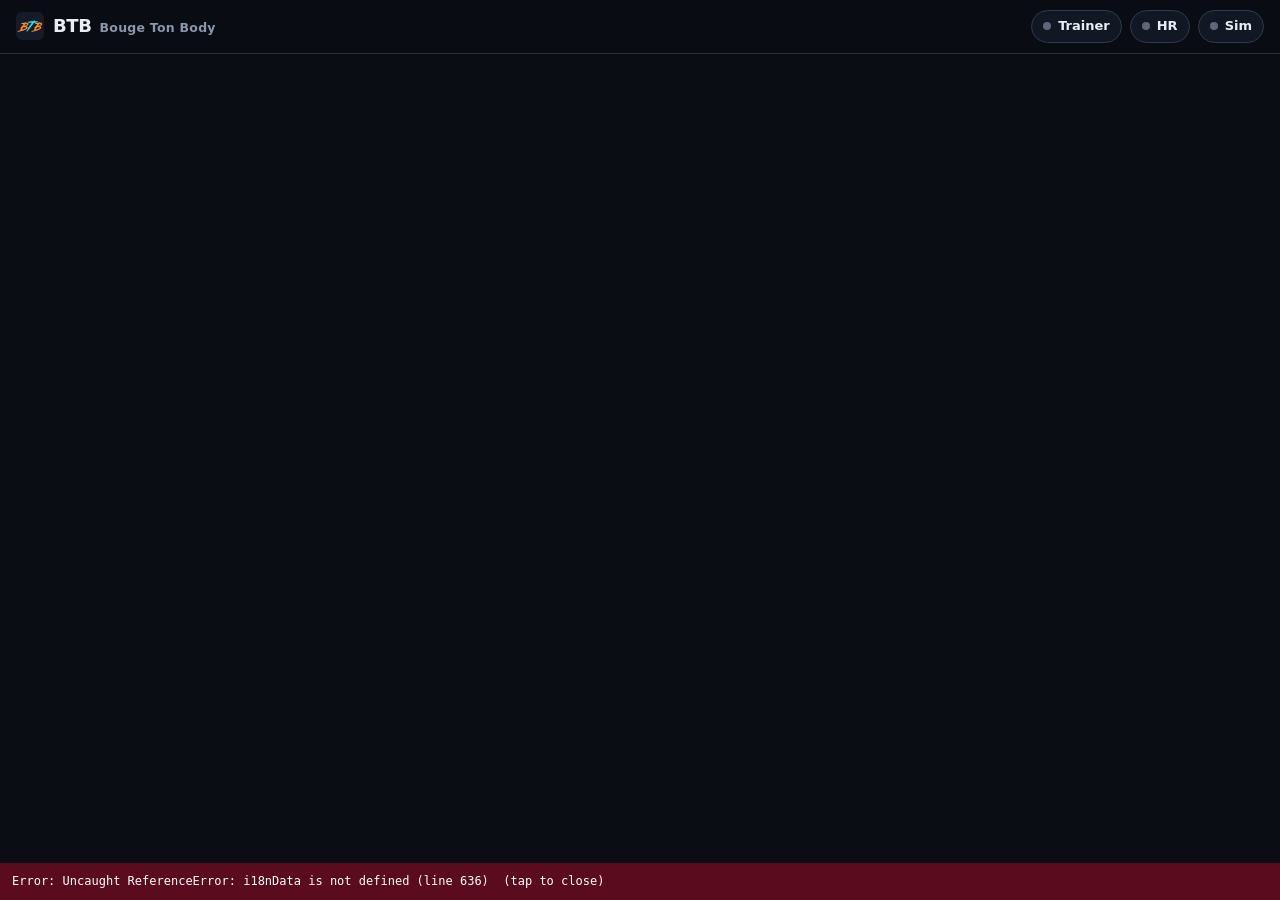
==== src/app.template.html @ e6938903 "Remove ANT+; find trainers in Bluefy (name filters, "show all devices", help) - ANT+ (USB stick over" ====
<!doctype html>
<html lang="en" data-theme="neon">
<head>
<meta charset="utf-8">
<meta name="viewport" content="width=device-width,initial-scale=1,viewport-fit=cover">
<meta name="theme-color" content="#0a0d13">
<meta name="apple-mobile-web-app-capable" content="yes">
<meta name="apple-mobile-web-app-title" content="BTB">
<meta name="mobile-web-app-capable" content="yes">
<meta name="description" content="Structured indoor cycling workouts with ERG control for Bluetooth smart trainers, live gauges, training plans and ride analytics.">
<!--__CSP__-->
<script>/* shows script errors on the page: browsers like Bluefy have no console */(function(){function show(m){var d=document.createElement('pre');d.style.cssText='position:fixed;left:0;right:0;bottom:0;z-index:99999;margin:0;padding:10px 12px;background:#5a0b1e;color:#fff;font:12px/1.4 monospace;white-space:pre-wrap;max-height:40vh;overflow:auto';d.textContent=m+'  (tap to close)';d.onclick=function(){d.remove()};(document.body||document.documentElement).appendChild(d)}addEventListener('error',function(e){if(e&&e.message)show('Error: '+e.message+(e.lineno?' (line '+e.lineno+')':''))});addEventListener('unhandledrejection',function(e){var r=e&&e.reason;if(r&&r.name==='SyntaxError')show('Error: '+r.message)});document.addEventListener('securitypolicyviolation',function(e){show('Blocked by the page security policy: '+e.violatedDirective+' '+(e.blockedURI||''))})})();</script>
<!--__PWA__-->
<meta name="referrer" content="strict-origin-when-cross-origin">
<title>BTB – Bouge Ton Body</title>
<link rel="icon" href="data:image/svg+xml,%3Csvg xmlns='http://www.w3.org/2000/svg' viewBox='0 0 64 64'%3E%3Crect width='64' height='64' rx='14' fill='%2314052e'/%3E%3Cpath d='M6.3 45.1l-2.2 0 0.4-0.4-1.3 0.3 0.8-0.3-1.0 0.0 0.8-0.6-0.6-0.1 1.4-0.4-1.0 0.1-0.6-0.3 1.2 0 6.1-1.8 0.1-0.7-0.4 0.2 0.2-0.7-0.7 0.1-0.5 0.7-0.0-0.3 2.3-3.8-0.5 0.2 0.7-1.0-0.4 0.1 0.5-0.2-0.9 0.0 0.3-0.7-0.3 0 0.7-0.3-1.4 0.1 1.0-0.3-0.1-0.6 2.8-1.4 3.7-5.7-4.3-0.1-0.4 0.3 0.2-0.1-0.6 0 0.2-0.1-1.9 0.7 1.7-0.8-0.2-0.8 1.5-0.3-1.5 0 0.6 0.1-1.1 0.3-0.3-0.1 0.7-0.3-0.3-0.0 1.7-0.4-0.3-0.1 0.3-0.1-1.0 0.1 0.7-0.2 5.5-0.7 0.6-0.2-0.5-0.1 0.9 0.2 0.8-0.8-0.2 0.6 0.8-1.1 0.3 0.2 0.2-0.3-0.1 0.4 0.4-0.6 0.1 0.6 0.6-0.3 0.5 0.3-0.1 0.7 2.4 0.1 0.1 0.3 0.7-0.2 1.5 0.7 0.4 1.3 0.8 0.9-0.3 0-0.7 2.5-3.4 1.9-0.2 0.5-0.5 0.1 0.3-0.3-0.9 0.4 0.8-0.1 0.1 0.3-0.7 0.0 2.1 0.4 1.1 1.3 0.0 1.0-1.5 2.7-3.4 2.2 2.8-1.3-2.7 1.6-0.4-0.2-1.7 0.8-0.6 0.7-0.8-0.1-0.7 0.6-3.2 0.9-0.4-0.2-0.2 0.2 0.7 0.1-0.3 0.1-1.1 0.1 0.5-0.2-0.1-0.1zm12.8-13.9l4.9-1.2 1.0-1.6-0.3-0.6-2.6-0.8zm-5.9 9.5l6.3-2.2 2.4-1.4-1.1 0.5 0.6-0.5 1.0-0.1 0.8-1.3-0.5-0.2-0.1-0.5-1.8-0.3-4.2 0.4-2.0 3.5-1.5 1.8 0.9-0.1-1.0 0.3-0.1 0.2zM37.7 45.1l-2.2 0 0.4-0.4-1.3 0.3 0.8-0.3-1.0 0.0 0.8-0.6-0.6-0.1 1.4-0.4-1.0 0.1-0.6-0.3 1.2 0 6.1-1.8 0.1-0.7-0.4 0.2 0.2-0.7-0.7 0.1-0.5 0.7-0.0-0.3 2.3-3.8-0.5 0.2 0.7-1.0-0.4 0.1 0.5-0.2-0.9 0.0 0.3-0.7-0.3 0 0.7-0.3-1.4 0.1 1.0-0.3-0.1-0.6 2.8-1.4 3.7-5.7-4.3-0.1-0.4 0.3 0.2-0.1-0.6 0 0.2-0.1-1.9 0.7 1.7-0.8-0.2-0.8 1.5-0.3-1.5 0 0.6 0.1-1.1 0.3-0.3-0.1 0.7-0.3-0.3-0.0 1.7-0.4-0.3-0.1 0.3-0.1-1.0 0.1 0.7-0.2 5.5-0.7 0.6-0.2-0.5-0.1 0.9 0.2 0.8-0.8-0.2 0.6 0.8-1.1 0.3 0.2 0.2-0.3-0.1 0.4 0.4-0.6 0.1 0.6 0.6-0.3 0.5 0.3-0.1 0.7 2.4 0.1 0.1 0.3 0.7-0.2 1.5 0.7 0.4 1.3 0.8 0.9-0.3 0-0.7 2.5-3.4 1.9-0.2 0.5-0.5 0.1 0.3-0.3-0.9 0.4 0.8-0.1 0.1 0.3-0.7 0.0 2.1 0.4 1.1 1.3 0.0 1.0-1.5 2.7-3.4 2.2 2.8-1.3-2.7 1.6-0.4-0.2-1.7 0.8-0.6 0.7-0.8-0.1-0.7 0.6-3.2 0.9-0.4-0.2-0.2 0.2 0.7 0.1-0.3 0.1-1.1 0.1 0.5-0.2-0.1-0.1zm12.8-13.9l4.9-1.2 1.0-1.6-0.3-0.6-2.6-0.8zm-5.9 9.5l6.3-2.2 2.4-1.4-1.1 0.5 0.6-0.5 1.0-0.1 0.8-1.3-0.5-0.2-0.1-0.5-1.8-0.3-4.2 0.4-2.0 3.5-1.5 1.8 0.9-0.1-1.0 0.3-0.1 0.2z' fill='%23ff4fb0'/%3E%3Cpath d='M23.0 46.1l1.2-3.5 2.6-4.6 0.4-0.7-0.3 0.6 0.6-0.4-0.0-0.7 3.4-5.0 1.2-1.7 0.7-0.1-0.1-0.5 0.5-0.1 0.1-0.8 1.8-1.8-0.3-0.1 1.5-2.0-2.7-0.3-1.7 0.3-0.6-0.4-0.3 0.5-2.4-0.2 0.6-0.2-0.7 0.1 0.2-0.7 0.4 0.2 0.4-0.2-1.8 0.0-0.7-0.3 0.4 0.1-0.7-0.4 0.1-0.1 1.2 0-0.6-0.1 0.1-0.6 4.1-0.5 1.3-0.7 5.1-0.1 1.0-0.5 0.5 0.3 0.8-1.3-0.6 1.1 0.7-0.7 0.1 0.5 1.2-1.3 0.2 0.7 1.0-0.5 0 0.9 0.4-0.6 0.4 0.1-0.9 1.5 1.9-0.1-1.0-0.2 3.4-0.0-0.6 0.2 3.4 0.4-0.4 0.3 1.0 0.1-0.8 0.3 0.4 0.1-0.4 0.1 0.6 0.1-1.8 0.8-0.3 0.2 0.5 0.1-0.5 0.4-7.1 0.2 1.6 0.2-1.6 0-0.5 0.4-12.1 16.2 0.2-0.5-0.6 0.4-1.5 2.3-1.7 1.3-0.6-0.2 0.2-0.5-0.4 0.3z' fill='%2322e6ff'/%3E%3C/svg%3E">
<style>
:root{
  --bg:#0a0d13; --bg2:#0e121b; --panel:#121823; --panel2:#18202e; --line:#242d40; --line2:#2f3a52;
  --text:#e9edf5; --muted:#8c96ab; --dim:#5d667a; --accent:#4cc2ff; --ok:#2fbf71; --warn:#f5c518; --bad:#ff4d4d;
  --z1:#8b95a7; --z2:#3d8bfd; --z3:#2fbf71; --z4:#f5c518; --z5:#ff8a1f; --z6:#ff3b3b; --z7:#b04dff;
  --radius:14px; --shadow:0 8px 30px rgba(0,0,0,.35);
  color-scheme:dark;
}
*{box-sizing:border-box}
html,body{margin:0;background:var(--bg);color:var(--text);font:15px/1.45 system-ui,-apple-system,"Segoe UI",Roboto,"Helvetica Neue",Arial,sans-serif;-webkit-font-smoothing:antialiased}
body{min-height:100vh;padding-bottom:env(safe-area-inset-bottom)}
button,input,select,textarea{font:inherit;color:inherit}
a{color:var(--accent)}
.num{font-variant-numeric:tabular-nums;font-feature-settings:"tnum"}
.muted{color:var(--muted)} .dim{color:var(--dim)}
.hidden{display:none!important}
h1,h2,h3{margin:0;font-weight:700;letter-spacing:-.01em}
h2{font-size:20px} h3{font-size:16px}

/* ---------- header ---------- */
header{position:sticky;top:0;z-index:30;background:rgba(10,13,19,.88);backdrop-filter:blur(10px);-webkit-backdrop-filter:blur(10px);border-bottom:1px solid var(--line);padding-top:env(safe-area-inset-top)}
.bar{display:flex;align-items:center;gap:12px;padding:10px 16px;max-width:1400px;margin:0 auto}
.brand{display:flex;align-items:center;gap:9px;font-weight:800;font-size:18px;letter-spacing:-.02em;white-space:nowrap}
.brand svg{width:28px;height:28px}
.brand b{color:var(--z5)}
.brand small{font-weight:600;font-size:12.5px;letter-spacing:.02em;color:var(--muted);margin-left:2px}
nav.tabs{display:flex;gap:4px;margin-left:8px}
nav.tabs button{background:none;border:0;padding:8px 12px;border-radius:10px;color:var(--muted);cursor:pointer;font-weight:600}
nav.tabs button:hover{color:var(--text);background:var(--panel)}
nav.tabs button.on{color:var(--text);background:var(--panel2)}
nav.tabs button .live{display:inline-block;width:7px;height:7px;border-radius:50%;background:var(--z6);margin-left:6px;vertical-align:middle;animation:pulse 1.2s infinite}
.spacer{flex:1}
.conn{display:flex;gap:8px;align-items:center}
.pill{display:flex;align-items:center;gap:7px;border:1px solid var(--line2);background:var(--panel);padding:6px 11px;border-radius:999px;cursor:pointer;font-size:13px;font-weight:600;white-space:nowrap}
.pill:hover{border-color:var(--accent)}
.pill .dot{width:8px;height:8px;border-radius:50%;background:var(--dim);flex:none}
.pill.ok .dot{background:var(--ok);box-shadow:0 0 0 3px rgba(47,191,113,.2)}
.pill.busy .dot{background:var(--warn);animation:pulse 1s infinite}
.pill.err .dot{background:var(--bad)}
.pill.sim .dot{background:var(--z7)}
@keyframes pulse{50%{opacity:.35}}
nav.bottom{display:none}
@media (max-width:860px){
  nav.tabs{display:none}
  nav.bottom{display:flex;position:fixed;bottom:0;left:0;right:0;z-index:40;background:rgba(14,18,27,.96);backdrop-filter:blur(10px);border-top:1px solid var(--line);padding:4px 4px calc(4px + env(safe-area-inset-bottom))}
  nav.bottom button{flex:1;background:none;border:0;color:var(--muted);padding:6px 2px;font-size:11px;font-weight:600;display:flex;flex-direction:column;align-items:center;gap:2px;cursor:pointer;border-radius:10px}
  nav.bottom button svg{width:22px;height:22px}
  nav.bottom button.on{color:var(--text);background:var(--panel2)}
  main{padding-bottom:84px!important}
  .pill .lbl{display:none}
  .brand span{display:none}
}

main{max-width:1400px;margin:0 auto;padding:16px}
.view{display:none} .view.on{display:block}
.banner{border:1px solid var(--line2);background:linear-gradient(135deg,rgba(255,138,31,.10),rgba(76,194,255,.06));border-radius:var(--radius);padding:12px 14px;margin-bottom:14px;font-size:14px}
.banner b{color:var(--z5)}

/* ---------- generic ---------- */
.btn{display:inline-flex;align-items:center;justify-content:center;gap:7px;border:1px solid var(--line2);background:var(--panel2);color:var(--text);padding:9px 14px;border-radius:11px;cursor:pointer;font-weight:650;font-size:14px;white-space:nowrap;user-select:none;-webkit-user-select:none;touch-action:manipulation}
.btn:hover{border-color:var(--accent)}
.btn:disabled{opacity:.45;cursor:not-allowed}
.btn.primary{background:var(--z5);border-color:var(--z5);color:#1a0d00}
.btn.primary:hover{filter:brightness(1.08)}
.btn.go{background:var(--ok);border-color:var(--ok);color:#03130a}
.btn.danger{border-color:rgba(255,77,77,.5);color:#ff8a8a}
.btn.ghost{background:transparent}
.btn.sm{padding:6px 10px;font-size:13px;border-radius:9px}
.btn.lg{padding:13px 20px;font-size:16px;border-radius:13px}
.btn svg{width:18px;height:18px}
.card{background:var(--panel);border:1px solid var(--line);border-radius:var(--radius)}
.row{display:flex;gap:10px;align-items:center;flex-wrap:wrap}
input[type=text],input[type=number],input[type=search],select,textarea{background:var(--bg2);border:1px solid var(--line2);border-radius:10px;padding:9px 11px;outline:none;min-width:0}
input:focus,select:focus,textarea:focus{border-color:var(--accent)}
textarea{width:100%;resize:vertical;font-family:ui-monospace,SFMono-Regular,Consolas,monospace;font-size:13.5px}
.chips{display:flex;gap:6px;flex-wrap:wrap}
.chip{border:1px solid var(--line2);background:var(--panel);padding:6px 11px;border-radius:999px;cursor:pointer;font-size:13px;font-weight:600;color:var(--muted)}
.chip.on{color:var(--text);border-color:currentColor;background:var(--panel2)}
.chip i{display:inline-block;width:8px;height:8px;border-radius:50%;margin-right:6px;vertical-align:1px}
.badge{display:inline-block;padding:2px 8px;border-radius:999px;font-size:11.5px;font-weight:700;letter-spacing:.02em;border:1px solid currentColor}
.kv{display:flex;gap:16px;flex-wrap:wrap;font-size:13px;color:var(--muted)}
.kv b{color:var(--text);font-weight:700}
.sect-h{display:flex;align-items:end;gap:12px;flex-wrap:wrap;margin:6px 0 12px}
.sect-h p{margin:2px 0 0;color:var(--muted);font-size:14px}

/* ---------- library ---------- */
.toolbar{display:flex;gap:10px;flex-wrap:wrap;align-items:center;margin-bottom:12px}
.toolbar input[type=search]{flex:1;min-width:180px}
.grid{display:grid;grid-template-columns:repeat(auto-fill,minmax(270px,1fr));gap:12px}
.wcard{padding:12px 13px 11px;cursor:pointer;transition:transform .12s,border-color .12s;display:flex;flex-direction:column;gap:8px}
.wcard:hover{border-color:var(--line2);transform:translateY(-2px)}
.wcard .top{display:flex;align-items:start;gap:8px;justify-content:space-between}
.wcard h3{font-size:15px;line-height:1.25}
.wcard .prof{height:54px;border-radius:8px;background:var(--bg2);overflow:hidden}
.wcard .prof svg{width:100%;height:100%;display:block}
.wcard .desc{font-size:12.5px;color:var(--muted);display:-webkit-box;-webkit-line-clamp:2;-webkit-box-orient:vertical;overflow:hidden}
.empty{padding:40px;text-align:center;color:var(--muted)}

/* ---------- modal ---------- */
.modal{position:fixed;inset:0;z-index:100;background:rgba(3,5,9,.72);display:flex;align-items:center;justify-content:center;padding:16px;backdrop-filter:blur(4px)}
.modal .box{background:var(--panel);border:1px solid var(--line2);border-radius:18px;width:min(860px,100%);max-height:calc(100vh - 32px);overflow:auto;box-shadow:var(--shadow);padding:18px}
.modal .box.narrow{width:min(520px,100%)}
.modal .x{float:right;background:none;border:0;color:var(--muted);font-size:26px;line-height:1;cursor:pointer;padding:0 4px}
.bigprof{height:170px;background:var(--bg2);border-radius:12px;margin:12px 0;position:relative;overflow:hidden}
.bigprof svg{width:100%;height:100%;display:block}
table.segs{width:100%;border-collapse:collapse;font-size:13px}
table.segs td,table.segs th{padding:6px 8px;border-bottom:1px solid var(--line);text-align:left}
table.segs th{color:var(--muted);font-weight:600;font-size:12px}
table.segs td .sw{display:inline-block;width:10px;height:10px;border-radius:3px;margin-right:6px;vertical-align:-1px}
.segwrap{max-height:280px;overflow:auto;border:1px solid var(--line);border-radius:10px}

/* ---------- plans ---------- */
.plan{padding:14px;margin-bottom:12px}
.plan .head{display:flex;gap:12px;align-items:start;justify-content:space-between;flex-wrap:wrap;cursor:pointer}
.plan .bar2{height:6px;background:var(--bg2);border-radius:4px;overflow:hidden;margin-top:8px}
.plan .bar2 i{display:block;height:100%;background:linear-gradient(90deg,var(--z3),var(--z4))}
.weeks{margin-top:12px;display:grid;gap:10px}
.week{border:1px solid var(--line);border-radius:12px;padding:10px;background:var(--bg2)}
.week h4{margin:0 0 8px;font-size:13px;color:var(--muted);font-weight:650}
.days{display:grid;grid-template-columns:repeat(auto-fill,minmax(190px,1fr));gap:8px}
.day{border:1px solid var(--line2);border-radius:10px;padding:8px 9px;background:var(--panel);cursor:pointer;font-size:13px;position:relative}
.day:hover{border-color:var(--accent)}
.day.done{opacity:.6}
.day.done::after{content:"✓";position:absolute;top:6px;right:9px;color:var(--ok);font-weight:900}
.day.next{border-color:var(--z5);box-shadow:0 0 0 1px var(--z5) inset}
.day .mini{height:26px;margin-top:5px;border-radius:5px;overflow:hidden;background:var(--bg)}
.day .mini svg{width:100%;height:100%;display:block}

/* ---------- ride ---------- */
/* ---------- ride screen: one big power gauge, chosen tiles, step list; always fits the window ---------- */
.ride{display:grid;gap:10px;min-height:0;
  grid-template-columns:minmax(220px,300px) minmax(0,1fr) minmax(170px,250px);
  grid-template-rows:auto minmax(0,1fr) minmax(90px,27%);
  grid-template-areas:"ivl gauge tiles" "steps gauge tiles" "chart chart chart"}
.ride.nochart{grid-template-rows:auto minmax(0,1fr);grid-template-areas:"ivl gauge tiles" "steps gauge tiles"}
.ride.nosteps{grid-template-areas:"ivl gauge tiles" "ivl gauge tiles" "chart chart chart"}
.ride.nosteps.nochart{grid-template-areas:"ivl gauge tiles" "ivl gauge tiles"}
.ride.notiles{grid-template-areas:"ivl gauge gauge" "steps gauge gauge" "chart chart chart"}
.ride.notiles.nochart{grid-template-areas:"ivl gauge gauge" "steps gauge gauge"}
.ride.notiles.nosteps{grid-template-areas:"ivl gauge gauge" "ivl gauge gauge" "chart chart chart"}
.ride.notiles.nosteps.nochart{grid-template-areas:"ivl gauge gauge" "ivl gauge gauge"}
.ride.nosteps .steps,.ride.nochart .chartbox{display:none}
.ride > *{min-height:0;min-width:0}
.ride .ivl{grid-area:ivl} .ride .steps{grid-area:steps} .ride .gmain{grid-area:gauge} .ride .rtiles{grid-area:tiles} .ride .chartbox{grid-area:chart;margin-top:0}
.ride:not(.nosteps) .ivl .next{display:none}
.ride .ivl{gap:7px;padding:12px 14px 12px 16px} .ride .ivl .iname{font-size:19px} .ride .ivl .tgt .w{font-size:46px} .ride .ivl .left{font-size:38px}
.ride:not(.nosteps) .ivl .kv{display:none}
@media (min-width:641px) and (max-height:820px){
  .ride .ivl{gap:4px;padding:10px 12px 10px 14px} .ride .ivl .iname{font-size:16px} .ride .ivl .tgt .w{font-size:36px} .ride .ivl .left{font-size:30px} .ride .ivl .wname{font-size:12px}
}
.steps{display:flex;flex-direction:column;padding:8px 6px 8px 8px;overflow:hidden}
.steps .sh{display:flex;justify-content:space-between;gap:6px;font-size:11px;font-weight:750;letter-spacing:.08em;text-transform:uppercase;color:var(--muted);padding:0 4px 6px}
.steps ol{list-style:none;margin:0;padding:0;overflow-y:auto;flex:1 1 0;min-height:0;position:relative;scrollbar-width:none}
.steps ol::-webkit-scrollbar{display:none}
.steps li{display:grid;grid-template-columns:4px 4.6em minmax(0,1fr) auto;align-items:center;gap:7px;padding:4px 6px 4px 0;margin-bottom:2px;border-radius:7px;font-size:13px;line-height:1.25;position:relative;white-space:nowrap}
.steps li i{align-self:stretch;border-radius:2px;background:var(--sc)}
.steps li .d{color:var(--muted);font-variant-numeric:tabular-nums;overflow:hidden;text-overflow:ellipsis}
.steps li .w{font-weight:750;color:var(--sc);overflow:hidden;text-overflow:ellipsis}
.steps li .w small{font-size:.75em;margin-left:2px;opacity:.8}
.steps li .c{font-size:11px;color:var(--dim)}
.steps li.done{opacity:.4} .steps li.done .d::before{content:"✓ "}
.steps li.cur{background:var(--panel2);box-shadow:inset 0 0 0 1px var(--sc)}
.steps li.cur .d{color:var(--text);font-weight:800}
.steps li.cur::after{content:"";position:absolute;left:0;bottom:0;height:2px;width:var(--p,0%);background:var(--sc);border-radius:2px}
.rtiles{display:grid;grid-template-columns:repeat(var(--tc,2),minmax(0,1fr));grid-auto-rows:minmax(0,1fr);gap:8px}
.rtile{padding:6px 10px;min-height:0;overflow:hidden;container-type:size;border-left:3px solid var(--tcol,transparent)}
.rtile .in{height:100%;min-width:0;display:flex;flex-direction:column;justify-content:center}
.rtile .k{font-size:clamp(9px,17cqh,11.5px);color:var(--muted);font-weight:700;letter-spacing:.06em;text-transform:uppercase;white-space:nowrap;overflow:hidden;text-overflow:ellipsis}
.rtile .v{font-size:clamp(13px,44cqh,30px);font-weight:800;line-height:1.08;white-space:nowrap;overflow:hidden}
.rtile .v small{font-size:.5em;color:var(--muted);font-weight:600;margin-left:3px}
.rtile .s{font-size:clamp(9px,15cqh,11.5px);color:var(--muted);white-space:nowrap;overflow:hidden;text-overflow:ellipsis}
@container (max-height:46px){ /* flat tile: label and value on one line */
  .rtile .in{flex-direction:row;align-items:baseline;justify-content:space-between;gap:6px}
  .rtile .k{font-size:10px;flex:0 1 auto;min-width:0} .rtile .v{font-size:clamp(12px,62cqh,18px);flex:none} .rtile .s{display:none}
}
.ride .chartbox{padding:8px;position:relative}
.ride .chartbox canvas{position:absolute;left:8px;top:8px;width:calc(100% - 16px);height:calc(100% - 16px)}
/* fitted to the window (set by fitRide): the page itself never scrolls while this screen is shown */
body.ridefit{overflow:hidden}
body.ridefit main{padding-bottom:0!important}
body.ridefit #rideMain{display:flex;flex-direction:column;overflow:hidden}
body.ridefit #rideMain .ride{flex:1 1 0;min-height:0}
body.ridefit #rideMain .controls{flex:none;margin-top:8px}
body.ridefit .kbdhint{display:none}
.rvseg{display:flex;gap:6px;flex-wrap:wrap}
.rvlist{list-style:none;margin:0;padding:0;display:grid;gap:4px}
.rvlist li{display:flex;align-items:center;gap:6px;padding:5px 8px;border-radius:9px;background:var(--bg2)}
.rvlist li label{flex:1;display:flex;align-items:center;gap:9px;cursor:pointer}
.rvlist li:not(.on){opacity:.65}
.rvopts{display:flex;flex-wrap:wrap;gap:8px 18px;margin-top:12px}
.rvopts label{display:flex;align-items:center;gap:8px;cursor:pointer}
.ride .ivl{display:flex;flex-direction:column;position:relative;overflow:hidden}
.ivl .wname{font-size:13px;color:var(--muted);font-weight:650;display:flex;justify-content:space-between;gap:8px}
.ivl .iname{font-size:22px;font-weight:800;line-height:1.15}
.ivl .tgt{display:flex;align-items:baseline;gap:10px;flex-wrap:wrap}
.ivl .tgt .w{font-size:56px;font-weight:850;line-height:1;letter-spacing:-.03em}
.ivl .tgt .u{font-size:18px;color:var(--muted);font-weight:700}
.ivl .tgt .pct{font-size:15px;font-weight:700;padding:3px 9px;border-radius:999px;background:var(--panel2)}
.ivl .left{font-size:44px;font-weight:800;letter-spacing:-.02em;line-height:1}
.ivl .left small{font-size:14px;color:var(--muted);font-weight:600;letter-spacing:0;margin-left:6px}
.ivl .prog{height:8px;background:var(--bg2);border-radius:5px;overflow:hidden}
.ivl .prog i{display:block;height:100%;width:0;background:var(--z4);transition:width .25s linear}
.ivl .next{font-size:13.5px;color:var(--muted);border-top:1px solid var(--line);padding-top:9px}
.ivl .next b{color:var(--text)}
.ivl .stripe{position:absolute;left:0;top:0;bottom:0;width:6px;background:var(--z4)}
.ivl.flash{animation:flash .6s 2}
@keyframes flash{50%{background:var(--panel2)}}
.gauge{padding:28px 8px 10px;position:relative;display:flex;flex-direction:column;align-items:center}
.gauge svg{width:100%;max-width:240px;display:block}
.gauge .gl{position:absolute;top:10px;left:12px;font-size:11.5px;font-weight:750;letter-spacing:.08em;color:var(--muted);text-transform:uppercase}
.gauge .gs{font-size:12.5px;color:var(--muted);margin-top:-6px;text-align:center;min-height:18px}
.gauge .gs b{color:var(--text)}
.gmain{padding:28px 8px 6px;justify-content:center;overflow:hidden}
.ride .gmain svg{flex:1 1 0;min-height:0;width:100%;height:100%;max-width:none}
.gmain .gs{flex:none;margin-top:0}
.g-arc{transition:stroke-dasharray .45s cubic-bezier(.3,.7,.3,1),stroke .3s}
.g-tgt{transition:transform .45s cubic-bezier(.3,.7,.3,1)}
.chartbox{margin-top:12px;padding:10px;position:relative}
.chartbox canvas{width:100%;height:210px;display:block}
.chartbox .legend{position:absolute;top:12px;right:16px;font-size:11.5px;color:var(--muted);display:flex;gap:12px}
.chartbox .legend i{display:inline-block;width:14px;height:3px;border-radius:2px;margin-right:5px;vertical-align:3px}
.statsrow{display:grid;grid-template-columns:repeat(8,1fr);gap:8px;margin-top:12px}
.stat{padding:9px 11px}
.stat .k{font-size:11px;color:var(--muted);font-weight:700;letter-spacing:.06em;text-transform:uppercase}
.stat .v{font-size:21px;font-weight:800;line-height:1.2}
.stat .v small{font-size:12px;color:var(--muted);font-weight:600;margin-left:3px}
.controls{display:flex;gap:8px;flex-wrap:wrap;align-items:center;margin-top:12px;padding:10px}
.controls .grp{display:flex;align-items:center;gap:6px;background:var(--bg2);border:1px solid var(--line);border-radius:12px;padding:4px}
.controls .grp .val{min-width:62px;text-align:center;font-weight:800}
.controls .grp .lab{font-size:11px;color:var(--muted);font-weight:700;letter-spacing:.06em;text-transform:uppercase;padding-left:6px}
.upnext{display:flex;gap:6px;flex-wrap:wrap}
.state-tag{font-size:12px;font-weight:800;letter-spacing:.08em;text-transform:uppercase;padding:3px 9px;border-radius:999px;background:var(--panel2);color:var(--muted)}
.state-tag.run{background:rgba(47,191,113,.15);color:var(--ok)}
.state-tag.pause{background:rgba(245,197,24,.15);color:var(--warn)}
.sprint{position:absolute;inset:0;display:flex;align-items:center;justify-content:center;font-size:52px;font-weight:900;letter-spacing:.04em;color:#fff;background:repeating-linear-gradient(-45deg,rgba(176,77,255,.35) 0 18px,rgba(176,77,255,.18) 18px 36px);pointer-events:none}
.countdown{position:fixed;inset:0;z-index:90;display:flex;align-items:center;justify-content:center;pointer-events:none;font-size:min(40vw,320px);font-weight:900;color:rgba(255,255,255,.12)}
@media (max-width:1180px){.statsrow{grid-template-columns:repeat(4,1fr)}}
@media (max-width:640px){
  .ivl .tgt .w{font-size:46px} .ivl .left{font-size:36px}
  .statsrow{grid-template-columns:repeat(3,1fr)}
  .stat .v{font-size:18px}
  .chartbox canvas{height:170px}
  main{padding:12px}
}
.noride{padding:28px;text-align:center}
.noride .opts{display:grid;grid-template-columns:repeat(auto-fit,minmax(230px,1fr));gap:12px;margin-top:18px;text-align:left}
.noride .opt{padding:16px}

/* ---------- forms ---------- */
.form{display:grid;grid-template-columns:repeat(auto-fit,minmax(230px,1fr));gap:12px}
.field{display:flex;flex-direction:column;gap:5px}
.field label{font-size:12px;color:var(--muted);font-weight:700;letter-spacing:.04em;text-transform:uppercase}
.field .hint{font-size:12px;color:var(--dim)}
.zones{display:grid;grid-template-columns:repeat(auto-fit,minmax(64px,1fr));gap:4px;margin-top:10px}
.zones div{border-radius:8px;padding:7px 6px;font-size:12px;text-align:center;color:#0a0d13;font-weight:700}
.zones div span{display:block;font-weight:600;opacity:.85;font-size:11px}
.pad{padding:16px}
.toast{position:fixed;left:50%;bottom:24px;transform:translateX(-50%);z-index:200;background:var(--panel2);border:1px solid var(--line2);padding:10px 16px;border-radius:12px;box-shadow:var(--shadow);font-weight:600;font-size:14px;max-width:calc(100vw - 32px)}
@media (max-width:860px){.toast{bottom:92px}}
.hist{padding:12px 14px;display:grid;grid-template-columns:1fr auto;gap:8px;align-items:center;margin-bottom:10px}
.hist .mini{grid-column:1/-1;height:40px;background:var(--bg2);border-radius:8px;overflow:hidden}
.hist .mini svg{width:100%;height:100%;display:block}
kbd{background:var(--panel2);border:1px solid var(--line2);border-bottom-width:2px;border-radius:5px;padding:0 5px;font-size:12px}

/* ---------- sign-in gate ---------- */
.gate{position:fixed;inset:0;z-index:300;background:radial-gradient(circle at 30% 20%,rgba(255,138,31,.10),transparent 50%),var(--bg);display:flex;align-items:center;justify-content:center;padding:16px}
.gate .gbox{width:min(400px,100%);padding:22px}
.gate .brand svg{width:34px;height:34px}
body.gated{overflow:hidden}
/* ---------- touch, phones, tablets ---------- */
html{-webkit-text-size-adjust:100%;text-size-adjust:100%}
html,body{overscroll-behavior-y:none}
.controls,.controls *{touch-action:manipulation}
.bar,main{padding-left:max(16px,env(safe-area-inset-left));padding-right:max(16px,env(safe-area-inset-right))}
.sumstats{grid-template-columns:repeat(4,1fr)}
.modal{align-items:flex-start;overflow:auto}
.modal .box{max-height:none;margin:auto}
.sprint{inset:0 0 auto 0;padding:6px 0;font-size:24px;align-items:flex-start}
.ivl > *:not(.sprint):not(.stripe){position:relative;z-index:1}
body.riding #btBanner{display:none}
@media (hover:none),(pointer:coarse){ .kbdhint{display:none} }
@media (pointer:coarse){
  .controls .btn{min-height:48px;min-width:48px;font-size:18px}
  .controls .grp .val{min-width:72px;font-size:18px}
  .pill{min-height:40px;padding:8px 12px}
}
@media (max-width:860px){
  .pill .lbl{display:inline;max-width:6.5em;overflow:hidden;text-overflow:ellipsis}
  .conn{gap:6px}
}
@media (max-width:640px){
  .sumstats{grid-template-columns:repeat(2,1fr)}
  main{padding-left:max(12px,env(safe-area-inset-left));padding-right:max(12px,env(safe-area-inset-right))}
  .controls .grp .lab{display:none}
}
/* phones: compact two-row control bar */
@media (max-width:640px), (max-height:520px) and (orientation:landscape){
  #rideMain .controls{gap:6px;padding:6px}
  #cIntDn5,#cIntUp5,#cFreeDn5,#cFreeUp5,#cBack,#cFull,.kbdhint{display:none!important}
  .controls .grp{padding:2px;gap:4px;border:0}
  .controls .grp .val{min-width:58px}
  #cStart{padding-left:12px;padding-right:12px}
  #rideMain .controls .spacer{display:none}
}
/* tablets in portrait / narrow windows: two columns, the gauge on top of three-across tiles */
@media (min-width:641px) and (max-width:1000px){
  .ride{grid-template-columns:minmax(220px,36%) minmax(0,1fr);grid-template-rows:auto minmax(0,1.15fr) minmax(calc(var(--tr,1) * 26px + (var(--tr,1) - 1) * 8px),1fr) minmax(64px,19%);
    grid-template-areas:"ivl gauge" "steps gauge" "steps tiles" "chart chart"}
  .ride.nochart{grid-template-rows:auto minmax(0,1.15fr) minmax(calc(var(--tr,1) * 26px + (var(--tr,1) - 1) * 8px),1fr);grid-template-areas:"ivl gauge" "steps gauge" "steps tiles"}
  .ride.nosteps{grid-template-areas:"ivl gauge" "ivl gauge" "ivl tiles" "chart chart"}
  .ride.nosteps.nochart{grid-template-areas:"ivl gauge" "ivl gauge" "ivl tiles"}
  .ride.notiles{grid-template-areas:"ivl gauge" "steps gauge" "steps gauge" "chart chart"}
  .ride.notiles.nochart{grid-template-areas:"ivl gauge" "steps gauge" "steps gauge"}
  .ride.notiles.nosteps{grid-template-areas:"ivl gauge" "ivl gauge" "ivl gauge" "chart chart"}
  .ride.notiles.nosteps.nochart{grid-template-areas:"ivl gauge" "ivl gauge" "ivl gauge"}
  .rtile{padding-top:3px;padding-bottom:3px}
}
/* phones (portrait): interval bar on top, gauge + tiles on the left, the step list down the right side */
@media (max-width:640px){
  .ride{gap:6px;grid-template-columns:minmax(0,1fr) minmax(0,44%);
    grid-template-rows:auto minmax(0,1.2fr) minmax(0,1fr) minmax(64px,17%);
    grid-template-areas:"ivl ivl" "gauge steps" "tiles steps" "chart chart"}
  .ride.nochart{grid-template-rows:auto minmax(0,1.2fr) minmax(0,1fr);grid-template-areas:"ivl ivl" "gauge steps" "tiles steps"}
  .ride.nosteps{grid-template-columns:minmax(0,1fr) minmax(0,1fr);grid-template-areas:"ivl ivl" "gauge gauge" "tiles tiles" "chart chart"}
  .ride.nosteps.nochart{grid-template-areas:"ivl ivl" "gauge gauge" "tiles tiles"}
  .ride.notiles{grid-template-areas:"ivl ivl" "gauge steps" "gauge steps" "chart chart"}
  .ride.notiles.nochart{grid-template-areas:"ivl ivl" "gauge steps" "gauge steps"}
  .ride.notiles.nosteps{grid-template-areas:"ivl ivl" "gauge gauge" "gauge gauge" "chart chart"}
  .ride.notiles.nosteps.nochart{grid-template-areas:"ivl ivl" "gauge gauge" "gauge gauge"}
  .ride .ivl{display:grid;grid-template-columns:minmax(0,1fr) auto;grid-template-areas:"wn wn" "in lf" "tg lf" "pg pg";column-gap:10px;row-gap:3px;padding:8px 12px 9px 14px}
  .ride .ivl .wname{grid-area:wn;font-size:11.5px} .ride .ivl .iname{grid-area:in;font-size:15px;white-space:nowrap;overflow:hidden;text-overflow:ellipsis}
  .ride .ivl .tgt{grid-area:tg;gap:6px} .ride .ivl .tgt .w{font-size:30px} .ride .ivl .tgt .u{font-size:13px} .ride .ivl .tgt .pct{font-size:11.5px;padding:2px 7px}
  .ride .ivl .left{grid-area:lf;align-self:center;text-align:right;font-size:30px} .ride .ivl .left small{display:block;font-size:10.5px;margin:2px 0 0}
  .ride .ivl .prog{grid-area:pg;height:6px;margin-top:2px} .ride .ivl .kv,.ride .ivl .next,.ride .ivl #rTgtCad{display:none}
  .gmain{padding:20px 4px 2px} .gmain .gs{font-size:11px}
  .rtiles{gap:5px} .rtile{padding:3px 7px}
  .steps{padding:6px 4px 6px 6px} .steps .sh{font-size:10px;padding-bottom:4px}
  .steps li{font-size:12px;grid-template-columns:3px 4.2em minmax(0,1fr);gap:5px;padding:3px 4px 3px 0} .steps li .c{display:none}
  body.ridefit #rideMain .controls{margin-top:6px}
}
/* small phones: smaller control buttons (two rows), no workout-name line, and on very short screens no tab bar while riding */
@media (max-width:360px){
  body.ridefit #rideMain .controls{gap:4px;padding:5px}
  body.ridefit .controls .btn{min-height:40px;min-width:36px;padding:0 7px;font-size:14px}
  body.ridefit .controls .grp .val{min-width:44px;font-size:14px}
}
@media (max-width:640px) and (max-height:700px){ .ride .ivl .wname{display:none} }
@media (max-width:640px) and (max-height:640px){ body.ridefit nav.bottom{display:none} }
/* phone in landscape while riding: no header / tab bar, three columns */
@media (max-height:520px) and (orientation:landscape){
  body.riding header, body.riding nav.bottom{display:none}
  body.riding main{padding-top:8px;padding-bottom:8px!important}
  body.riding .controls .btn{min-height:42px}
  .ride,.ride.nochart{gap:6px;grid-template-columns:minmax(0,1fr) minmax(0,1.1fr) minmax(0,.85fr);grid-template-rows:auto minmax(0,1fr);grid-template-areas:"ivl gauge steps" "tiles gauge steps"}
  .ride.nosteps,.ride.nosteps.nochart{grid-template-columns:minmax(0,1fr) minmax(0,1.1fr) minmax(0,.85fr);grid-template-areas:"ivl gauge gauge" "tiles gauge gauge"}
  .ride.notiles,.ride.notiles.nochart{grid-template-areas:"ivl gauge steps" "ivl gauge steps"}
  .ride.notiles.nosteps,.ride.notiles.nosteps.nochart{grid-template-areas:"ivl gauge gauge" "ivl gauge gauge"}
  .ride .chartbox{display:none}
  .ride .ivl{display:grid;grid-template-columns:minmax(0,1fr) auto;grid-template-areas:"in lf" "tg lf" "pg pg";column-gap:8px;row-gap:3px;padding:6px 10px 7px 12px}
  .ride .ivl .wname,.ride .ivl #rTgtCad,.ride .ivl .tgt .pct{display:none}
  .ride .ivl .iname{grid-area:in;font-size:14px;white-space:nowrap;overflow:hidden;text-overflow:ellipsis}
  .ride .ivl .tgt{grid-area:tg;gap:6px} .ride .ivl .tgt .w{font-size:26px}
  .ride .ivl .left{grid-area:lf;align-self:center;text-align:right;font-size:24px} .ride .ivl .left small{display:block;font-size:10px;margin:2px 0 0}
  .ride .ivl .prog{grid-area:pg;height:5px;margin-top:2px}
  .rtiles{gap:5px} .rtile{padding:3px 7px}
  .steps li{grid-template-columns:3px 4.2em minmax(0,1fr);gap:5px;font-size:12px} .steps li .c{display:none}
  .ride .ivl .kv,.ride .ivl .next{display:none}
  .gmain{padding:18px 4px 2px} .gmain .gs{display:none}
}
body.riding #nmBg *{animation-play-state:paused} /* save battery while riding */
/*__PARTS_CSS__*/
</style>
</head>
<body>
<svg width="0" height="0" style="position:absolute" aria-hidden="true"><defs><pattern id="hatch" width="8" height="8" patternTransform="rotate(45)" patternUnits="userSpaceOnUse"><rect width="8" height="8" fill="#b04dff" fill-opacity=".55"/><rect width="4" height="8" fill="#b04dff"/></pattern></defs></svg>
<header>
  <div class="bar">
    <div class="brand"><svg viewBox="0 0 64 64"><rect width="64" height="64" rx="14" fill="#151b28"/><path d="M6.3 45.1l-2.2 0 0.4-0.4-1.3 0.3 0.8-0.3-1.0 0.0 0.8-0.6-0.6-0.1 1.4-0.4-1.0 0.1-0.6-0.3 1.2 0 6.1-1.8 0.1-0.7-0.4 0.2 0.2-0.7-0.7 0.1-0.5 0.7-0.0-0.3 2.3-3.8-0.5 0.2 0.7-1.0-0.4 0.1 0.5-0.2-0.9 0.0 0.3-0.7-0.3 0 0.7-0.3-1.4 0.1 1.0-0.3-0.1-0.6 2.8-1.4 3.7-5.7-4.3-0.1-0.4 0.3 0.2-0.1-0.6 0 0.2-0.1-1.9 0.7 1.7-0.8-0.2-0.8 1.5-0.3-1.5 0 0.6 0.1-1.1 0.3-0.3-0.1 0.7-0.3-0.3-0.0 1.7-0.4-0.3-0.1 0.3-0.1-1.0 0.1 0.7-0.2 5.5-0.7 0.6-0.2-0.5-0.1 0.9 0.2 0.8-0.8-0.2 0.6 0.8-1.1 0.3 0.2 0.2-0.3-0.1 0.4 0.4-0.6 0.1 0.6 0.6-0.3 0.5 0.3-0.1 0.7 2.4 0.1 0.1 0.3 0.7-0.2 1.5 0.7 0.4 1.3 0.8 0.9-0.3 0-0.7 2.5-3.4 1.9-0.2 0.5-0.5 0.1 0.3-0.3-0.9 0.4 0.8-0.1 0.1 0.3-0.7 0.0 2.1 0.4 1.1 1.3 0.0 1.0-1.5 2.7-3.4 2.2 2.8-1.3-2.7 1.6-0.4-0.2-1.7 0.8-0.6 0.7-0.8-0.1-0.7 0.6-3.2 0.9-0.4-0.2-0.2 0.2 0.7 0.1-0.3 0.1-1.1 0.1 0.5-0.2-0.1-0.1zm12.8-13.9l4.9-1.2 1.0-1.6-0.3-0.6-2.6-0.8zm-5.9 9.5l6.3-2.2 2.4-1.4-1.1 0.5 0.6-0.5 1.0-0.1 0.8-1.3-0.5-0.2-0.1-0.5-1.8-0.3-4.2 0.4-2.0 3.5-1.5 1.8 0.9-0.1-1.0 0.3-0.1 0.2zM37.7 45.1l-2.2 0 0.4-0.4-1.3 0.3 0.8-0.3-1.0 0.0 0.8-0.6-0.6-0.1 1.4-0.4-1.0 0.1-0.6-0.3 1.2 0 6.1-1.8 0.1-0.7-0.4 0.2 0.2-0.7-0.7 0.1-0.5 0.7-0.0-0.3 2.3-3.8-0.5 0.2 0.7-1.0-0.4 0.1 0.5-0.2-0.9 0.0 0.3-0.7-0.3 0 0.7-0.3-1.4 0.1 1.0-0.3-0.1-0.6 2.8-1.4 3.7-5.7-4.3-0.1-0.4 0.3 0.2-0.1-0.6 0 0.2-0.1-1.9 0.7 1.7-0.8-0.2-0.8 1.5-0.3-1.5 0 0.6 0.1-1.1 0.3-0.3-0.1 0.7-0.3-0.3-0.0 1.7-0.4-0.3-0.1 0.3-0.1-1.0 0.1 0.7-0.2 5.5-0.7 0.6-0.2-0.5-0.1 0.9 0.2 0.8-0.8-0.2 0.6 0.8-1.1 0.3 0.2 0.2-0.3-0.1 0.4 0.4-0.6 0.1 0.6 0.6-0.3 0.5 0.3-0.1 0.7 2.4 0.1 0.1 0.3 0.7-0.2 1.5 0.7 0.4 1.3 0.8 0.9-0.3 0-0.7 2.5-3.4 1.9-0.2 0.5-0.5 0.1 0.3-0.3-0.9 0.4 0.8-0.1 0.1 0.3-0.7 0.0 2.1 0.4 1.1 1.3 0.0 1.0-1.5 2.7-3.4 2.2 2.8-1.3-2.7 1.6-0.4-0.2-1.7 0.8-0.6 0.7-0.8-0.1-0.7 0.6-3.2 0.9-0.4-0.2-0.2 0.2 0.7 0.1-0.3 0.1-1.1 0.1 0.5-0.2-0.1-0.1zm12.8-13.9l4.9-1.2 1.0-1.6-0.3-0.6-2.6-0.8zm-5.9 9.5l6.3-2.2 2.4-1.4-1.1 0.5 0.6-0.5 1.0-0.1 0.8-1.3-0.5-0.2-0.1-0.5-1.8-0.3-4.2 0.4-2.0 3.5-1.5 1.8 0.9-0.1-1.0 0.3-0.1 0.2z" fill="#ff8a1f"/><path d="M23.0 46.1l1.2-3.5 2.6-4.6 0.4-0.7-0.3 0.6 0.6-0.4-0.0-0.7 3.4-5.0 1.2-1.7 0.7-0.1-0.1-0.5 0.5-0.1 0.1-0.8 1.8-1.8-0.3-0.1 1.5-2.0-2.7-0.3-1.7 0.3-0.6-0.4-0.3 0.5-2.4-0.2 0.6-0.2-0.7 0.1 0.2-0.7 0.4 0.2 0.4-0.2-1.8 0.0-0.7-0.3 0.4 0.1-0.7-0.4 0.1-0.1 1.2 0-0.6-0.1 0.1-0.6 4.1-0.5 1.3-0.7 5.1-0.1 1.0-0.5 0.5 0.3 0.8-1.3-0.6 1.1 0.7-0.7 0.1 0.5 1.2-1.3 0.2 0.7 1.0-0.5 0 0.9 0.4-0.6 0.4 0.1-0.9 1.5 1.9-0.1-1.0-0.2 3.4-0.0-0.6 0.2 3.4 0.4-0.4 0.3 1.0 0.1-0.8 0.3 0.4 0.1-0.4 0.1 0.6 0.1-1.8 0.8-0.3 0.2 0.5 0.1-0.5 0.4-7.1 0.2 1.6 0.2-1.6 0-0.5 0.4-12.1 16.2 0.2-0.5-0.6 0.4-1.5 2.3-1.7 1.3-0.6-0.2 0.2-0.5-0.4 0.3z" fill="#22e6ff"/></svg><span>BTB <small>Bouge Ton Body</small></span></div>
    <nav class="tabs" id="tabs"></nav>
    <div class="spacer"></div>
    <div class="conn">
      <button class="pill" id="pillTrainer" title="Connect your smart trainer (Bluetooth)"><i class="dot"></i><span class="lbl" id="lblTrainer">Trainer</span></button>
      <button class="pill" id="pillHr" title="Connect heart-rate strap"><i class="dot"></i><span class="lbl" id="lblHr">HR</span></button>
      <button class="pill" id="pillSim" title="Simulator (no trainer needed)"><i class="dot"></i><span class="lbl">Sim</span></button>
    </div>
  </div>
</header>
<nav class="bottom" id="btabs"></nav>

<main>
  <div id="btBanner" class="banner hidden"></div>
  <div id="demoBar" class="banner hidden" data-i18n><b>Demo data.</b> The simulator is on, so History and Progress add a made-up rider (18 weeks of rides marked DEMO, a weight log and a body profile) to explore every feature, next to your own rides. The demo data is never saved or synced. Turn <b>Sim</b> off to hide it.</div>

  <!-- WORKOUTS -->
  <section class="view" id="v-workouts">
    <div class="sect-h"><div><h2>Workouts</h2><p id="libCount"></p></div></div>
    <div class="toolbar">
      <input type="search" id="q" placeholder="Search workouts: 2x20, hills, 30/30, ramp test…">
      <select id="sort"><option value="cat">Sort: category</option><option value="dur">Sort: duration</option><option value="tss">Sort: TSS</option><option value="if">Sort: intensity</option><option value="name">Sort: name</option></select>
      <select id="durf"><option value="0">Any duration</option><option value="45">≤ 45 min</option><option value="60">≤ 60 min</option><option value="75">≤ 75 min</option><option value="90">≤ 90 min</option><option value="999">> 90 min</option></select>
    </div>
    <div class="chips" id="cats" style="margin-bottom:14px"></div>
    <div class="grid" id="lib"></div>
  </section>

  <!-- PLANS -->
  <section class="view" id="v-plans">
    <div class="sect-h"><div><h2>Training plans</h2><p>Multi-week plans. Pick the next session (highlighted) and ride it; completed sessions are ticked automatically.</p></div></div>
    <div id="plans"></div>
  </section>

  <!-- BUILD -->
  <section class="view" id="v-build">
    <div class="sect-h"><div><h2>Build or import</h2><p>Write a workout in plain text, or import .zwo / .erg / .mrc / .json files.</p></div></div>
    <div class="card pad">
      <div class="form" style="grid-template-columns:2fr 1fr">
        <div class="field"><label>Name</label><input type="text" id="bName" value="My workout"></div>
        <div class="field"><label>Category</label><select id="bCat"></select></div>
      </div>
      <div class="field" style="margin-top:12px"><label>Structure</label>
        <textarea id="bText" rows="9" spellcheck="false">10m 45-70% "Warm-up"
3x( 1m 100% @100rpm, 1m 50% )
2x( 20m 95% @90rpm "FTP interval", 5m 50% "Recover" )
30s max "Sprint!"
8m 60-40% "Cool-down"</textarea>
        <div class="hint" data-i18n>Durations: <kbd>90s</kbd> <kbd>5m</kbd> <kbd>1h10m</kbd> <kbd>4:30</kbd> · Power: <kbd>95%</kbd> FTP, ramp <kbd>50-75%</kbd>, absolute <kbd>250w</kbd>, all-out <kbd>max</kbd> · Cadence <kbd>@90rpm</kbd> · Repeats <kbd>4x( 4m 115%, 3m 50% )</kbd> · Label <kbd>"text"</kbd> · One step per line or comma separated.</div>
      </div>
      <div class="bigprof" id="bProf"></div>
      <div class="row"><span class="kv" id="bStats"></span><span class="spacer"></span><span id="bErr" style="color:var(--bad);font-size:13px"></span></div>
      <div class="row" style="margin-top:12px">
        <button class="btn primary" id="bSave">Save to library</button>
        <button class="btn" id="bRide">Ride now</button>
        <span class="spacer"></span>
        <label class="btn ghost"><input type="file" id="bFile" multiple accept=".zwo,.erg,.mrc,.json,.xml,.txt" style="display:none">Import files…</label>
      </div>
    </div>
    <div class="sect-h" style="margin-top:22px"><div><h3>Your custom workouts</h3></div></div>
    <div class="grid" id="customList"></div>
  </section>

  <!-- RIDE -->
  <section class="view" id="v-ride">
    <div id="rideEmpty" class="card noride">
      <h2>Ready to ride?</h2>
      <p class="muted">Pick a structured workout from the library or a plan, or just free ride.</p>
      <div class="opts">
        <div class="card opt"><h3>Structured workout</h3><p class="muted" style="font-size:13.5px">ERG mode follows every interval for you, scaled to your FTP.</p><button class="btn primary" data-goto="workouts">Browse workouts</button></div>
        <div class="card opt"><h3>Free ride · ERG</h3><p class="muted" style="font-size:13.5px">Hold a fixed power and change it as you go.</p><button class="btn" id="frErg">Start free ride (ERG)</button></div>
        <div class="card opt"><h3>Free ride · Slope</h3><p class="muted" style="font-size:13.5px">The trainer simulates a gradient; shift gears like outdoors.</p><button class="btn" id="frSim">Start free ride (slope)</button></div>
      </div>
    </div>
    <div id="rideMain" class="hidden">
      <div class="ride" id="rideGrid">
        <div class="card ivl" id="ivl">
          <div class="stripe" id="ivlStripe"></div>
          <div class="wname"><span id="rWname"></span><span class="state-tag" id="rState">Ready</span></div>
          <div class="iname" id="rIname">—</div>
          <div class="tgt"><span class="w num" id="rTgt">—</span><span class="u" id="rTgtU">W</span><span class="pct num" id="rTgtPct"></span><span class="muted" id="rTgtCad"></span></div>
          <div class="left num" id="rLeft">0:00<small>left in interval</small></div>
          <div class="prog"><i id="rProg"></i></div>
          <div class="kv num"><span>Elapsed <b id="rEl">0:00</b></span><span>Remaining <b id="rRem">0:00</b></span><span>Interval <b id="rIdx">–</b></span></div>
          <div class="next" id="rNext"></div>
          <div class="sprint hidden" id="rSprint">SPRINT!</div>
        </div>
        <div class="card steps" id="rSteps"><div class="sh"><span>Steps</span><span id="rStepsN"></span></div><ol id="rStepList"></ol></div>
        <div class="card gauge gmain" id="gPower"></div>
        <div class="rtiles" id="rTiles"></div>
        <div class="card chartbox"><canvas id="chart"></canvas>
          <div class="legend"><span><i style="background:var(--c-power,#fff)"></i>Power</span><span><i style="background:var(--c-hr,#ff4d6d)"></i>HR</span><span><i style="background:var(--c-cad,#4cc2ff)"></i>Cadence</span></div>
        </div>
      </div>
      <div class="card controls">
        <button class="btn go lg" id="cStart">▶ Start</button>
        <div class="grp" id="grpInt"><span class="lab" id="cIntLab">Intensity</span><button class="btn sm" id="cIntDn5" aria-label="Decrease more">−−</button><button class="btn sm" id="cIntDn" aria-label="Decrease">−</button><span class="val num" id="cInt">100%</span><button class="btn sm" id="cIntUp" aria-label="Increase">+</button><button class="btn sm" id="cIntUp5" aria-label="Increase more">++</button></div>
        <div class="grp" id="grpFree"><span class="lab" id="cFreeLab">Target</span><button class="btn sm" id="cFreeDn5" aria-label="Decrease more">−−</button><button class="btn sm" id="cFreeDn" aria-label="Decrease">−</button><span class="val num" id="cFree">150 W</span><button class="btn sm" id="cFreeUp" aria-label="Increase">+</button><button class="btn sm" id="cFreeUp5" aria-label="Increase more">++</button></div>
        <div class="grp" id="grpSkip"><button class="btn sm" id="cBack" title="Previous interval" aria-label="Previous interval">⏮</button><button class="btn sm" id="cSkip" title="Next interval (N)" aria-label="Next interval">⏭</button></div>
        <div class="grp" id="grpMode"><span class="lab">Mode</span><button class="btn sm" id="cErg">ERG</button><button class="btn sm" id="cSlope">Slope</button></div>
        <span class="spacer"></span>
        <button class="btn ghost" id="cCustom" title="Customize the ride screen" aria-label="Customize the ride screen">⚙</button>
        <button class="btn ghost" id="cFull" title="Full screen">⛶</button>
        <button class="btn danger" id="cEnd">End &amp; save</button>
        <button class="btn primary" id="rideConnect">Connect trainer</button>
      </div>
      <p class="dim kbdhint" style="font-size:12px;margin:8px 2px" data-i18n>Shortcuts: <kbd>Space</kbd> start/pause · <kbd>N</kbd> next interval · <kbd>↑</kbd>/<kbd>↓</kbd> intensity ±1% (Shift ±5%) · <kbd>E</kbd> ERG/slope toggle</p>
    </div>
  </section>

  <!-- HISTORY -->
  <section class="view" id="v-history">
    <div class="sect-h"><div><h2>History</h2><p>Every ride keeps its second-by-second data. Tap a ride to analyse it, or export TCX for Strava, Garmin Connect, TrainingPeaks or intervals.icu.</p></div></div>
    <div id="hist"></div>
  </section>

  <!-- PROGRESS -->
  <section class="view" id="v-progress">
    <div class="sect-h"><div><h2>Progress</h2><p>Fitness, fatigue and form, power curve, time in zones and records, from every ride you saved.</p></div></div>
    <div id="progress"></div>
  </section>

  <!-- SETTINGS -->
  <section class="view" id="v-settings">
    <div class="sect-h"><div><h2>Rider &amp; trainer settings</h2><p>Every workout is scaled to your FTP. Settings are saved in this browser.</p></div></div>
    <div class="card pad">
      <div class="form">
        <div class="field"><label>FTP (W)</label><input type="number" id="sFtp" min="50" max="600" step="1"><span class="hint">Functional Threshold Power. Unknown? Ride the Ramp Test or 20-min test.</span></div>
        <div class="field"><label>Weight (kg)</label><input type="number" id="sWeight" min="30" max="200" step="0.1"><span class="hint" id="sWkgHint"></span></div>
        <div class="field"><label>Max heart rate (bpm)</label><input type="number" id="sMaxHr" min="120" max="230"><span class="hint" id="sMaxHrHint">Used for heart-rate zones.</span></div>
        <div class="field"><label>Resting heart rate (bpm)</label><input type="number" id="sRestHr" min="30" max="100"><span class="hint">Used by the simulator.</span></div>
        <div class="field"><label>W′ anaerobic capacity (J)</label><input type="number" id="sWprime" min="5000" max="60000" step="500"><span class="hint">For the W′ balance chart. Typical 15 000–25 000 J; Progress shows an estimate from your rides.</span></div>
      </div>
      <div class="zones" id="zoneTable"></div>
    </div>
    <div class="card pad" style="margin-top:12px">
      <h3 style="margin-bottom:4px">Body profile</h3>
      <p class="muted" style="margin:0 0 12px;font-size:13.5px">Optional. Used for calorie, BMR and VO2max estimates and your weight goal (Progress tab). Synced to your private cloud space when signed in.</p>
      <div class="form">
        <div class="field"><label>Sex (for formulas)</label><select id="sSex"><option value="">Not set</option><option value="f">Female</option><option value="m">Male</option></select></div>
        <div class="field"><label>Birth year</label><input type="number" id="sBirth" min="1900" max="2030" step="1" placeholder="e.g. 1982"><span class="hint" id="sAgeHint"></span></div>
        <div class="field"><label>Height (cm)</label><input type="number" id="sHeight" min="100" max="250" step="1" placeholder="e.g. 168"></div>
        <div class="field"><label>Target weight (kg)</label><input type="number" id="sTargetW" min="25" max="250" step="0.1" placeholder="optional"></div>
        <div class="field"><label>Target date</label><input type="date" id="sTargetD"></div>
      </div>
      <p class="dim" style="margin:10px 0 0;font-size:12.5px">Changing your weight above also adds today's entry to the weight log. All numbers derived from these are estimates, not medical advice.</p>
    </div>
    <div class="card pad" style="margin-top:12px">
      <h3 style="margin-bottom:12px">Ride behaviour</h3>
      <div class="form">
        <div class="field"><label>Language</label><select id="sLang"><option value="">Automatic (browser language)</option><option value="en">English</option><option value="fr">Français</option></select></div>
        <div class="field"><label>Theme</label><select id="sTheme"><option value="neon">Neon Miami</option><option value="classic">Classic</option></select></div>
        <div class="field"><label>Power display smoothing</label><select id="sSmooth"><option value="1">Instant</option><option value="3">3 s average</option><option value="5">5 s average</option><option value="10">10 s average</option></select></div>
        <div class="field"><label>Auto-pause</label><select id="sAutoPause"><option value="1">On (pause when you stop pedalling)</option><option value="0">Off</option></select></div>
        <div class="field"><label>Sound cues</label><select id="sSound"><option value="1">On (countdown beeps)</option><option value="0">Off</option></select></div>
        <div class="field"><label>Sprint / max-effort slope (%)</label><input type="number" id="sSprintGrade" min="0" max="10" step="0.5"><span class="hint">During "max" segments ERG is released and the trainer simulates this gradient. Shift up and go!</span></div>
        <div class="field"><label>ERG ramp-in on start (s)</label><input type="number" id="sSoftStart" min="0" max="30" step="1"><span class="hint">Ramps the first target in gently after a pause.</span></div>
      </div>
    </div>
    <div class="card pad hidden" style="margin-top:12px" id="acctCard">
      <div class="row"><h3>Account</h3><span class="spacer"></span><span class="badge" id="syncBadge" style="color:var(--ok)">cloud sync on</span></div>
      <p class="muted" style="margin:6px 0 10px;font-size:14px">Signed in as <b id="acctEmail"></b>. Settings, custom workouts, plan progress and rides are saved to your private cloud space (EU) and follow you to any device.</p>
      <div class="row"><button class="btn sm" id="acctSync">Sync now</button><span class="spacer"></span><button class="btn sm danger" id="acctOut">Sign out</button></div>
    </div>
    <div class="card pad" style="margin-top:12px" id="stvCard">
      <div class="row"><h3 data-i18n><span style="color:#fc4c02">Strava</span> upload</h3><span class="spacer"></span><span id="stvBadge" class="badge" style="color:var(--dim)">not connected</span></div>
      <p class="muted" style="margin:6px 0 12px;font-size:14px">Send finished rides to Strava with power, heart rate and cadence, automatically or with one tap.</p>
      <div id="stvOn" class="hidden">
        <div class="row" style="margin-bottom:12px"><span>Connected as <b id="stvWho"></b></span><span class="spacer"></span><button class="btn sm danger" id="stvOff">Disconnect</button></div>
        <div class="form">
          <div class="field"><label>Upload after each ride</label><select id="stvAuto"><option value="1">Automatically</option><option value="0">Ask me (button on the ride summary)</option></select></div>
          <div class="field"><label>Activity type</label><select id="stvSport"><option value="VirtualRide">Virtual ride</option><option value="Ride">Ride (marked indoor/trainer)</option></select><span class="hint">Both are marked as trainer rides, so they don't count for outdoor segments.</span></div>
        </div>
      </div>
      <div id="stvSetup">
        <div id="stvLocal">
        <ol class="muted" style="font-size:14px;margin:0 0 12px;padding-left:20px;line-height:1.6">
          <li data-i18n>Open <a href="https://www.strava.com/settings/api" target="_blank" rel="noopener">strava.com/settings/api</a> and create an API application (any name/website; category "Training").</li>
          <li><span data-i18n>Set <b>Authorization Callback Domain</b> to</span> <code id="stvDomain" style="background:var(--bg2);padding:2px 6px;border-radius:6px;color:var(--text)"></code></li>
          <li data-i18n>Copy its <b>Client ID</b> and <b>Client Secret</b> here, then press Connect.</li>
        </ol>
        <div class="form">
          <div class="field"><label>Client ID</label><input type="text" id="stvId" inputmode="numeric" autocomplete="off" placeholder="e.g. 123456"></div>
          <div class="field"><label>Client Secret</label><input type="password" id="stvSecret" autocomplete="off" placeholder="40-character secret"><span class="hint" data-i18n>Stored in this browser (not in backups) and only sent to Strava. Other pages on the same web address can read browser storage: on a shared <i>username</i>.github.io, prefer a token relay or a custom domain.</span></div>
        </div>
        <details style="margin-top:10px"><summary class="muted" style="cursor:pointer;font-size:13px">Sharing the app with others? Use a token relay instead of a secret</summary>
          <div class="field" style="margin-top:8px"><label>Token relay URL</label><input type="text" id="stvRelay" autocomplete="off" placeholder="https://btb-strava.yourname.workers.dev"><span class="hint" data-i18n>A tiny server (see <code>strava-relay.worker.js</code>) keeps the Client Secret off the page, so riders only need the Client ID. New Strava apps accept 1 athlete; raise it to 10 under "My API Application", more needs Strava's review.</span></div>
        </details>
        </div>
        <div class="row" style="margin-top:12px"><button class="btn" id="stvConnect" style="background:#fc4c02;border-color:#fc4c02;color:#fff">Connect with Strava</button><span class="dim" id="stvHint" style="font-size:12.5px"></span></div>
      </div>
    </div>
    <div class="card pad hidden" style="margin-top:12px" id="installCard">
      <div class="row"><h3>Install as an app</h3><span class="spacer"></span><span class="badge hidden" id="installBadge" style="color:var(--ok)">installed</span></div>
      <div id="installBody" class="muted" style="font-size:14px;margin-top:6px"></div>
    </div>
    <div class="card pad" style="margin-top:12px">
      <h3>Connection notes</h3>
      <ul class="muted" style="font-size:14px;margin:8px 0 0;padding-left:18px">
        <li data-i18n><b>Connect trainer</b> works with any smart trainer that has ERG over Bluetooth. The app picks the protocol after connecting: the standard <b>FTMS</b> (Fitness Machine Service, used by almost every current trainer), <b>Tacx FE-C over Bluetooth</b> (older Tacx firmware) or the <b>Wahoo</b> trainer protocol (older Wahoo firmware). A power meter or a trainer without control connects read-only: you see your power, but ERG is not available. Updating the trainer firmware usually adds FTMS.</li>
        <li data-i18n>Heart rate comes from a separate Bluetooth strap (<b>Connect HR</b>) or, if your trainer relays one, from the trainer itself.</li>
        <li>Close Zwift, MyWhoosh, the trainer maker's app and similar apps first. The trainer accepts only one Bluetooth controller at a time.</li>
        <li data-i18n><b>Windows, macOS, Android, ChromeOS:</b> open in Chrome or Edge.</li>
        <li data-i18n><b>iPhone / iPad:</b> Apple doesn't allow Web Bluetooth in Safari or Chrome. Open this page in the free <b>Bluefy</b> browser from the App Store.</li>
        <li data-i18n>Bluetooth only works on a secure page: <b>https://</b> or <b>http://localhost</b>. To share the app, host this single file on GitHub Pages, Netlify Drop, Cloudflare Pages or any https web space and send the link.</li>
        <li>ERG tips: start pedalling before the first target, and use the small chainring with a middle cog so low targets stay reachable. ERG takes a few seconds to settle after big steps.</li>
      </ul>
      <div class="row" style="margin-top:12px"><button class="btn sm" id="sExport">Back up data</button><label class="btn sm"><input type="file" id="sImport" accept=".json" style="display:none">Restore backup</label><button class="btn sm danger" id="sReset">Reset settings</button></div>
    </div>
  </section>
</main>

<div id="gate" class="gate hidden" role="dialog" aria-modal="true" aria-labelledby="gateTitle">
  <div class="gbox card">
    <div class="brand" style="justify-content:center;margin-bottom:6px"><svg viewBox="0 0 64 64"><rect width="64" height="64" rx="14" fill="#151b28"/><path d="M6.3 45.1l-2.2 0 0.4-0.4-1.3 0.3 0.8-0.3-1.0 0.0 0.8-0.6-0.6-0.1 1.4-0.4-1.0 0.1-0.6-0.3 1.2 0 6.1-1.8 0.1-0.7-0.4 0.2 0.2-0.7-0.7 0.1-0.5 0.7-0.0-0.3 2.3-3.8-0.5 0.2 0.7-1.0-0.4 0.1 0.5-0.2-0.9 0.0 0.3-0.7-0.3 0 0.7-0.3-1.4 0.1 1.0-0.3-0.1-0.6 2.8-1.4 3.7-5.7-4.3-0.1-0.4 0.3 0.2-0.1-0.6 0 0.2-0.1-1.9 0.7 1.7-0.8-0.2-0.8 1.5-0.3-1.5 0 0.6 0.1-1.1 0.3-0.3-0.1 0.7-0.3-0.3-0.0 1.7-0.4-0.3-0.1 0.3-0.1-1.0 0.1 0.7-0.2 5.5-0.7 0.6-0.2-0.5-0.1 0.9 0.2 0.8-0.8-0.2 0.6 0.8-1.1 0.3 0.2 0.2-0.3-0.1 0.4 0.4-0.6 0.1 0.6 0.6-0.3 0.5 0.3-0.1 0.7 2.4 0.1 0.1 0.3 0.7-0.2 1.5 0.7 0.4 1.3 0.8 0.9-0.3 0-0.7 2.5-3.4 1.9-0.2 0.5-0.5 0.1 0.3-0.3-0.9 0.4 0.8-0.1 0.1 0.3-0.7 0.0 2.1 0.4 1.1 1.3 0.0 1.0-1.5 2.7-3.4 2.2 2.8-1.3-2.7 1.6-0.4-0.2-1.7 0.8-0.6 0.7-0.8-0.1-0.7 0.6-3.2 0.9-0.4-0.2-0.2 0.2 0.7 0.1-0.3 0.1-1.1 0.1 0.5-0.2-0.1-0.1zm12.8-13.9l4.9-1.2 1.0-1.6-0.3-0.6-2.6-0.8zm-5.9 9.5l6.3-2.2 2.4-1.4-1.1 0.5 0.6-0.5 1.0-0.1 0.8-1.3-0.5-0.2-0.1-0.5-1.8-0.3-4.2 0.4-2.0 3.5-1.5 1.8 0.9-0.1-1.0 0.3-0.1 0.2zM37.7 45.1l-2.2 0 0.4-0.4-1.3 0.3 0.8-0.3-1.0 0.0 0.8-0.6-0.6-0.1 1.4-0.4-1.0 0.1-0.6-0.3 1.2 0 6.1-1.8 0.1-0.7-0.4 0.2 0.2-0.7-0.7 0.1-0.5 0.7-0.0-0.3 2.3-3.8-0.5 0.2 0.7-1.0-0.4 0.1 0.5-0.2-0.9 0.0 0.3-0.7-0.3 0 0.7-0.3-1.4 0.1 1.0-0.3-0.1-0.6 2.8-1.4 3.7-5.7-4.3-0.1-0.4 0.3 0.2-0.1-0.6 0 0.2-0.1-1.9 0.7 1.7-0.8-0.2-0.8 1.5-0.3-1.5 0 0.6 0.1-1.1 0.3-0.3-0.1 0.7-0.3-0.3-0.0 1.7-0.4-0.3-0.1 0.3-0.1-1.0 0.1 0.7-0.2 5.5-0.7 0.6-0.2-0.5-0.1 0.9 0.2 0.8-0.8-0.2 0.6 0.8-1.1 0.3 0.2 0.2-0.3-0.1 0.4 0.4-0.6 0.1 0.6 0.6-0.3 0.5 0.3-0.1 0.7 2.4 0.1 0.1 0.3 0.7-0.2 1.5 0.7 0.4 1.3 0.8 0.9-0.3 0-0.7 2.5-3.4 1.9-0.2 0.5-0.5 0.1 0.3-0.3-0.9 0.4 0.8-0.1 0.1 0.3-0.7 0.0 2.1 0.4 1.1 1.3 0.0 1.0-1.5 2.7-3.4 2.2 2.8-1.3-2.7 1.6-0.4-0.2-1.7 0.8-0.6 0.7-0.8-0.1-0.7 0.6-3.2 0.9-0.4-0.2-0.2 0.2 0.7 0.1-0.3 0.1-1.1 0.1 0.5-0.2-0.1-0.1zm12.8-13.9l4.9-1.2 1.0-1.6-0.3-0.6-2.6-0.8zm-5.9 9.5l6.3-2.2 2.4-1.4-1.1 0.5 0.6-0.5 1.0-0.1 0.8-1.3-0.5-0.2-0.1-0.5-1.8-0.3-4.2 0.4-2.0 3.5-1.5 1.8 0.9-0.1-1.0 0.3-0.1 0.2z" fill="#ff8a1f"/><path d="M23.0 46.1l1.2-3.5 2.6-4.6 0.4-0.7-0.3 0.6 0.6-0.4-0.0-0.7 3.4-5.0 1.2-1.7 0.7-0.1-0.1-0.5 0.5-0.1 0.1-0.8 1.8-1.8-0.3-0.1 1.5-2.0-2.7-0.3-1.7 0.3-0.6-0.4-0.3 0.5-2.4-0.2 0.6-0.2-0.7 0.1 0.2-0.7 0.4 0.2 0.4-0.2-1.8 0.0-0.7-0.3 0.4 0.1-0.7-0.4 0.1-0.1 1.2 0-0.6-0.1 0.1-0.6 4.1-0.5 1.3-0.7 5.1-0.1 1.0-0.5 0.5 0.3 0.8-1.3-0.6 1.1 0.7-0.7 0.1 0.5 1.2-1.3 0.2 0.7 1.0-0.5 0 0.9 0.4-0.6 0.4 0.1-0.9 1.5 1.9-0.1-1.0-0.2 3.4-0.0-0.6 0.2 3.4 0.4-0.4 0.3 1.0 0.1-0.8 0.3 0.4 0.1-0.4 0.1 0.6 0.1-1.8 0.8-0.3 0.2 0.5 0.1-0.5 0.4-7.1 0.2 1.6 0.2-1.6 0-0.5 0.4-12.1 16.2 0.2-0.5-0.6 0.4-1.5 2.3-1.7 1.3-0.6-0.2 0.2-0.5-0.4 0.3z" fill="#22e6ff"/></svg><span style="display:inline">BTB <small>Bouge Ton Body</small></span></div>
    <h2 id="gateTitle" style="text-align:center">Sign in</h2>
    <p class="muted" id="gateMsg" style="text-align:center;font-size:14px;margin:6px 0 14px">Connecting…</p>
    <form id="gateEmailF" class="hidden" autocomplete="on">
      <div class="field"><label for="gateEmail">Email</label><input type="email" id="gateEmail" autocomplete="email" required placeholder="you@example.com"></div>
      <button class="btn primary lg" style="width:100%;margin-top:12px" id="gateSend">Email me a sign-in code</button>
    </form>
    <form id="gateCodeF" class="hidden" autocomplete="off">
      <div class="field"><label for="gateCode">Code from the email</label><input type="text" id="gateCode" inputmode="numeric" autocomplete="one-time-code" pattern="[0-9]{6,10}" maxlength="10" required placeholder="••••••" style="font-size:22px;letter-spacing:.3em;text-align:center"></div>
      <button class="btn primary lg" style="width:100%;margin-top:12px" id="gateVerify">Sign in</button>
      <button type="button" class="btn ghost sm" style="width:100%;margin-top:8px" id="gateBack">Use another email</button>
    </form>
    <div id="gateOffline" class="hidden" style="margin-top:12px"><button class="btn" style="width:100%" id="gateOfflineBtn">Ride offline (sync later)</button></div>
    <p class="dim" style="text-align:center;font-size:12px;margin:14px 0 0" data-i18n>Invite-only. Just invited? Click <b>Accept invitation</b> in the invitation email first; after that, sign in here with a code.</p>
  </div>
</div>
<div id="modalRoot"></div>
<div id="countdown" class="countdown hidden"></div>

<script>
(() => { // own scope: injected scripts (e.g. Bluefy's Web Bluetooth) may already use global names
'use strict';
/*__I18N__*/
/* =====================================================================
   DATA (injected at build time)
   ===================================================================== */
const LIBRARY = /*__WORKOUTS__*/[];
const PLANS = /*__PLANS__*/[];
i18nData(LIBRARY, PLANS); // French names, descriptions and labels when the interface is in French

/* =====================================================================
   UTILITIES
   ===================================================================== */
const $ = (s, r = document) => r.querySelector(s);
const $$ = (s, r = document) => Array.from(r.querySelectorAll(s));
const clamp = (v, a, b) => Math.min(b, Math.max(a, v));
const pad2 = n => String(n).padStart(2, '0');
const esc = s => String(s ?? '').replace(/[&<>"']/g, c => ({ '&': '&amp;', '<': '&lt;', '>': '&gt;', '"': '&quot;', "'": '&#39;' }[c]));
function fmtTime(s) {
  s = Math.max(0, Math.round(s));
  const h = Math.floor(s / 3600), m = Math.floor((s % 3600) / 60), x = s % 60;
  return h ? `${h}:${pad2(m)}:${pad2(x)}` : `${m}:${pad2(x)}`;
}
function fmtDur(s) {
  s = Math.round(s);
  const h = Math.floor(s / 3600), m = Math.round((s % 3600) / 60);
  if (s < 60) return s + 's';
  if (s < 3600) return (s % 60 && s < 600) ? `${Math.floor(s / 60)}m${pad2(s % 60)}` : `${Math.round(s / 60)} min`;
  return m ? `${h}h${pad2(m)}` : `${h}h`;
}
function fmtSegDur(s) { return s < 60 ? `${s}s` : (s % 60 ? `${Math.floor(s / 60)}:${pad2(s % 60)}` : `${s / 60} min`); }
function load(k, d) { try { const v = localStorage.getItem(k); return v ? JSON.parse(v) : d; } catch { return d; } }
function store(k, v) { try { localStorage.setItem(k, JSON.stringify(v)); return true; } catch { return false; } }
function toast(msg, ms = 2800) {
  const t = document.createElement('div'); t.className = 'toast'; t.textContent = msg;
  document.body.appendChild(t); setTimeout(() => t.remove(), ms);
}
async function download(name, text, type = 'application/octet-stream') {
  const touch = matchMedia('(pointer:coarse)').matches;
  if (touch && navigator.canShare && window.File) {
    try { const f = new File([text], name, { type }); if (navigator.canShare({ files: [f] })) { await navigator.share({ files: [f], title: name }); return; } }
    catch (e) { if (e && e.name === 'AbortError') return; }
  }
  const b = new Blob([text], { type }); const a = document.createElement('a');
  a.href = URL.createObjectURL(b); a.download = name; document.body.appendChild(a); a.click();
  setTimeout(() => { URL.revokeObjectURL(a.href); a.remove(); }, 60000);
}
const slug = s => String(s).toLowerCase().replace(/[^a-z0-9]+/g, '-').replace(/^-|-$/g, '').slice(0, 50) || 'workout';

/* =====================================================================
   SETTINGS & ZONES
   ===================================================================== */
// ride screen: the small tiles next to the power gauge (in order) and the optional panels, for phones and for
// computers / tablets; part of the synced settings
const RIDE_TILE_IDS = ['hr', 'cad', 'wkg', 'speed', 'dist', 'el', 'rem', 'iavg', 'avg', 'np', 'tss', 'kj', 'avghr', 'avgcad', 'maxp'];
const RIDE_VIEW_DEF = {
  phone: { tiles: ['hr', 'cad', 'iavg', 'el', 'avg', 'rem'], steps: true, chart: false },
  wide: { tiles: ['hr', 'cad', 'wkg', 'iavg', 'avg', 'np', 'tss', 'kj', 'el', 'rem'], steps: true, chart: true },
};
function cleanRideView(o) {
  const out = {};
  for (const L of ['phone', 'wide']) {
    const x = o && typeof o === 'object' && o[L] && typeof o[L] === 'object' ? o[L] : {}, d = RIDE_VIEW_DEF[L];
    const tiles = Array.isArray(x.tiles) ? [...new Set(x.tiles.filter(id => RIDE_TILE_IDS.includes(id)))].slice(0, 16) : d.tiles.slice();
    out[L] = { tiles, steps: typeof x.steps === 'boolean' ? x.steps : d.steps, chart: typeof x.chart === 'boolean' ? x.chart : d.chart };
  }
  return out;
}
const DEFAULTS = { ftp: 250, weight: 75, maxHr: 185, restHr: 55, smooth: 3, autoPause: true, sound: true, sprintGrade: 2, softStart: 5, intensity: 100, wprime: 20000, theme: 'neon', lang: '', rideView: RIDE_VIEW_DEF, sex: '', birthYear: 0, height: 0, targetWeight: 0, targetDate: '' };
const S = Object.assign({}, DEFAULTS, load('erglab.settings', {}));
S.rideView = cleanRideView(S.rideView);
// weight log [{ d: 'YYYY-MM-DD', kg, rhr? }], oldest first; part of the synced settings, capped to keep the profile small
const WLOG_MAX = 1000;
function cleanWlog(a) {
  const byDay = new Map();
  for (const e of Array.isArray(a) ? a : []) {
    if (!e || !/^\d{4}-\d{2}-\d{2}$/.test(String(e.d)) || !(+e.kg >= 25 && +e.kg <= 250)) continue;
    const x = { d: String(e.d), kg: Math.round(+e.kg * 10) / 10 }; if (+e.rhr >= 25 && +e.rhr <= 120) x.rhr = Math.round(+e.rhr);
    byDay.set(x.d, x);
  }
  return [...byDay.values()].sort((x, y) => x.d.localeCompare(y.d)).slice(-WLOG_MAX);
}
S.wlog = cleanWlog(S.wlog);
const todayKey = () => { const t = new Date(); return `${t.getFullYear()}-${String(t.getMonth() + 1).padStart(2, '0')}-${String(t.getDate()).padStart(2, '0')}`; };
function addWeightLog(d, kg, rhr) {
  if (DEMO.active) { toast(t('Demo data is shown while the simulator is on: turn Sim off to log your own weight'), 5000); return false; }
  d = /^\d{4}-\d{2}-\d{2}$/.test(String(d)) ? String(d) : todayKey();
  if (!(+kg >= 25 && +kg <= 250)) { toast(t('Weight must be between 25 and 250 kg')); return false; }
  S.wlog = cleanWlog(S.wlog.filter(e => e.d !== d).concat({ d, kg: +kg, rhr: rhr === '' || rhr == null ? undefined : +rhr }));
  const last = S.wlog[S.wlog.length - 1]; if (last) S.weight = last.kg; // the newest entry is the current weight
  saveSettings(); afterSettings(); return true;
}
function removeWeightLog(d) {
  if (DEMO.active) { toast(t('Demo data: turn Sim off to edit your own weight log'), 4000); return; } S.wlog = S.wlog.filter(e => e.d !== d); saveSettings(); afterSettings(); }
const saveSettings = () => { const ok = store('erglab.settings', S); if (typeof cloud !== 'undefined') cloud.schedulePush(); return ok; };

const PZ = [
  { n: 'Z1', name: t('Active recovery'), lo: 0, hi: 0.55, col: '#8b95a7' },
  { n: 'Z2', name: t('Endurance'), lo: 0.55, hi: 0.75, col: '#3d8bfd' },
  { n: 'Z3', name: t('Tempo'), lo: 0.75, hi: 0.90, col: '#2fbf71' },
  { n: 'Z4', name: t('Threshold'), lo: 0.90, hi: 1.05, col: '#f5c518' },
  { n: 'Z5', name: t('VO2max'), lo: 1.05, hi: 1.20, col: '#ff8a1f' },
  { n: 'Z6', name: t('Anaerobic'), lo: 1.20, hi: 1.50, col: '#ff3b3b' },
  { n: 'Z7', name: t('Neuromuscular'), lo: 1.50, hi: 9, col: '#b04dff' },
];
const HZ = [
  { n: 'Z1', name: t('Recovery'), lo: 0, hi: 0.60, col: '#8b95a7' },
  { n: 'Z2', name: t('Endurance'), lo: 0.60, hi: 0.70, col: '#3d8bfd' },
  { n: 'Z3', name: t('Aerobic'), lo: 0.70, hi: 0.80, col: '#2fbf71' },
  { n: 'Z4', name: t('Threshold'), lo: 0.80, hi: 0.90, col: '#ff8a1f' },
  { n: 'Z5', name: t('Maximum'), lo: 0.90, hi: 9, col: '#ff3b3b' },
];
const pZone = f => PZ.find(z => f < z.hi - 1e-9) || PZ[6];
const hZone = f => HZ.find(z => f < z.hi - 1e-9) || HZ[4];
const CAT_COL = { Recovery: '#8b95a7', Endurance: '#3d8bfd', Tempo: '#2fbf71', 'Sweet Spot': '#b5d334', Threshold: '#f5c518', 'Over-Under': '#ffb020', VO2max: '#ff8a1f', Anaerobic: '#ff3b3b', Sprint: '#b04dff', Hills: '#1fc9b3', Test: '#4cc2ff', Mixed: '#e05bb5', Custom: '#c0c6d4' };
const CATS = Object.keys(CAT_COL);
// display names of the categories (w.cat itself stays English: it is compared in code and stored)
const CAT_NAME = { Recovery: t('Recovery'), Endurance: t('Endurance'), Tempo: t('Tempo'), 'Sweet Spot': t('Sweet Spot'), Threshold: t('Threshold'), 'Over-Under': t('Over-Under'), VO2max: t('VO2max'), Anaerobic: t('Anaerobic'), Sprint: t('Sprint'), Hills: t('Hills'), Test: t('Test'), Mixed: t('Mixed'), Custom: t('Custom') };
const catName = c => CAT_NAME[c] || c;
const FREE_FRAC = 1.6; // nominal intensity used to draw/estimate "max" segments

/* =====================================================================
   WORKOUT MODEL
   seg: {t:'s',d,p,c?,lbl?} | {t:'r',d,p0,p1,c?,lbl?} | {t:'x',n,s:[...]} | {t:'f',d,c?,lbl?}
   ===================================================================== */
function expand(w) {
  const out = []; let t = 0;
  const walk = (s, rep) => {
    if (!s) return;
    if (s.t === 'x') {
      const n = Math.max(1, Math.round(s.n || 1));
      for (let i = 0; i < n; i++) (s.s || []).forEach(c => walk(c, { i: i + 1, n }));
      return;
    }
    const d = Math.max(1, Math.round(+s.d || 0));
    let kind = s.t === 'r' ? 'ramp' : s.t === 'f' ? 'free' : 'steady';
    let p0 = kind === 'ramp' ? +s.p0 : +s.p, p1 = kind === 'ramp' ? +s.p1 : +s.p;
    let est = null;
    if (kind === 'free') { est = isFinite(+s.p) && +s.p > 0 ? +s.p : null; p0 = p1 = null; }
    else { if (!isFinite(p0)) p0 = 0.5; if (!isFinite(p1)) p1 = p0; if (kind === 'ramp' && Math.abs(p1 - p0) < 0.005) kind = 'steady'; }
    out.push({ start: t, d, kind, p0, p1, est, opt: !!s.opt, c: s.c ? Math.round(s.c) : null, lbl: s.lbl || '', rep });
    t += d;
  };
  (w.seg || []).forEach(s => walk(s, null));
  return { segs: out, total: t };
}
const segFracAt = (seg, t) => seg.kind === 'free' ? null : seg.kind === 'ramp' ? seg.p0 + (seg.p1 - seg.p0) * clamp((t - seg.start) / seg.d, 0, 1) : seg.p0;
function segLabel(seg) {
  if (seg.lbl) return seg.lbl;
  if (seg.kind === 'free') return t('Max effort');
  if (seg.kind === 'ramp') return seg.p1 > seg.p0 ? t('Ramp up') : t('Ramp down');
  return pZone(seg.p0).name;
}
function workoutStats(w) {
  const { segs, total } = expand(w);
  let s4 = 0, work = 0, maxF = 0;
  let tot = 0;
  for (const s of segs) {
    if (s.opt) continue; // e.g. ramp-test steps most riders never reach
    tot += s.d;
    const step = 5;
    for (let x = 0; x < s.d; x += step) {
      const dt = Math.min(step, s.d - x);
      const f = s.kind === 'free' ? (s.est || FREE_FRAC) : s.p0 + (s.p1 - s.p0) * ((x + dt / 2) / s.d);
      s4 += Math.pow(f, 4) * dt; work += f * dt; maxF = Math.max(maxF, f);
    }
  }
  const IF = tot ? Math.pow(s4 / tot, 0.25) : 0;
  return { total, typical: tot, IF, tss: tot / 3600 * IF * IF * 100, avgF: tot ? work / tot : 0, maxF, n: segs.length };
}
const statsCache = new Map();
function wStats(w) { if (!statsCache.has(w.id)) statsCache.set(w.id, workoutStats(w)); return statsCache.get(w.id); }

/* SVG profile (used for cards, plans, previews, history) */
function profileSVG(w, { W = 600, H = 100, axis = false } = {}) {
  const { segs, total } = expand(w);
  if (!total) return '<svg></svg>';
  let mx = 1.25; for (const s of segs) mx = Math.max(mx, s.kind === 'free' ? (s.est || FREE_FRAC) : Math.max(s.p0, s.p1));
  mx *= 1.06;
  const X = t => (t / total * W).toFixed(2), Y = f => (H - f / mx * H).toFixed(2);
  let g = '';
  for (const s of segs) {
    if (s.kind === 'free') {
      const fh = s.est || FREE_FRAC;
      g += `<rect x="${X(s.start)}" y="${Y(fh)}" width="${(s.d / total * W + 0.4).toFixed(2)}" height="${(fh / mx * H).toFixed(2)}" fill="url(#hatch)" opacity="${s.opt ? 0.5 : 1}"/>`;
    } else if (s.kind === 'ramp') {
      const n = clamp(Math.round(s.d / 20), 2, 30);
      for (let i = 0; i < n; i++) {
        const ta = s.start + s.d * i / n, tb = s.start + s.d * (i + 1) / n;
        const fa = s.p0 + (s.p1 - s.p0) * i / n, fb = s.p0 + (s.p1 - s.p0) * (i + 1) / n;
        const xb = (+X(tb) + (i < n - 1 ? W / 600 : 0)).toFixed(2); // tiny overlap hides antialiasing seams
        g += `<polygon points="${X(ta)},${H} ${X(ta)},${Y(fa)} ${xb},${Y(fb)} ${xb},${H}" fill="${pZone((fa + fb) / 2).col}"/>`;
      }
    } else {
      g += `<rect x="${X(s.start)}" y="${Y(s.p0)}" width="${(s.d / total * W + 0.4).toFixed(2)}" height="${(s.p0 / mx * H).toFixed(2)}" fill="${pZone(s.p0).col}"/>`;
    }
  }
  let ax = '';
  if (axis) {
    ax += `<line x1="0" x2="${W}" y1="${Y(1)}" y2="${Y(1)}" stroke="#fff" stroke-opacity=".5" stroke-dasharray="4 4" vector-effect="non-scaling-stroke"/>`;
  }
  return `<svg viewBox="0 0 ${W} ${H}" preserveAspectRatio="none">${g}${ax}</svg>`;
}

/* =====================================================================
   LIBRARY (built-in + custom)
   ===================================================================== */
const oldSrc = w => w && w.src === 'Built in ERGlab' ? { ...w, src: 'Built in BTB' } : w; // label from before the rename
let CUSTOM = load('erglab.custom', []);
if (Array.isArray(CUSTOM)) CUSTOM = CUSTOM.map(oldSrc);
function allWorkouts() { return [...LIBRARY, ...CUSTOM.map(w => ({ ...w, custom: true }))]; }
function findWorkout(id) { return allWorkouts().find(w => w.id === id); }
function saveCustom() { store('erglab.custom', CUSTOM); statsCache.clear(); if (typeof cloud !== 'undefined') cloud.schedulePush(); }

/* =====================================================================
   PARSERS: text builder, ZWO, ERG/MRC
   ===================================================================== */
function parseDuration(s) {
  s = s.trim().toLowerCase();
  let m;
  if ((m = s.match(/^(\d+):(\d{1,2})(?::(\d{1,2}))?$/))) return m[3] != null ? (+m[1]) * 3600 + (+m[2]) * 60 + (+m[3]) : (+m[1]) * 60 + (+m[2]);
  m = s.match(/^(?:(\d+(?:\.\d+)?)h)?(?:(\d+(?:\.\d+)?)(?:m|min))?(?:(\d+(?:\.\d+)?)(?:s|sec))?$/);
  if (!m || (!m[1] && !m[2] && !m[3])) return null;
  return Math.round((+(m[1] || 0)) * 3600 + (+(m[2] || 0)) * 60 + (+(m[3] || 0)));
}
function splitTop(str) { // split on newlines / commas not inside parentheses
  const out = []; let depth = 0, cur = '', q = false;
  for (const ch of str) {
    if (ch === '"') q = !q;
    if (!q && ch === '(') depth++;
    if (!q && ch === ')') depth--;
    if (!q && depth === 0 && (ch === '\n' || ch === ',' || ch === ';')) { if (cur.trim()) out.push(cur.trim()); cur = ''; continue; }
    cur += ch;
  }
  if (cur.trim()) out.push(cur.trim());
  return out;
}
function parseText(text, ftp = S.ftp) {
  const steps = [];
  const noComments = text.split('\n').map(l => l.replace(/^((?:[^"#]|"[^"]*")*)#.*$/, '$1')).join('\n');
  for (let line of splitTop(noComments)) {
    const rep = line.match(/^(\d+)\s*x\s*\(([\s\S]*)\)\s*$/i);
    if (rep) {
      if (+rep[1] < 1 || +rep[1] > 100) throw new Error(t('Repeat count must be 1-100 in "{line}"', { line: line.slice(0, 30) }));
      const inner = parseText(rep[2], ftp);
      if (!inner.length) throw new Error(t('Empty repeat block'));
      steps.push({ t: 'x', n: +rep[1], s: inner }); continue;
    }
    let lbl = ''; line = line.replace(/"([^"]*)"/, (_, l) => { lbl = l; return ' '; });
    let c = null; line = line.replace(/@?\s*(\d{2,3})\s*rpm/i, (_, r) => { c = +r; return ' '; });
    const toks = line.trim().split(/\s+/).filter(Boolean);
    if (!toks.length) continue;
    const d = parseDuration(toks[0]);
    if (d == null) throw new Error(t('Can\'t read duration in "{line}"', { line: line.trim() }));
    const pw = (toks[1] || '').toLowerCase();
    let seg;
    if (/^(max|free|all-?out|sprint)$/.test(pw)) seg = { t: 'f', d };
    else {
      const m = pw.match(/^(\d+(?:\.\d+)?)(?:-(\d+(?:\.\d+)?))?(%|w)$/);
      if (!m) throw new Error(t('Can\'t read power in "{line}" (use 95%, 50-75% or 250w)', { line: line.trim() }));
      const k = m[3] === 'w' ? 1 / ftp : 1 / 100;
      const a = +m[1] * k, b = m[2] != null ? +m[2] * k : null;
      seg = b != null ? { t: 'r', d, p0: +a.toFixed(3), p1: +b.toFixed(3) } : { t: 's', d, p: +a.toFixed(3) };
    }
    if (c) seg.c = c; if (lbl) seg.lbl = lbl;
    validateSeg(seg, line.trim());
    steps.push(seg);
  }
  return steps;
}
function validateSeg(s, ctx = '', depth = 0) {
  const bad = p => !(p > 0.05 && p <= 3);
  if (!s || typeof s !== 'object') throw new Error(t('Bad step in "{ctx}"', { ctx }));
  if (s.t === 'x') {
    if (!(Number.isInteger(+s.n) && +s.n >= 1 && +s.n <= 100) || depth > 2 || !Array.isArray(s.s) || !s.s.length || s.s.length > 200) throw new Error(t('Bad repeat block in "{ctx}"', { ctx }));
    s.s.forEach(c => validateSeg(c, ctx, depth + 1)); return;
  }
  if (!['s', 'r', 'f'].includes(s.t)) throw new Error(t('Unknown step type in "{ctx}"', { ctx }));
  if (!(s.d >= 1 && s.d <= 6 * 3600)) throw new Error(t('Duration out of range in "{ctx}"', { ctx }));
  if ((s.t === 's' && bad(s.p)) || (s.t === 'r' && (bad(s.p0) || bad(s.p1)))) throw new Error(t('Power out of range (5-300% FTP) in "{ctx}"', { ctx }));
}
function segsToText(segs) {
  const pc = f => Math.round(f * 100);
  const one = s => {
    if (s.t === 'x') return `${s.n}x( ${s.s.map(one).join(', ')} )`;
    const d = s.d % 60 === 0 ? `${s.d / 60}m` : s.d > 60 ? `${Math.floor(s.d / 60)}m${s.d % 60}s` : `${s.d}s`;
    let p = s.t === 'f' ? 'max' : s.t === 'r' ? `${pc(s.p0)}-${pc(s.p1)}%` : `${pc(s.p)}%`;
    return `${d} ${p}${s.c ? ` @${s.c}rpm` : ''}${s.lbl ? ` "${s.lbl.replace(/"/g, "'")}"` : ''}`;
  };
  return segs.map(one).join('\n');
}
function parseZWO(xml) {
  const doc = new DOMParser().parseFromString(xml, 'application/xml');
  if (doc.querySelector('parsererror')) throw new Error(t('Invalid ZWO/XML'));
  const root = doc.querySelector('workout_file') || doc.documentElement;
  const name = root.querySelector('name')?.textContent?.trim() || t('Imported ZWO');
  const desc = root.querySelector('description')?.textContent?.trim() || '';
  const wk = root.querySelector('workout');
  if (!wk) throw new Error(t('No <workout> element'));
  const A = (el, n, d) => { const v = el.getAttribute(n) ?? el.getAttribute(n.toLowerCase()); return v == null ? d : +v; };
  const seg = [];
  for (const el of wk.children) {
    const tag = el.tagName.toLowerCase(); const d = A(el, 'Duration', 0); const cad = A(el, 'Cadence', null);
    const add = o => { if (cad) o.c = cad; seg.push(o); };
    if (tag === 'warmup' || tag === 'cooldown' || tag === 'ramp') {
      const lo = A(el, 'PowerLow', 0.5), hi = A(el, 'PowerHigh', lo);
      add({ t: 'r', d, p0: lo, p1: hi, lbl: tag === 'warmup' ? t('Warm-up') : tag === 'cooldown' ? t('Cool-down') : '' });
    } else if (tag === 'steadystate') add({ t: 's', d, p: A(el, 'Power', A(el, 'PowerLow', 0.6)) });
    else if (tag === 'intervalst') {
      const n = clamp(Math.round(A(el, 'Repeat', 1)) || 1, 1, 100), on = { t: 's', d: A(el, 'OnDuration', 60), p: A(el, 'OnPower', A(el, 'PowerOnHigh', 1)), lbl: 'On' }, off = { t: 's', d: A(el, 'OffDuration', 60), p: A(el, 'OffPower', A(el, 'PowerOffHigh', 0.5)), lbl: 'Off' };
      if (cad) on.c = cad; const cr = A(el, 'CadenceResting', null); if (cr) off.c = cr;
      seg.push({ t: 'x', n, s: [on, off] });
    } else if (tag === 'freeride' || tag === 'maxeffort') add({ t: tag === 'maxeffort' ? 'f' : 's', d, p: 0.6, lbl: tag === 'freeride' ? t('Free ride') : t('Max effort') });
  }
  if (!seg.length) throw new Error(t('Workout has no supported steps'));
  return { name, desc, seg };
}
function parseERG(txt) {
  const lines = txt.split(/\r?\n/);
  let ftp = null, name = t('Imported workout'), desc = '', inData = false, mode = 'pct';
  const pts = [];
  for (const raw of lines) {
    const l = raw.trim(); if (!l) continue;
    let m;
    if ((m = l.match(/^FTP\s*=\s*(\d+)/i))) ftp = +m[1];
    if ((m = l.match(/^(?:DESCRIPTION|FILE NAME)\s*=\s*(.+)$/i))) { if (/FILE NAME/i.test(l)) name = m[1]; else desc = m[1]; }
    if ((m = l.match(/^MINUTES\s+(WATTS|PERCENT)/i))) mode = m[1].toUpperCase() === 'WATTS' ? 'w' : 'pct';
    if (/^\[COURSE DATA\]/i.test(l)) { inData = true; continue; }
    if (/^\[END COURSE DATA\]/i.test(l)) { inData = false; continue; }
    if (inData && (m = l.match(/^([\d.]+)\s+([\d.]+)/))) pts.push([+m[1] * 60, +m[2]]);
  }
  if (pts.length < 2) throw new Error(t('No course data found'));
  const f = v => mode === 'w' ? v / (ftp || S.ftp) : v / 100;
  const seg = [];
  for (let i = 0; i < pts.length - 1; i++) {
    const [t0, v0] = pts[i], [t1, v1] = pts[i + 1]; const d = Math.round(t1 - t0);
    if (d <= 0) continue;
    seg.push(Math.abs(v1 - v0) < 1e-6 ? { t: 's', d, p: +f(v0).toFixed(3) } : { t: 'r', d, p0: +f(v0).toFixed(3), p1: +f(v1).toFixed(3) });
  }
  return { name, desc, seg };
}
function toZWO(w) {
  const lines = [];
  const at = (k, v) => ` ${k}="${typeof v === 'number' ? +v.toFixed(3) : v}"`;
  const emit = (s) => {
    if (s.t === 'x') {
      if (s.s.length === 2 && s.s.every(x => x.t === 's')) {
        const [a, b] = s.s; lines.push(`    <IntervalsT${at('Repeat', s.n)}${at('OnDuration', a.d)}${at('OffDuration', b.d)}${at('OnPower', a.p)}${at('OffPower', b.p)}${a.c ? at('Cadence', a.c) : ''}${b.c ? at('CadenceResting', b.c) : ''}/>`);
      } else for (let i = 0; i < s.n; i++) s.s.forEach(emit);
    } else if (s.t === 'r') lines.push(`    <Ramp${at('Duration', s.d)}${at('PowerLow', s.p0)}${at('PowerHigh', s.p1)}${s.c ? at('Cadence', s.c) : ''}/>`);
    else if (s.t === 'f') lines.push(`    <MaxEffort${at('Duration', s.d)}/>`);
    else lines.push(`    <SteadyState${at('Duration', s.d)}${at('Power', s.p)}${s.c ? at('Cadence', s.c) : ''}/>`);
  };
  w.seg.forEach(emit);
  return `<workout_file>\n  <author>BTB</author>\n  <name>${esc(w.name)}</name>\n  <description>${esc(w.desc || '')}</description>\n  <sportType>bike</sportType>\n  <workout>\n${lines.join('\n')}\n  </workout>\n</workout_file>\n`;
}
function toERG(w) {
  const { segs } = expand(w); const rows = []; let t = 0;
  for (const s of segs) {
    const a = s.kind === 'free' ? FREE_FRAC : s.p0, b = s.kind === 'free' ? FREE_FRAC : s.p1;
    rows.push(`${(t / 60).toFixed(2)}\t${Math.round(a * 100)}`); t += s.d; rows.push(`${(t / 60).toFixed(2)}\t${Math.round(b * 100)}`);
  }
  return `[COURSE HEADER]\nVERSION = 2\nUNITS = METRIC\nDESCRIPTION = ${w.desc || ''}\nFILE NAME = ${w.name}\nMINUTES PERCENT\n[END COURSE HEADER]\n[COURSE DATA]\n${rows.join('\n')}\n[END COURSE DATA]\n`;
}

/* =====================================================================
   BLUETOOTH: smart trainer + HR strap
   "Connect trainer" works with any ERG-capable Bluetooth trainer. After connecting, the protocol is detected:
   FTMS (the standard) > Tacx FE-C over BLE > Wahoo legacy > FTMS / Cycling Power read-only.
   Byte layouts live in parts/c0-trainer-proto.js (TRAINER_PROTO, inlined later in this script, so it is only
   referenced inside methods). Trainer owns the connection, the one-command-in-flight queue, throttling and
   reconnects; a small adapter per protocol turns targets into bytes and notifications into live samples.
   ===================================================================== */
const UUID = { CPS: 0x1818, CPM: 0x2a63, HRS: 0x180d, HRM: 0x2a37 };
const live = { power: null, cadence: null, hr: null, speed: null, tPower: 0, tCad: 0, tHr: 0, powerHist: [] };

function liveFresh(field, ms = 3500) { return performance.now() - live['t' + field] < ms; }
function onPowerSample(p, src) {
  live.power = Math.max(0, Math.round(p)); live.tPower = performance.now();
  live.powerHist.push({ t: live.tPower, p: live.power }); if (live.powerHist.length > 60) live.powerHist.shift();
  nudgeTick();
}
function onCadSample(c) { live.cadence = Math.max(0, Math.round(c)); live.tCad = performance.now(); }
function onHrSample(h, src) {
  if (src === 'trainer' && hrm.connected) return; // strap takes priority
  if (!h) return;
  live.hr = h; live.tHr = performance.now();
}

/* ---- protocol adapters: setup(found, stale) sets trainer.cp when the device can be controlled; start() runs once
   control is available; send(d) returns 1 ok, -1 sent but unconfirmed, anything else = failed ---- */
class FtmsTrainer {
  constructor(t) { this.t = t; this.name = 'FTMS'; this.features = null; this.range = null; this.simUnsupported = false; this.lostCount = 0; this.ibdPower = false; this.ibdCad = false; }
  get canSim() { return !this.simUnsupported && !(this.features && !this.features.sim); }
  async setup(s, stale) {
    const P = TRAINER_PROTO, t = this.t, svc = s.ftms;
    try { this.features = P.ftms.parseFeatures(await (await svc.getCharacteristic(P.UUID.FEAT)).readValue()); } catch { }
    try { this.range = P.ftms.parsePowerRange(await (await svc.getCharacteristic(P.UUID.PRANGE)).readValue()); } catch { }
    if (stale()) return;
    await t.listen(await svc.getCharacteristic(P.UUID.IBD), v => this.onIBD(v));
    try { await t.listen(await svc.getCharacteristic(P.UUID.STATUS), v => this.onStatus(v)); } catch { }
    // Trainers whose FTMS data has no power field (feature bit 14 clear) still send it on the Cycling Power service
    if (s.cps && this.features && !this.features.powerData) try { await t.listen(await s.cps.getCharacteristic(P.UUID.CPM), v => t.onCPM(v, !this.ibdPower, !this.ibdCad)); } catch { }
    if (stale() || !s.ftmsCp) return;
    try { await t.listen(s.ftmsCp, v => this.onCP(v)); if (!stale()) t.cp = s.ftmsCp; } // enables indications (required before writing)
    catch (e) { console.warn('FTMS control point unavailable', e); }
  }
  async start() {
    const P = TRAINER_PROTO.ftms;
    if (this.features && !this.features.power) toast(t('This trainer does not report ERG (power target) support. Trying anyway.'), 5000);
    const r = await this.requestControl();
    if (r !== 1 && r !== -1) toast(t('Trainer did not grant control ({why}). Close other apps using it.', { why: P.RESULT[r] || t('error') }), 5000);
    await this.t.cmd(P.start()); // start / resume (tolerate "not supported")
  }
  requestControl() { return this.t.cmd(TRAINER_PROTO.ftms.requestControl()); }
  async send(d) {
    const P = TRAINER_PROTO.ftms, t = this.t, bytes = () => d.kind === 'power' ? P.targetPower(d.w) : P.simulation(d.grade);
    let r = await t.cmd(bytes());
    if (r === 5) { await this.requestControl(); r = await t.cmd(bytes()); } // control lost silently: take it back once
    if (r === 2 && d.kind === 'sim') { // simulation not supported → leave ERG another way
      this.simUnsupported = true;
      const r2 = this.features && this.features.resistance ? await t.cmd(P.resistanceForGrade(d.grade)) : 2;
      if (r2 !== 1) { await t.cmd(P.reset()); await this.requestControl(); }
      r = 1;
    }
    return r;
  }
  reset() { return this.t.cmd(TRAINER_PROTO.ftms.reset()); }
  goodbye(ch) { return this.t.cmd(TRAINER_PROTO.ftms.reset(), { ch, ack: false }); } // reset also releases control
  describe(r) { return TRAINER_PROTO.ftms.RESULT[r]; }
  onCP(v) { const m = TRAINER_PROTO.ftms.parseResponse(v); if (m) this.t.ack(m.op, m.result); }
  onStatus(v) {
    const m = TRAINER_PROTO.ftms.parseStatus(v); if (!m || !(m.reset || m.lost)) return;
    // reset / control permission lost → request control again and resend (some trainers reset themselves after a stop)
    const tr = this.t; tr.applied = null; this.lostCount++;
    if (m.lost && this.lostCount > 3) { toast(t('Another app keeps taking control of the trainer. Close it (Zwift, the trainer maker\'s app, a head unit).'), 7000); return; }
    if (m.lost) toast(t('Another app took control of the trainer'));
    setTimeout(() => { if (tr.ad === this && tr.cp) this.requestControl().then(() => { tr.applied = null; applyControl(); }); }, 1500);
  }
  onIBD(v) {
    const d = TRAINER_PROTO.ftms.parseIndoorBikeData(v);
    if (d.speed != null) live.speed = d.speed;
    if (d.cadence != null) { this.ibdCad = true; onCadSample(d.cadence); }
    if (d.power != null) { this.ibdPower = true; onPowerSample(d.power, 'trainer'); }
    if (d.hr) onHrSample(d.hr, 'trainer');
  }
}

class FecTrainer { // Tacx FE-C over BLE: ANT+ FE-C pages in ANT acknowledged messages, no per-write reply over BLE
  constructor(t) { this.t = t; this.name = 'Tacx FE-C'; this.range = null; this.caps = null; this.simUnsupported = false; }
  get canSim() { return !this.simUnsupported && !(this.caps && !this.caps.sim); }
  async setup(s, stale) {
    const P = TRAINER_PROTO, t = this.t;
    const rx = await s.fec.getCharacteristic(P.UUID.FEC_NOTIFY), tx = await s.fec.getCharacteristic(P.UUID.FEC_WRITE);
    if (stale()) return;
    await t.listen(rx, v => this.onData(v));
    if (!stale()) t.cp = tx;
  }
  async start() {
    const P = TRAINER_PROTO.fec;
    await this.page(P.encodeUserConfig(S.weight || 75, 9, 0.7)); // rider weight makes simulation mode realistic
    await this.page(P.encodeRequestPage(54));                    // ask for the capabilities page (ERG / simulation support)
  }
  page(p, ch) { return this.t.cmd(TRAINER_PROTO.fec.wrap(p), { ch, ack: false, noResponse: true }); }
  send(d) {
    const P = TRAINER_PROTO.fec;
    if (d.kind === 'power') return this.page(P.encodeTargetPower(d.w));
    if (this.canSim) return this.page(P.encodeTrackResistance(d.grade));
    return this.page(P.encodeBasicResistance(10 + d.grade * 4)); // no simulation: approximate the grade with plain resistance
  }
  reset() { return this.page(TRAINER_PROTO.fec.encodeBasicResistance(0)); }
  goodbye(ch) { return this.page(TRAINER_PROTO.fec.encodeTrackResistance(0), ch); } // leave ERG so the trainer spins freely
  describe(r) { return { 1: 'failed', 2: 'not supported', 3: 'rejected' }[r]; }
  onData(v) {
    const P = TRAINER_PROTO.fec;
    for (const m of P.unwrapAll(v)) {
      const d = P.parsePage(m.page); if (!d) continue;
      if (d.page === 25) { if (d.power != null) onPowerSample(d.power, 'trainer'); if (d.cadence != null) onCadSample(d.cadence); }
      else if (d.page === 16) { if (d.speed != null) live.speed = d.speed; if (d.hr) onHrSample(d.hr, 'trainer'); }
      else if (d.page === 54) this.caps = d;
      else if (d.page === 71 && d.lastCommand === 0x33 && d.status === 2) this.simUnsupported = true;
    }
  }
}

class WahooTrainer { // older KICKR / Snap / Core firmware: Wahoo control characteristic inside the Cycling Power service
  constructor(t) { this.t = t; this.name = 'Wahoo'; this.range = null; this.mode = null; }
  get canSim() { return true; }
  async setup(s, stale) {
    const P = TRAINER_PROTO, t = this.t;
    if (s.cps) await t.listen(await s.cps.getCharacteristic(P.UUID.CPM), v => t.onCPM(v));
    if (stale()) return;
    await t.listen(s.wahooCp, v => this.onCP(v)); // indications carry the replies
    if (!stale()) t.cp = s.wahooCp;
  }
  async start() {
    this.mode = null;
    const r = await this.t.cmd(TRAINER_PROTO.wahoo.unlock());
    if (r !== 1 && r !== -1) toast(t('The trainer did not accept the control unlock. Close other apps using it, then reconnect.'), 5000);
  }
  async send(d) {
    const W = TRAINER_PROTO.wahoo, t = this.t, ok = r => r === 1 || r === -1;
    if (d.kind === 'power') { const r = await t.cmd(W.erg(d.w)); if (ok(r)) this.mode = 'erg'; return r; }
    if (this.mode !== 'sim') { const r = await t.cmd(W.simMode((S.weight || 75) + 9)); if (!ok(r)) return r; this.mode = 'sim'; }
    return t.cmd(W.grade(d.grade));
  }
  reset() { return this.send({ kind: 'sim', grade: 0 }); }
  goodbye(ch) { const W = TRAINER_PROTO.wahoo; this.t.cmd(W.simMode((S.weight || 75) + 9), { ch, ack: false }); return this.t.cmd(W.grade(0), { ch, ack: false }); }
  describe() { return 'rejected'; }
  onCP(v) { const m = TRAINER_PROTO.wahoo.parseResponse(v); if (m) this.t.ack(m.op, m.ok ? 1 : 4); }
}

class ReadOnlyTrainer { // power meter, or a trainer that offers no control we can use
  constructor(tr) { this.t = tr; this.name = t('Power meter'); this.range = null; }
  get canSim() { return false; }
  async setup(s) { await this.t.listen(await s.cps.getCharacteristic(TRAINER_PROTO.UUID.CPM), v => this.t.onCPM(v)); }
}

class Trainer {
  constructor() {
    this.dev = null; this.server = null; this.cp = null; this.ad = null; this.status = 'idle'; this.name = ''; this.protocol = '';
    this.queue = Promise.resolve(); this.pending = null; this.desired = null; this.applied = null; this.appliedAt = 0; this.sentAt = 0;
    this.kicking = false; this.kickGen = 0; this.subs = [];
    this.userDisconnect = false; this.reconnTries = 0; this.reconnTimer = null; this.gen = 0; this.crank = null;
    this.lastFail = null; this.sawAck = false; this.timeouts = 0; this.ackTimeout = 2500;
    this._disc = () => this.onDisconnect();
  }
  get connected() { return this.status === 'connected'; }
  get canControl() { return !!this.cp; }
  get canSim() { return !!this.ad && this.ad.canSim; }
  get features() { return this.ad?.features || null; }
  get range() { return this.ad?.range || { min: 0, max: 2000, inc: 1 }; }
  setStatus(s, msg) { this.status = s; updateConnUI(msg); }
  async connect(all = false) {
    if (!hasBt()) { showBtHelp(true); return; }
    initAudio();
    const U = TRAINER_PROTO.UUID, optionalServices = [U.FTMS, U.CPS, U.FEC, U.WAHOO_SVC, U.HRS, 'device_information', 'battery_service'];
    try {
      // must be the first await in the click handler (user-gesture requirement). Any brand: trainers advertising a
      // trainer service, plus common trainer names (some browsers, e.g. Bluefy on iPhone, miss service-only filters),
      // or, after "Show all Bluetooth devices", every device nearby (the protocol is detected after connecting).
      const dev = await navigator.bluetooth.requestDevice(all === true ? { acceptAllDevices: true, optionalServices } : {
        filters: [{ services: [U.FTMS] }, { services: [U.CPS] }, { services: [U.FEC] }, ...TRAINER_NAMES.map(namePrefix => ({ namePrefix }))],
        optionalServices,
      });
      if (this.dev && this.dev !== dev) this.disconnect();
      clearTimeout(this.reconnTimer); this.reconnTimer = null;
      this.dev = dev; this.name = dev.name || t('Trainer'); this.userDisconnect = false; this.reconnTries = 0;
      dev.removeEventListener('gattserverdisconnected', this._disc);
      dev.addEventListener('gattserverdisconnected', this._disc);
      await this.setup(++this.gen);
    } catch (e) {
      if (e && e.name === 'NotFoundError') {
        if (/adapter|not available|unavailable/i.test(e.message || '')) toast(t('No Bluetooth adapter found. Turn Bluetooth on, or plug in a Bluetooth 4.0+ dongle.'), 7000);
        else if (!this.connected) notFoundHelp('trainer');
        this.setStatus(this.dev && this.dev.gatt.connected && this.ad ? 'connected' : 'idle'); return;
      }
      console.error(e); this.setStatus('error', e.message);
      if (e && (e.name === 'SecurityError' || e.name === 'NotAllowedError')) showBtHelp(true, 'security');
      toast(t('Trainer: {msg}', { msg: e.message || e }), 5000);
    }
  }
  async setup(gen) {
    const stale = () => gen !== this.gen, P = TRAINER_PROTO, U = P.UUID;
    this.setStatus('connecting');
    this.pending?.res(-2); this.cp = null; this.ad = null; this.queue = Promise.resolve(); this.crank = null; this.unlisten();
    this.kicking = false; this.kickGen++; this.sawAck = false; this.timeouts = 0; this.ackTimeout = 2500; this.lastFail = null;
    const server = await this.dev.gatt.connect(); if (stale()) return; this.server = server;
    // detect the protocol: one GATT request at a time (Chrome rejects concurrent ones)
    const svc = async u => { try { return await server.getPrimaryService(u); } catch { return null; } };
    const chr = async (s, u) => { if (!s) return null; try { return await s.getCharacteristic(u); } catch { return null; } };
    const found = { ftms: await svc(U.FTMS) };
    found.ftmsCp = await chr(found.ftms, U.CP);
    found.cps = await svc(U.CPS);
    found.fec = found.ftmsCp ? null : await svc(U.FEC);
    found.wahooCp = found.ftmsCp || found.fec ? null : (await chr(found.cps, U.WAHOO_CP)) || (await chr(await svc(U.WAHOO_SVC), U.WAHOO_CP));
    if (stale()) return;
    const kind = P.pick({ ftms: !!found.ftms, ftmsCp: !!found.ftmsCp, fec: !!found.fec, wahoo: !!found.wahooCp, cps: !!found.cps });
    if (!kind) throw new Error(t('No supported service found (FTMS, Tacx FE-C, Wahoo or Cycling Power). Is it a smart trainer or power meter?'));
    const ad = new ({ ftms: FtmsTrainer, fec: FecTrainer, wahoo: WahooTrainer, cps: ReadOnlyTrainer })[kind](this);
    this.ad = ad; this.protocol = ad.name;
    await ad.setup(found, stale);
    if (stale()) return;
    this.reconnTries = 0;
    this.setStatus('connected');
    if (sim.on) { sim.stop(); toast(t('Simulator turned off: trainer connected')); }
    if (!this.cp) {
      const why = kind === 'cps' ? t('power data only, ERG is not available on this device') : t('data only: the trainer offers no control');
      toast(t('{name} connected ({protocol}): {why}', { name: this.name, protocol: this.protocol, why }), 5000); return;
    }
    await ad.start?.();
    if (stale() || !this.cp) return;
    this.applied = null; this.kick(); applyControl();
    toast(t('{name} connected · {protocol} · ERG ready', { name: this.name, protocol: this.protocol }));
  }
  // subscribe to notifications / indications; every listener is removed again on reconnect / disconnect
  listen(ch, fn) {
    const h = e => fn(e.target.value);
    ch.addEventListener('characteristicvaluechanged', h); this.subs.push([ch, h]);
    return ch.startNotifications();
  }
  unlisten(subs = this.subs) { for (const [ch, h] of subs) { try { ch.removeEventListener('characteristicvaluechanged', h); } catch { } } if (subs === this.subs) this.subs = []; }
  disconnect() {
    this.userDisconnect = true; clearTimeout(this.reconnTimer); this.reconnTimer = null; this.gen++;
    const ch = this.cp, ad = this.ad, subs = this.subs, g = this.gen; this.subs = [];
    if (ch && ad?.goodbye) { try { ad.goodbye(ch); } catch { } } // release ERG before dropping the link
    setTimeout(() => { this.unlisten(subs); if (g !== this.gen) return; try { if (this.dev?.gatt?.connected) this.dev.gatt.disconnect(); } catch { } }, 400);
    this.cp = null; this.setStatus('idle');
  }
  onDisconnect() {
    this.cp = null; this.pending?.res(-2);
    if (this.userDisconnect) { this.setStatus('idle'); return; }
    this.setStatus('reconnecting');
    if (this.reconnTimer) return; // a reconnect loop is already scheduled
    const tryIt = async () => {
      this.reconnTimer = null;
      if (this.userDisconnect || this.connected) return;
      const gen = ++this.gen; this.reconnTries++;
      try { await this.setup(gen); }
      catch (e) {
        if (gen !== this.gen || this.userDisconnect) return;
        console.warn('reconnect failed', e);
        if (this.reconnTries < 15) { this.setStatus('reconnecting'); this.reconnTimer = setTimeout(tryIt, Math.min(8000, 1000 * this.reconnTries)); }
        else { this.setStatus('error', t('Lost connection')); toast(t('Trainer connection lost. Tap Trainer to reconnect.'), 6000); }
      }
    };
    this.reconnTimer = setTimeout(tryIt, 800);
  }
  /* ---- control channel: strictly one command in flight. With ack (FTMS, Wahoo) a command waits for its reply
     (matched by opcode) or a timeout; without (FE-C) a successful write counts as done. ---- */
  async write(ch, bytes, noResponse) {
    const data = new Uint8Array(bytes), pr = ch.properties || {};
    if (noResponse && ch.writeValueWithoutResponse && pr.writeWithoutResponse !== false) return ch.writeValueWithoutResponse(data);
    if (ch.writeValueWithResponse && pr.write !== false) return ch.writeValueWithResponse(data);
    if (ch.writeValueWithoutResponse && pr.writeWithoutResponse) return ch.writeValueWithoutResponse(data);
    return ch.writeValue(data); // older Web Bluetooth (e.g. Bluefy)
  }
  cmd(bytes, o = {}) {
    const run = async () => {
      const ch = o.ch || this.cp; if (!ch) return -2;
      this.sentAt = performance.now();
      if (o.ack === false) {
        try { await this.write(ch, bytes, o.noResponse); return 1; } catch (e) { console.warn('Trainer write failed', e); return -3; }
      }
      let entry;
      const p = new Promise(res => {
        entry = { op: bytes[0], done: false, res: v => { if (entry.done) return; entry.done = true; clearTimeout(entry.t); if (this.pending === entry) this.pending = null; res(v); } };
        entry.t = setTimeout(() => entry.res(-1), o.timeout || this.ackTimeout);
        this.pending = entry;
      });
      try { await this.write(ch, bytes, o.noResponse); } catch (e) { console.warn('Trainer write failed', e); entry.res(-3); }
      return p;
    };
    const next = this.queue.then(run, run);
    this.queue = next.catch(() => { });
    return next;
  }
  ack(op, result) { // a reply arrived on the control channel
    this.sawAck = true; this.timeouts = 0; this.ackTimeout = 2500;
    if (this.pending && this.pending.op === op) this.pending.res(result);
  }
  setPower(w) {
    const rg = this.range;
    w = clamp(Math.round(w / rg.inc) * rg.inc, Math.max(0, rg.min), rg.max || 2000);
    this.desired = { kind: 'power', w }; this.kick();
  }
  setSim(grade) {
    this.desired = { kind: 'sim', grade: clamp(Math.round(grade * 100) / 100, -10, 20) }; this.kick();
  }
  same(a, b) { return a && b && a.kind === b.kind && (a.kind === 'power' ? a.w === b.w : a.grade === b.grade); }
  async kick() {
    if (this.kicking || !this.cp || !this.ad) return;
    this.kicking = true; const kg = this.kickGen;
    try {
      while (this.desired && this.cp && kg === this.kickGen) {
        const d = this.desired; this.desired = null;
        if (this.same(d, this.applied) && performance.now() - this.appliedAt < 20000) continue;
        if (this.lastFail && this.same(d, this.lastFail.d) && performance.now() - this.lastFail.at < 5000) continue; // back off on rejected targets
        const wait = 900 - (performance.now() - this.sentAt); // never more than ~1 command per second
        if (wait > 0) { await new Promise(r => setTimeout(r, wait)); if (this.desired || kg !== this.kickGen) { if (!this.desired) this.desired = d; continue; } }
        const r = await this.ad.send(d);
        if (kg !== this.kickGen) return;
        if (r === -1) { // no reply arrived; if the trainer never replies (some iOS bridges), confirm on write instead
          this.timeouts++;
          if (!this.sawAck && this.timeouts >= 2 && this.ackTimeout !== 300) { this.ackTimeout = 300; console.warn(`${this.protocol}: no control replies, using write-confirmed mode`); }
        }
        if (r === 1 || r === -1) { this.applied = d; this.appliedAt = performance.now(); this.lastFail = null; }
        else { this.lastFail = { d, at: performance.now() }; if (r > 1) console.warn(`${this.protocol} command failed`, d, this.ad.describe?.(r) || r); }
      }
    } finally { if (kg === this.kickGen) this.kicking = false; }
  }
  release() { if (!this.cp || !this.ad) return; this.canSim ? this.setSim(0) : this.ad.reset?.(); }
  /* ---- Cycling Power Measurement (power meters, Wahoo, FTMS trainers without power in their bike data) ---- */
  onCPM(v, usePower = true, useCad = true) {
    const P = TRAINER_PROTO.cps, m = P.parseMeasurement(v); if (!m) return;
    if (usePower) onPowerSample(m.power, 'trainer');
    if (!useCad || !m.crank) return;
    const now = performance.now(), rpm = P.cadence(this.crank, m.crank);
    if (rpm != null) { onCadSample(rpm); this.crank = { ...m.crank, at: now }; }
    else if (!this.crank) this.crank = { ...m.crank, at: now };
    else if (now - this.crank.at > 3000) onCadSample(0);
  }
}

class HrStrap {
  constructor() { this.dev = null; this.status = 'idle'; this.name = ''; this._v = e => this.onHR(e.target.value); this._d = () => this.onDisc(); this.user = false; this.timer = null; this.gen = 0; }
  get connected() { return this.status === 'connected'; }
  async connect(all = false) {
    if (!hasBt()) { showBtHelp(true); return; }
    initAudio();
    try {
      const optionalServices = [UUID.HRS, 'battery_service'];
      const dev = await navigator.bluetooth.requestDevice(all === true ? { acceptAllDevices: true, optionalServices }
        : { filters: [{ services: [UUID.HRS] }, ...HR_NAMES.map(namePrefix => ({ namePrefix }))], optionalServices });
      clearTimeout(this.timer); this.timer = null;
      if (this.dev && this.dev !== dev) { this.dev.removeEventListener('gattserverdisconnected', this._d); try { this.dev.gatt.disconnect(); } catch { } }
      this.dev = dev; this.name = dev.name || t('HR'); this.user = false;
      dev.removeEventListener('gattserverdisconnected', this._d); dev.addEventListener('gattserverdisconnected', this._d);
      await this.setup(++this.gen);
    } catch (e) {
      if (e.name === 'NotFoundError') { if (/adapter|not available/i.test(e.message || '')) toast(t('No Bluetooth adapter found.'), 6000); else if (!this.connected) notFoundHelp('hr'); return; }
      this.status = 'error'; updateConnUI(); toast(t('HR: {msg}', { msg: e.message }));
    }
  }
  async setup(gen) {
    this.status = 'connecting'; updateConnUI();
    const s = await this.dev.gatt.connect(); if (gen !== this.gen) return;
    const c = await (await s.getPrimaryService(UUID.HRS)).getCharacteristic(UUID.HRM);
    c.removeEventListener('characteristicvaluechanged', this._v); c.addEventListener('characteristicvaluechanged', this._v);
    await c.startNotifications(); if (gen !== this.gen) return;
    this.status = 'connected'; updateConnUI(); toast(t('{name} connected', { name: this.name }));
  }
  onHR(v) { if (v.byteLength < 2) return; const f = v.getUint8(0); const hr = f & 1 ? v.getUint16(1, true) : v.getUint8(1); if (hr > 0) { live.hr = hr; live.tHr = performance.now(); } }
  onDisc() {
    if (this.user) { this.status = 'idle'; updateConnUI(); return; }
    this.status = 'reconnecting'; updateConnUI();
    if (this.timer) return;
    let n = 0;
    const go = async () => {
      this.timer = null;
      if (this.user || this.connected) return;
      n++; const gen = ++this.gen;
      try { await this.setup(gen); }
      catch { if (gen !== this.gen || this.user) return; if (n < 10) this.timer = setTimeout(go, 1500 * n); else { this.status = 'error'; updateConnUI(); } }
    };
    this.timer = setTimeout(go, 800);
  }
  disconnect() { this.user = true; clearTimeout(this.timer); this.timer = null; this.gen++; try { this.dev?.gatt?.disconnect(); } catch { } this.status = 'idle'; updateConnUI(); }
}
// the trainer and the heart-rate strap (Bluetooth)
const trainer = new Trainer(), hrm = new HrStrap();
function connectLink(kind) {
  const d = kind === 'hr' ? hrm : trainer;
  if (d.connected) { if (confirm(t('Disconnect {name}?', { name: d.name }))) d.disconnect(); return; }
  d.connect();
}
// The Bluetooth chooser closed without a device: most often the trainer is still connected to another app (it then
// stops advertising), or the browser's filter missed it (Bluefy on iPhone matches advertised services less reliably
// than Chrome). Explain, and offer a chooser that lists every Bluetooth device nearby.
function notFoundHelp(kind) {
  const isHr = kind === 'hr';
  const m = openModal(`<h2>${isHr ? t("Don't see your heart-rate strap?") : t("Don't see your trainer?")}</h2>
    <ul style="margin:10px 0 0;padding-left:20px;line-height:1.55">
      ${isHr ? `<li>${t('Wet the strap contacts and put it on: it only wakes up on your chest.')}</li>` : `<li>${t('Pedal a few turns to wake the trainer up.')}</li>`}
      <li>${t('A Bluetooth device talks to <b>one app at a time</b>. Close Zwift, MyWhoosh, the maker’s app (Elite, Wahoo, Tacx…) and other training apps on <b>every</b> phone, tablet, computer or Apple TV nearby, or turn their Bluetooth off.')}</li>
      <li>${t("Don't pair it in the phone's Bluetooth settings: if it shows there as connected, tap ⓘ › Forget this device.")}</li>
      <li>${t('Still not listed? Show every Bluetooth device nearby and pick it by name.')}</li>
    </ul>
    <div class="row" style="gap:8px;margin-top:16px;flex-wrap:wrap"><button class="btn primary" id="nfAll">${t('Show all Bluetooth devices')}</button><button class="btn" id="nfAgain">${t('Search again')}</button><span class="spacer"></span><button class="btn ghost" id="nfX">${t('Close')}</button></div>`, true);
  const d = isHr ? hrm : trainer;
  $('#nfAll', m).onclick = () => { closeModal(); d.connect(true); };
  $('#nfAgain', m).onclick = () => { closeModal(); d.connect(); };
  $('#nfX', m).onclick = closeModal;
}

/* =====================================================================
   SIMULATOR (rides the workout for you — great for previewing)
   ===================================================================== */
const sim = {
  on: false, p: 0, hr: 0, timer: null,
  start() {
    if (trainer.connected) { toast(t('Disconnect the trainer to use the simulator')); return; }
    this.on = true; this.p = 0; this.hr = S.restHr + 10;
    clearInterval(this.timer);
    this.timer = setInterval(() => this.step(), 1000);
    updateConnUI(); toast(t('Simulator on: the app rides itself. History and Progress show demo data.'), 4500); demoChanged();
  },
  stop() { this.on = false; clearInterval(this.timer); updateConnUI(); demoChanged(); },
  step() {
    if (trainer.connected) { this.stop(); return; }
    const running = R.state === 'running' || (R.state === 'paused' && R.autoPaused) || R.state === 'ready';
    const ctl = currentControl();
    const seg = R.segs[R.idx];
    let target = 0, cad = 0;
    if (running && R.state !== 'paused') {
      if (!ctl) target = S.ftp * 0.6;
      else if (seg && seg.kind === 'free' && !R.freeRide) {
        const x = R.t - seg.start, sustain = seg.est ? seg.est : seg.d <= 60 ? 1.3 : seg.d <= 480 ? 1.08 : 1.0;
        target = S.ftp * Math.max(sustain, (seg.d <= 60 ? 2.0 : 1.5) - 0.04 * x);
      }
      else if (ctl.kind === 'power') target = ctl.w;
      else target = S.ftp * (0.55 + Math.max(0, ctl.grade) * 0.08);
      cad = (seg && seg.c) || (seg && seg.kind === 'free' ? 105 : 88);
      cad += (Math.random() - 0.5) * 6;
    }
    this.p += (target - this.p) * 0.55 + (target ? (Math.random() - 0.5) * 0.05 * target : 0);
    const f = this.p / S.ftp;
    const hrT = S.restHr + (S.maxHr - S.restHr) * clamp(0.18 + 0.62 * f, 0.15, 1.0);
    this.hr += (hrT - this.hr) / (hrT > this.hr ? 22 : 30);
    onPowerSample(Math.max(0, this.p), 'sim'); onCadSample(Math.max(0, cad));
    if (!hrm.connected) { live.hr = Math.round(this.hr); live.tHr = performance.now(); }
    live.speed = speedFromPower(Math.max(0, this.p)) * 3.6;
  },
};
function speedFromPower(P, mass = S.weight + 9) { // m/s, flat road, newton iteration
  if (P <= 0) return 0;
  const CdA = 0.32, rho = 1.225, Crr = 0.004, g = 9.81;
  let v = 8;
  for (let i = 0; i < 20; i++) { const f = 0.5 * CdA * rho * v ** 3 + Crr * mass * g * v - P; const df = 1.5 * CdA * rho * v * v + Crr * mass * g; v -= f / df; if (v <= 0) v = 0.1; }
  return v;
}
// Bluefy provides navigator.bluetooth through a getter that can throw: never read it bare
const hasBt = () => { try { return !!navigator.bluetooth; } catch { return false; } };
// Advertised-name prefixes of common smart trainers and HR straps, used next to the service filters
const TRAINER_NAMES = ['DIRETO', 'Direto', 'SUITO', 'Suito', 'ZUMO', 'Zumo', 'TUO', 'Tuo', 'JUSTO', 'Justo', 'AVANTI', 'Elite', 'KICKR', 'Wahoo', 'Tacx', 'TACX', 'NEO', 'Neo', 'FLUX', 'Flux',
  'Saris', 'H3', 'H2', 'CycleOps', 'Hammer', 'Zwift Hub', 'HUB', 'Wattbike', 'ATOM', 'Magene', 'MAGENE', 'Thinkrider', 'THINKRIDER', 'Xplova', 'XPLOVA', 'Van Rysel', 'D100', 'D500',
  'JetBlack', 'Kinetic', 'Stages', 'Bkool', 'BKOOL', 'Volt', 'Sole'];
const HR_NAMES = ['Polar', 'HRM', 'TICKR', 'Garmin', 'COOSPO', 'CooSpo', 'HW', 'H10', 'H9', 'Wahoo', 'Decathlon', 'Kalenji', 'Suunto', 'Coros', 'Magene', 'MAGENE', 'Whoop', 'WHOOP', 'Scosche', 'Rhythm'];
const isIOS = /iPad|iPhone|iPod/.test(navigator.userAgent) || (navigator.platform === 'MacIntel' && navigator.maxTouchPoints > 1);
// Running as an installed app (home-screen icon on iPhone/iPad, installed app in Chrome/Edge)?
const isStandalone = () => navigator.standalone === true || ['standalone', 'fullscreen', 'minimal-ui', 'window-controls-overlay'].some(m => matchMedia(`(display-mode: ${m})`).matches);

/* =====================================================================
   RIDE ENGINE
   ===================================================================== */
const RIDE_RESET = () => ({ t: 0, elapsed: 0, idx: 0, state: 'ready', autoPaused: false, samples: [], lastSec: -1, zeroSince: null, startedAt: null, dist: 0, agg: newAgg(), iagg: newAgg(), beeped: '', softFrom: 0, intensity: 100, skipped: 0, testEnded: false, failSince: null, simGrade: 1, ergOn: true });
const R = {
  w: null, segs: [], total: 0, t: 0, elapsed: 0, idx: 0, state: 'idle', autoPaused: false,
  ergOn: true, simGrade: 1, freeRide: false, freeMode: 'erg', freeWatts: 150, freeGrade: 1,
  samples: [], lastSec: -1, zeroSince: null, startedAt: null, last: 0, source: null, dist: 0,
  agg: null, iagg: null, beeped: '', softFrom: 0, intensity: 100, skipped: 0, testEnded: false, failSince: null,
};
function newAgg() { return { n: 0, sumP: 0, sumHr: 0, nHr: 0, sumC: 0, nC: 0, maxP: 0, roll: [], rollSum: 0, np4: 0, npN: 0, kj: 0 }; }
function addAgg(a, p, hr, c) {
  a.n++; a.sumP += p; a.kj += p / 1000; a.maxP = Math.max(a.maxP, p);
  if (hr) { a.sumHr += hr; a.nHr++; } if (c) { a.sumC += c; a.nC++; }
  a.roll.push(p); a.rollSum += p; if (a.roll.length > 30) a.rollSum -= a.roll.shift();
  if (a.roll.length === 30) { a.np4 += Math.pow(a.rollSum / 30, 4); a.npN++; }
}
const aggNP = a => a.npN ? Math.pow(a.np4 / a.npN, 0.25) : (a.n ? a.sumP / a.n : 0);

function rideInProgress() { return R.state === 'running' || R.state === 'paused'; }
function loadWorkout(w, source = null) {
  if (rideInProgress() && !confirm(t('A ride is in progress. Discard it and load this workout?'))) return false;
  const { segs, total } = expand(w);
  Object.assign(R, RIDE_RESET(), { w, segs, total, freeRide: false, source });
  clearCheckpoint(); showRide(); go('ride'); return true;
}
function startFreeRide(mode) {
  if (rideInProgress() && !confirm(t('A ride is in progress. Discard it?'))) return;
  const w = { id: 'free-ride', name: mode === 'erg' ? t('Free ride · ERG') : t('Free ride · Slope'), cat: 'Endurance', seg: [] };
  Object.assign(R, RIDE_RESET(), { w, segs: [{ start: 0, d: 1e9, kind: 'steady', p0: 0.6, p1: 0.6, lbl: t('Free ride'), c: null }], total: 0, freeRide: true, freeMode: mode, freeWatts: Math.round(S.ftp * 0.6 / 5) * 5, freeGrade: R.freeGrade ?? 1, source: null });
  clearCheckpoint(); showRide(); go('ride');
}
function idxAt(t) {
  const s = R.segs; let i = clamp(R.idx, 0, s.length - 1);
  while (i < s.length - 1 && t >= s[i].start + s[i].d) i++;
  while (i > 0 && t < s[i].start) i--;
  return i;
}
function intensityK() { return R.intensity / 100; }
function targetWattsAt(t) {
  const seg = R.segs[idxAt(t)]; if (!seg || seg.kind === 'free') return null;
  return Math.round(segFracAt(seg, t) * S.ftp * intensityK());
}
const ergMode = () => R.freeRide ? R.freeMode === 'erg' : R.ergOn;
function softScale(w) { // gentle ramp-in after (re)start so the flywheel isn't slammed with a big target
  const since = R.elapsed - R.softFrom;
  return (S.softStart > 0 && since >= 0 && since < S.softStart) ? Math.round(w * (0.6 + 0.4 * since / S.softStart)) : w;
}
function currentControl() {
  if (!R.w || R.state === 'idle' || R.state === 'done') return null;
  // ready / paused: easy ERG load so starting from 0 rpm is possible (magnet-brake trainers struggle at zero cadence)
  if ((R.state === 'paused' || R.state === 'ready') && ergMode()) return { kind: 'power', w: Math.round(S.ftp * (R.state === 'ready' ? 0.5 : 0.45)) };
  if (R.freeRide) return R.freeMode === 'erg' ? { kind: 'power', w: softScale(R.freeWatts) } : { kind: 'sim', grade: R.freeGrade };
  const seg = R.segs[R.idx]; if (!seg) return null;
  if (seg.kind === 'free') return { kind: 'sim', grade: S.sprintGrade };
  if (!R.ergOn) return { kind: 'sim', grade: R.simGrade };
  return { kind: 'power', w: softScale(targetWattsAt(R.t)) };
}
function applyControl() {
  const c = currentControl();
  if (!c || !trainer.cp) return;
  c.kind === 'power' ? trainer.setPower(c.w) : trainer.setSim(c.grade);
}
function startRide() {
  if (!R.w) return;
  initAudio(); requestWake();
  if (R.state === 'ready') { R.startedAt = Date.now(); R.last = performance.now(); }
  if (R.state === 'ready' || R.state === 'paused') {
    R.state = 'running'; R.autoPaused = false; R.zeroSince = null; R.softFrom = R.elapsed; R.last = performance.now();
  }
  renderRide(true); applyControl();
}
function pauseRide(auto = false, why = '') {
  if (R.state !== 'running') return;
  R.state = 'paused'; R.autoPaused = auto; R.zeroSince = null;
  if (why) toast(why, 5000);
  saveCheckpoint(); renderRide(true); applyControl();
}
function jumpTo(t, counts = true) {
  const nt = clamp(t, 0, R.total ? R.total - 0.01 : 0);
  if (counts && nt > R.t) R.skipped += nt - R.t;
  R.t = nt; R.idx = idxAt(R.t); R.iagg = newAgg(); R.beeped = ''; R.softFrom = R.elapsed;
  renderRide(true); applyControl();
}
function skip(dir) {
  if (R.freeRide) return;
  const seg = R.segs[R.idx]; if (!seg) return;
  if (dir > 0) { if (R.idx < R.segs.length - 1) jumpTo(R.segs[R.idx + 1].start); }
  else { if (R.t - seg.start > 5 || R.idx === 0) jumpTo(seg.start); else jumpTo(R.segs[R.idx - 1].start); }
}
/* Ramp test: when the rider can no longer hold the step, end the test and go to the cool-down */
const isRampTest = () => !R.freeRide && R.w && R.w.cat === 'Test' && /ramp/i.test(R.w.id + ' ' + R.w.name);
function endRampTest() {
  if (R.testEnded) return;
  R.testEnded = true; R.failSince = null;
  let cd = R.segs.findIndex((s, i) => i > R.idx && /cool|calme/i.test(s.lbl));
  if (cd < 0) cd = R.segs.length - 1;
  const best = bestAvg(R.samples.map(x => x.p), 60);
  jumpTo(R.segs[cd].start, false);
  if (R.state === 'paused') { R.state = 'running'; R.autoPaused = false; }
  toast(best ? t('Ramp test finished · best minute {best} W → FTP ≈ {ftp} W. Cool down!', { best: Math.round(best), ftp: Math.round(best * 0.75) }) : t('Ramp test finished. Cool down!'), 7000);
  if (S.sound) beep(1046, 0.5, 0.25);
}
let tickTimer = null, lastNudge = 0;
function nudgeTick() { const n = performance.now(); if (n - lastNudge > 450) { lastNudge = n; tick(); } }
function tick() {
  const now = performance.now();
  const gap = R.last ? (now - R.last) / 1000 : 0; R.last = now;
  if (!R.w || R.state === 'idle' || R.state === 'done') return;
  const pwr = liveFresh('Power') ? live.power : 0, cad = liveFresh('Cad') ? live.cadence : 0;
  const hasData = trainer.connected || sim.on || liveFresh('Power');
  // The page was frozen (screen lock / app switch on iOS): don't credit the missing time, pause instead.
  if (R.state === 'running' && gap > 5 && trainer.connected) { pauseRide(false, t('Ride paused: the app was asleep or in the background')); return; }
  let dt = Math.min(gap, 120);
  if (R.state === 'running') {
    const seg = R.segs[R.idx];
    if (isRampTest() && !R.testEnded && seg && seg.kind !== 'free' && seg.p0 >= 0.9 && !/cool|calme/i.test(seg.lbl) && hasData) {
      const tgt = targetWattsAt(R.t);
      const failing = cad < 50 || (tgt && pwr < tgt * 0.75);
      R.failSince = failing ? (R.failSince || now) : null;
      if (R.failSince && now - R.failSince > 4000) { endRampTest(); return; }
    }
    if (S.autoPause && hasData) {
      if (cad < 1 && pwr < 10) {
        R.zeroSince = R.zeroSince || now;
        if (now - R.zeroSince > 3000) { if (isRampTest() && !R.testEnded && seg && seg.p0 >= 0.9) endRampTest(); else pauseRide(true); renderRide(true); return; }
      } else R.zeroSince = null;
    }
  } else if (R.state === 'paused' && R.autoPaused && (cad > 15 || pwr > 30)) {
    R.state = 'running'; R.autoPaused = false; R.softFrom = R.elapsed; dt = 0;
  }
  if (R.state === 'running') {
    const prevIdx = R.idx;
    R.t += dt; R.elapsed += dt;
    if (!R.freeRide && R.t >= R.total) { R.t = R.total; recordUntil(); finishRide(true); return; }
    R.idx = idxAt(R.t);
    if (R.idx !== prevIdx) { R.iagg = newAgg(); onIntervalChange(); }
    recordUntil();
    cueBeeps();
  }
  applyControl();
  renderRide();
}
function recordUntil() {
  const sec = Math.floor(R.elapsed);
  if (sec <= R.lastSec) return;
  const p = liveFresh('Power') ? live.power : 0, c = liveFresh('Cad') ? live.cadence : 0, hr = liveFresh('Hr', 6000) ? live.hr : 0;
  const spd = (liveFresh('Power') && live.speed != null) ? live.speed : speedFromPower(p) * 3.6;
  const ctl = currentControl();
  for (let s = R.lastSec + 1; s <= sec; s++) {
    R.dist += spd / 3.6;
    R.samples.push({ s, pos: Math.round(R.t), p, c, hr, tgt: ctl && ctl.kind === 'power' ? ctl.w : null, d: Math.round(R.dist) });
    addAgg(R.agg, p, hr, c); addAgg(R.iagg, p, hr, c);
  }
  R.lastSec = sec;
  if (sec % 20 === 0) saveCheckpoint();
}
function onIntervalChange() {
  const seg = R.segs[R.idx];
  const el = $('#ivl'); el.classList.remove('flash'); void el.offsetWidth; el.classList.add('flash');
  if (S.sound) beep(seg && seg.kind === 'free' ? 1200 : 880, 0.35, 0.25);
  renderRide(true);
}
function cueBeeps() {
  if (R.freeRide) return;
  const seg = R.segs[R.idx]; if (!seg) return;
  const nxt = R.segs[R.idx + 1];
  const left = seg.start + seg.d - R.t; const k = Math.ceil(left);
  const key = R.idx + ':' + k;
  const bigNext = nxt && (nxt.kind === 'free' || Math.max(nxt.p0, nxt.p1) >= 1.2);
  if (k >= 1 && k <= 3 && (seg.d >= 15 || bigNext) && R.beeped !== key) {
    R.beeped = key; if (S.sound) beep(660, 0.12, 0.18);
    if (nxt) showCountdown(k);
  }
}
let cdTimer = null;
function showCountdown(k) { const el = $('#countdown'); el.textContent = k; el.classList.remove('hidden'); clearTimeout(cdTimer); cdTimer = setTimeout(() => el.classList.add('hidden'), 700); }
function buildRideRecord(completed) {
  const a = R.agg;
  const ridden = R.total ? clamp((R.total - R.skipped) / R.total, 0, 1) : 1;
  const done = !R.freeRide && (R.testEnded || ((completed || R.t / R.total > 0.9) && ridden >= 0.8));
  const ride = {
    id: 'r' + (R.startedAt || Date.now()), date: new Date(R.startedAt || Date.now()).toISOString(), name: R.w.name, wid: R.w.id, cat: R.w.cat,
    dur: R.samples.length, avgP: Math.round(a.sumP / Math.max(1, a.n)), np: Math.round(aggNP(a)), maxP: a.maxP, kj: Math.round(a.kj),
    avgHr: a.nHr ? Math.round(a.sumHr / a.nHr) : null, maxHr: R.samples.reduce((m, x) => Math.max(m, x.hr || 0), 0) || null,
    avgC: a.nC ? Math.round(a.sumC / a.nC) : null, ftp: S.ftp, dist: Math.round(R.dist), completed: done,
    p: R.samples.map(x => x.p), hr: R.samples.map(x => x.hr), c: R.samples.map(x => x.c), dd: R.samples.map(x => x.d), tg: R.samples.map(x => x.tgt == null ? 0 : Math.round(x.tgt)),
    wt: S.weight,
  };
  ride.IF = +(ride.np / S.ftp).toFixed(2); ride.tss = Math.round(ride.dur / 3600 * ride.IF * ride.IF * 100);
  ride.an = analyse(ride, ride);
  return ride;
}
function finishRide(completed) {
  if (!R.w || R.state === 'idle' || R.state === 'done') return;
  const wasStarted = R.samples.length > 10;
  R.state = 'done';
  releaseWake();
  trainer.release();
  renderRide(true);
  if (!wasStarted) { clearCheckpoint(); toast(t('Ride too short to save')); return; }
  const ride = buildRideRecord(completed);
  saveRide(ride).then(clearCheckpoint, e => { console.warn('save', e); toast(t('Could not save the ride: {msg}', { msg: e.message }), 8000); });
  if (R.source && R.source.plan && ride.completed) {
    const d = load('erglab.plandone', {}); (d[R.source.plan] ||= {})[R.source.key] = ride.date;
    if (!store('erglab.plandone', d)) toast(t('Storage full: plan progress not saved'), 5000);
    cloud.schedulePush();
  }
  summaryModal(ride);
}
// backup files are untrusted input: keep only well-formed fields
function cleanRide(r) {
  if (!r || typeof r !== 'object' || !/^[\w-]{1,64}$/.test(String(r.id))) return null;
  const n = v => (isFinite(+v) ? +v : 0), arr = a => Array.isArray(a) ? a.map(n) : undefined;
  const d = new Date(r.date); if (isNaN(d)) return null;
  const out = { id: String(r.id), date: d.toISOString(), name: String(r.name || 'Ride').slice(0, 200), wid: String(r.wid || '').slice(0, 80), cat: CATS.includes(r.cat) ? r.cat : 'Custom', completed: !!r.completed };
  for (const k of ['dur', 'avgP', 'np', 'maxP', 'kj', 'avgHr', 'maxHr', 'avgC', 'ftp', 'dist', 'IF', 'tss']) out[k] = n(r[k]);
  if (!out.ftp) out.ftp = S.ftp;
  if (n(r.wt) > 0) out.wt = n(r.wt);
  if (Array.isArray(r.pv)) out.pv = r.pv.slice(0, 400).map(n);
  const an = cleanAn(r.an); if (an) out.an = an;
  for (const k of SKEYS) { const a = arr(r[k]); if (a) out[k] = a; }
  if (out.p && (!out.hr || !out.c)) { out.hr = out.hr || out.p.map(() => 0); out.c = out.c || out.p.map(() => 0); }
  return out;
}
async function saveRide(ride) {
  if (cloud.user) ride.owner = cloud.user.id;
  // the history list (localStorage) keeps summaries; the second-by-second streams go to IndexedDB (much more room)
  const st = pickStreams(ride), sum = stripStreams({ ...ride });
  if (st) { sum.pv = preview(st.p); if (await sdb.put(ride.id, st)) sum.hs = true; else Object.assign(sum, st); } // no IndexedDB: keep it inline
  const h = load('erglab.history', []).filter(x => x.id !== ride.id); h.unshift(sum);
  storeHistory(h, sum);
  cloud.pushRide(ride).then(ok => { if (ok) markRide(ride.id, { cloud: true }); });
  renderHistory();
}
// saves the history list; when localStorage is full, frees room from the oldest rides first
function storeHistory(h, keep) {
  let stripped = 0, evicted = 0;
  while (!store('erglab.history', h)) {
    const old = [...h].reverse().find(x => x !== keep && (x.p || (x.an && x.an.ints)));
    if (old && old.p) { if (!old.hs && !old.cloud) stripped++; stripStreams(old); continue; } // inline streams (no IndexedDB)
    if (old) { delete old.an.ints; continue; } // interval lists are recomputed from the streams when needed
    if (h.length > 1) { h.pop(); evicted++; continue; }
    toast(t('Storage full: could not save this ride. Download the TCX now!'), 8000); return false;
  }
  if (stripped || evicted) toast((stripped === 1 ? t('Storage nearly full: detailed data of {n} old ride removed', { n: stripped }) : t('Storage nearly full: detailed data of {n} old rides removed', { n: stripped })) + (evicted ? ', ' + (evicted === 1 ? t('{n} ride deleted', { n: evicted }) : t('{n} rides deleted', { n: evicted })) : ''), 6000);
  return true;
}
function markRide(id, patch) { const h = load('erglab.history', []); const x = h.find(y => y.id === id); if (x) { Object.assign(x, patch); storeHistory(h, x); } return x; }
/* crash / reload recovery (iOS may kill the page in the background) */
function saveCheckpoint() {
  if (!R.w || R.freeRide && R.samples.length < 30 || !(R.state === 'running' || R.state === 'paused')) return;
  const snap = { w: R.w, source: R.source, t: R.t, elapsed: R.elapsed, skipped: R.skipped, startedAt: R.startedAt, dist: R.dist, intensity: R.intensity, freeRide: R.freeRide, freeMode: R.freeMode, freeWatts: R.freeWatts, freeGrade: R.freeGrade, testEnded: R.testEnded, savedAt: Date.now(),
    p: R.samples.map(x => x.p), hr: R.samples.map(x => x.hr), c: R.samples.map(x => x.c), dd: R.samples.map(x => x.d), pos: R.samples.map(x => x.pos), tg: R.samples.map(x => x.tgt == null ? null : Math.round(x.tgt)) };
  store('erglab.inprogress', snap);
}
function clearCheckpoint() { try { localStorage.removeItem('erglab.inprogress'); } catch { } }
function restoreCheckpoint(snap) {
  const { segs, total } = snap.freeRide ? { segs: [{ start: 0, d: 1e9, kind: 'steady', p0: 0.6, p1: 0.6, lbl: t('Free ride'), c: null }], total: 0 } : expand(snap.w);
  Object.assign(R, RIDE_RESET(), { w: snap.w, segs, total, source: snap.source, freeRide: !!snap.freeRide, freeMode: snap.freeMode || 'erg', freeWatts: snap.freeWatts || 150, freeGrade: snap.freeGrade ?? 1,
    t: snap.t, elapsed: snap.p.length, skipped: snap.skipped || 0, startedAt: snap.startedAt, dist: snap.dist || 0, intensity: snap.intensity || 100, testEnded: !!snap.testEnded, state: 'paused', autoPaused: false });
  R.samples = snap.p.map((p, i) => ({ s: i, pos: snap.pos[i], p, c: snap.c[i], hr: snap.hr[i], tgt: snap.tg ? snap.tg[i] : null, d: snap.dd[i] }));
  R.samples.forEach(x => addAgg(R.agg, x.p, x.hr, x.c));
  R.lastSec = R.samples.length - 1; R.idx = idxAt(R.t);
  showRide(); go('ride');
}
function offerRecovery() {
  const snap = load('erglab.inprogress', null);
  if (!snap || !snap.p || snap.p.length < 30) return;
  const m = openModal(`<h2>${t('Unfinished ride found')}</h2>
    <p class="muted">${t('{name} · {time} recorded · last saved {at}.<br>The app was closed or reloaded during the ride.', { name: esc(snap.w.name), time: fmtTime(snap.p.length), at: new Date(snap.savedAt).toLocaleTimeString(LOCALE) })}</p>
    <div class="row" style="margin-top:14px"><button class="btn primary" id="rcResume">${t('Resume ride')}</button><button class="btn" id="rcSave">${t('Save it as finished')}</button><span class="spacer"></span><button class="btn danger" id="rcDrop">${t('Discard')}</button></div>`, true);
  $('#rcResume', m).onclick = () => { closeModal(); restoreCheckpoint(snap); toast(t('Ride restored and paused. Press Resume when ready.'), 5000); };
  $('#rcSave', m).onclick = () => { closeModal(); restoreCheckpoint(snap); finishRide(false); };
  $('#rcDrop', m).onclick = () => { if (confirm(t('Discard this unfinished ride?'))) { clearCheckpoint(); closeModal(); } };
}

/* =====================================================================
   AUDIO + WAKE LOCK
   ===================================================================== */
let actx = null;
function initAudio() {
  try {
    if (!actx) actx = new (window.AudioContext || window.webkitAudioContext)();
    if (actx.state !== 'running') actx.resume().catch(() => { });
    const b = actx.createBuffer(1, 1, 22050), s = actx.createBufferSource(); s.buffer = b; s.connect(actx.destination); s.start(0); // iOS unlock
  } catch { }
}
// every tap is a user gesture: use it to revive an interrupted/suspended iOS audio context
document.addEventListener('pointerdown', () => { if (actx && actx.state !== 'running') initAudio(); }, { capture: true, passive: true });
function beep(freq = 880, dur = 0.15, vol = 0.2) {
  if (!actx) return;
  try {
    if (actx.state !== 'running') actx.resume().catch(() => { });
    const o = actx.createOscillator(), g = actx.createGain(); o.type = 'sine'; o.frequency.value = freq;
    g.gain.setValueAtTime(0, actx.currentTime); g.gain.linearRampToValueAtTime(vol, actx.currentTime + 0.01); g.gain.exponentialRampToValueAtTime(0.0001, actx.currentTime + dur);
    o.connect(g).connect(actx.destination); o.start(); o.stop(actx.currentTime + dur + 0.02);
  } catch { }
}
let wake = null, nsv = null, warnedSleep = false;
function noSleepVideo() { // fallback for browsers without the Wake Lock API: keep a tiny muted inline video playing
  try {
    if (!nsv) {
      const cv = document.createElement('canvas'); cv.width = cv.height = 2; const cx = cv.getContext('2d');
      nsv = document.createElement('video'); nsv.muted = true; nsv.playsInline = true;
      nsv.setAttribute('playsinline', ''); nsv.setAttribute('webkit-playsinline', ''); nsv.setAttribute('muted', '');
      Object.assign(nsv.style, { position: 'fixed', left: '0', bottom: '0', width: '2px', height: '2px', opacity: '0.01', pointerEvents: 'none' });
      let f = 0; setInterval(() => { cx.fillStyle = f++ % 2 ? '#000' : '#010101'; cx.fillRect(0, 0, 2, 2); }, 1000);
      if (cv.captureStream) nsv.srcObject = cv.captureStream(1);
      document.body.appendChild(nsv);
    }
    const p = nsv.play(); return p ? p.then(() => true, () => false) : Promise.resolve(true);
  } catch { return Promise.resolve(false); }
}
function warnSleep() { if (warnedSleep) return; warnedSleep = true; toast(isIOS ? t('Tip: set Settings › Display & Brightness › Auto-Lock to "Never" during rides so the screen stays on.') : t('Tip: keep this screen on during the ride.'), 8000); }
function requestWake() { // call synchronously from a tap (Start / Resume)
  if ('wakeLock' in navigator) {
    if (wake) return;
    navigator.wakeLock.request('screen').then(l => { wake = l; l.addEventListener('release', () => { wake = null; }); })
      .catch(() => noSleepVideo().then(ok => { if (!ok || isIOS) warnSleep(); }));
  } else noSleepVideo().then(() => warnSleep());
}
function releaseWake() { try { wake?.release(); } catch { } wake = null; try { nsv?.pause(); } catch { } }
document.addEventListener('visibilitychange', () => {
  if (document.visibilityState === 'visible') { if (rideInProgress()) requestWake(); return; }
  // iOS freezes hidden pages: drop the trainer to an easy load and pause, rather than holding an interval target forever
  if (isIOS && R.state === 'running') pauseRide(false, t('Ride paused: the app went to the background'));
  if (rideInProgress()) saveCheckpoint();
});
window.addEventListener('pagehide', () => { if (rideInProgress()) saveCheckpoint(); });

/* =====================================================================
   GAUGES (SVG)
   ===================================================================== */
// makeGauge(host, o) lives in parts/z2-gauges.js (themed gauges)
let G = {};
function buildGauges() {
  const ftp = S.ftp, maxP = Math.ceil(ftp * 1.6 / 50) * 50;
  G.power = makeGauge($('#gPower'), { label: t('Power'), unit: 'watts', min: 0, max: maxP, bands: PZ.map(z => ({ from: z.lo * ftp, to: Math.min(z.hi, 9) * ftp, col: z.col })), ticks: [0, Math.round(ftp * 0.55), Math.round(ftp * 0.9), ftp, Math.round(ftp * 1.2), maxP] });
}
function cadColor(c) { if (typeof themeCad === 'function') return themeCad(c); return c < 60 ? '#ff3b3b' : c < 75 ? '#ff8a1f' : c < 100 ? '#2fbf71' : c < 115 ? '#3d8bfd' : '#b04dff'; }

/* =====================================================================
   RIDE VIEW RENDERING
   ===================================================================== */
let lastRender = 0, lastChart = 0;
function smoothedPower() {
  if (!liveFresh('Power')) return null;
  const n = S.smooth * 1000, now = performance.now();
  const pts = live.powerHist.filter(x => now - x.t <= n);
  return pts.length ? pts.reduce((a, x) => a + x.p, 0) / pts.length : live.power;
}
// ---- small tiles next to the power gauge (chosen and ordered per layout in Customize)
const RIDE_TILES = {
  hr: { k: () => t('Heart rate'), get: c => { const hz = c.hr ? hZone(c.hr / S.maxHr) : null; return { v: c.hr ? Math.round(c.hr) : '–', u: 'bpm', col: hz && hz.col, s: c.hr ? t('{pct}% of max', { pct: Math.round(c.hr / S.maxHr * 100) }) : hrm.connected ? t('waiting…') : '' }; } },
  cad: { k: () => t('Cadence'), get: c => ({ v: c.cad != null ? Math.round(c.cad) : '–', u: 'rpm', col: c.cad != null ? cadColor(c.cad) : null, s: c.tcad ? t('target {n}', { n: c.tcad }) : '' }) },
  wkg: { k: () => 'W/kg', get: c => ({ v: c.p != null ? (c.p / S.weight).toFixed(1) : '–', s: 'FTP ' + (S.ftp / S.weight).toFixed(2) }) },
  speed: { k: () => t('Speed'), get: c => ({ v: c.speed != null ? c.speed.toFixed(1) : '–', u: 'km/h' }) },
  dist: { k: () => t('Distance'), get: () => ({ v: (R.dist / 1000).toFixed(1), u: 'km' }) },
  el: { k: () => t('Elapsed'), get: () => ({ v: fmtTime(R.elapsed) }) },
  rem: { k: () => t('Remaining'), get: () => ({ v: R.freeRide ? '—' : fmtTime(Math.max(0, R.total - R.t)) }) },
  iavg: { k: () => t('Interval avg'), get: c => ({ v: c.ia && c.ia.n ? Math.round(c.ia.sumP / c.ia.n) : '–', u: 'W' }) },
  avg: { k: () => t('Avg power'), get: c => ({ v: c.a && c.a.n ? Math.round(c.a.sumP / c.a.n) : '–', u: 'W' }) },
  np: { k: () => t('Norm. power'), get: c => ({ v: c.a && c.a.n ? Math.round(aggNP(c.a)) : '–', u: 'W' }) },
  tss: { k: () => 'TSS · IF', get: c => { if (!c.a || !c.a.n) return { v: '–' }; const IF = aggNP(c.a) / S.ftp; return { v: Math.round(c.a.n / 3600 * IF * IF * 100), u: '· ' + IF.toFixed(2) }; } },
  kj: { k: () => t('Work ≈ kcal'), get: c => ({ v: c.a && c.a.n ? Math.round(c.a.kj) : '–', u: 'kJ' }) },
  avghr: { k: () => t('Avg HR'), get: c => ({ v: c.a && c.a.nHr ? Math.round(c.a.sumHr / c.a.nHr) : '–', u: 'bpm' }) },
  avgcad: { k: () => t('Avg cadence'), get: c => ({ v: c.a && c.a.nC ? Math.round(c.a.sumC / c.a.nC) : '–', u: 'rpm' }) },
  maxp: { k: () => t('Max power'), get: c => ({ v: c.a && c.a.n ? Math.round(c.a.maxP) : '–', u: 'W' }) },
};
// phones (portrait, or landscape with little height) use their own layout and their own choice of tiles
const rideLayout = () => matchMedia('(max-width:640px), (max-height:520px) and (orientation:landscape)').matches ? 'phone' : 'wide';
let rideLayoutShown = null;
const rideVariant = () => { const L = rideLayout(); return L === 'wide' && matchMedia('(max-width:1000px)').matches ? 'wide-m' : L; };
function applyRideView() {
  const L = rideLayout(), cfg = S.rideView[L], grid = $('#rideGrid');
  rideLayoutShown = rideVariant();
  grid.classList.toggle('nosteps', !cfg.steps || !!R.freeRide);
  grid.classList.toggle('nochart', !cfg.chart);
  const box = $('#rTiles'), ids = cfg.tiles;
  box.classList.toggle('hidden', !ids.length);
  grid.classList.toggle('notiles', !ids.length);
  const tc = Math.min(rideVariant() === 'wide-m' ? Math.min(5, Math.max(3, Math.ceil(ids.length / 2))) : 2, ids.length) || 1; // wider rows under the gauge on tablets
  box.style.setProperty('--tc', tc); grid.style.setProperty('--tr', Math.ceil(ids.length / tc) || 1);
  box.innerHTML = ids.map(id => `<div class="card rtile" data-t="${id}"><div class="in"><div class="k">${esc(RIDE_TILES[id].k())}</div><div class="v num">–</div><div class="s"></div></div></div>`).join('');
}
function renderTiles(c) {
  for (const el of $('#rTiles').children) {
    const x = RIDE_TILES[el.dataset.t].get(c), v = el.firstChild.children[1], sub = el.firstChild.children[2];
    const html = `${x.v}${x.u ? `<small>${x.u}</small>` : ''}`;
    if (v.__h !== html) { v.innerHTML = html; v.__h = html; }
    if (sub.textContent !== (x.s || '')) sub.textContent = x.s || '';
    el.style.setProperty('--tcol', x.col || 'transparent');
  }
}
// ---- workout steps, Zwift-style: done ones ticked and dimmed, the current one highlighted with its time left
let stepsKey = '', stepsIdx = -1;
function stepWatts(sg) {
  const K = intensityK();
  if (sg.kind === 'free') return 'MAX';
  if (sg.kind === 'ramp') return `${Math.round(sg.p0 * S.ftp * K)}→${Math.round(sg.p1 * S.ftp * K)}<small>W</small>`;
  return `${Math.round(sg.p0 * S.ftp * K)}<small>W</small>`;
}
function buildSteps() {
  const list = $('#rStepList');
  if (!R.w || R.freeRide) { list.innerHTML = ''; stepsKey = ''; return; }
  const key = `${R.w.id}|${R.segs.length}|${S.ftp}|${intensityK()}`;
  if (key === stepsKey) return;
  stepsKey = key; stepsIdx = -1;
  $('#rStepsN').textContent = String(R.segs.length);
  list.innerHTML = R.segs.map((sg, i) => {
    const col = sg.kind === 'free' ? PZ[6].col : pZone(Math.max(sg.p0, sg.p1) * intensityK()).col;
    const extra = [sg.rep ? `${sg.rep.i}/${sg.rep.n}` : '', sg.c ? `@${sg.c}` : ''].filter(Boolean).join(' ');
    return `<li data-i="${i}" style="--sc:${col}" title="${esc(segLabel(sg))}"><i></i><span class="d">${fmtSegDur(sg.d)}</span><span class="w">${stepWatts(sg)}</span><span class="c">${extra}</span></li>`;
  }).join('');
}
function updateSteps() {
  if (R.freeRide || !R.w) return;
  buildSteps(); // rebuilt only when FTP or intensity changed the watts
  const list = $('#rStepList'), rows = list.children, i = Math.min(R.idx, rows.length - 1);
  if (i < 0) return;
  if (i !== stepsIdx) {
    $('#rStepsN').textContent = `${i + 1} / ${rows.length}`;
    for (let k = 0; k < rows.length; k++) {
      const r = rows[k]; r.classList.toggle('done', k < i); r.classList.toggle('cur', k === i);
      if (k !== i) r.children[1].textContent = fmtSegDur(R.segs[k].d);
    }
    stepsIdx = i;
    const cur = rows[i]; // keep one finished step visible above the current one
    list.scrollTop = Math.max(0, cur.offsetTop - (rows[i - 1] ? rows[i - 1].offsetHeight + 4 : 0));
  }
  const sg = R.segs[i], cur = rows[i];
  cur.style.setProperty('--p', `${clamp((R.t - sg.start) / sg.d * 100, 0, 100)}%`);
  cur.children[1].textContent = fmtTime(Math.max(0, sg.start + sg.d - R.t));
}
// ---- the ride screen always fits the window: the page never scrolls, the gauge / tiles / chart shrink instead
let fitTop = null;
function fitRide(pass = 0) {
  const on = $('#v-ride').classList.contains('on') && !!R.w, m = $('#rideMain');
  document.body.classList.toggle('ridefit', on);
  if (!on) { m.style.height = ''; return; }
  if (rideLayoutShown && rideLayoutShown !== rideVariant()) { applyRideView(); stepsIdx = -1; }
  window.scrollTo(0, 0);
  const nav = $('nav.bottom'), navH = nav && getComputedStyle(nav).display !== 'none' ? nav.getBoundingClientRect().height : 0;
  const sab = navH ? 0 : parseFloat(getComputedStyle(document.body).paddingBottom) || 0; // home-indicator inset when the tab bar is hidden
  const vh = document.documentElement.clientHeight || window.innerHeight; // layout-viewport px: unchanged by pinch zoom, toolbars counted
  const top = m.getBoundingClientRect().top, h = Math.max(120, Math.floor(vh - top - navH - sab - 8));
  fitTop = Math.round(top);
  if (m.style.height !== h + 'px') {
    m.style.height = h + 'px';
    // measure again once the new height has laid out (the header / layout above can still move)
    requestAnimationFrame(() => { if (pass < 2) fitRide(pass + 1); sizeChart(); drawChart(); stepsIdx = -1; updateSteps(); });
  }
}
{ let ft = 0; const refit = () => { clearTimeout(ft); ft = setTimeout(() => fitRide(), 60); };
  window.addEventListener('resize', refit); window.addEventListener('orientationchange', refit);
  if (window.visualViewport) window.visualViewport.addEventListener('resize', refit); }
// ---- Customize: pick and order the tiles, show or hide the step list and the chart, per layout; saved in the profile
function openRideCustom() {
  let L = rideLayout();
  const m = openModal(`<h2>${t('Customize the ride screen')}</h2><div id="rvBody"></div>`, true);
  const draw = () => {
    const cfg = S.rideView[L], sel = cfg.tiles, rest = RIDE_TILE_IDS.filter(id => !sel.includes(id));
    $('#rvBody', m).innerHTML = `<div class="rvseg" style="margin-top:10px">
        <button class="btn sm ${L === 'phone' ? 'primary' : ''}" data-l="phone">${t('Phone')}</button>
        <button class="btn sm ${L === 'wide' ? 'primary' : ''}" data-l="wide">${t('Computer and tablet')}</button></div>
      <p class="muted" style="font-size:13px;margin:10px 0">${t('Tick the small tiles to show next to the power gauge; the arrows set their order. Saved in your profile.')}</p>
      <ul class="rvlist">${sel.concat(rest).map(id => {
        const on = sel.includes(id), i = sel.indexOf(id);
        return `<li class="${on ? 'on' : ''}"><label><input type="checkbox" data-id="${id}" ${on ? 'checked' : ''}> ${esc(RIDE_TILES[id].k())}</label>${on ? `<button class="btn sm ghost" data-mv="${id}" data-d="-1" ${i === 0 ? 'disabled' : ''} aria-label="${t('Move up')}">↑</button><button class="btn sm ghost" data-mv="${id}" data-d="1" ${i === sel.length - 1 ? 'disabled' : ''} aria-label="${t('Move down')}">↓</button>` : ''}</li>`;
      }).join('')}</ul>
      <div class="rvopts"><label><input type="checkbox" id="rvSteps" ${cfg.steps ? 'checked' : ''}> ${t('Workout steps list')}</label><label><input type="checkbox" id="rvChart" ${cfg.chart ? 'checked' : ''}> ${t('Workout chart')}</label></div>
      <div class="row" style="gap:8px;margin-top:16px"><button class="btn ghost" id="rvReset">${t('Reset to default')}</button><span class="spacer"></span><button class="btn primary" id="rvDone">${t('Done')}</button></div>`;
  };
  const save = cfg => {
    S.rideView = cleanRideView({ ...S.rideView, [L]: cfg }); saveSettings();
    if (R.w) { applyRideView(); stepsIdx = -1; fitRide(); sizeChart(); renderRide(true); }
    draw();
  };
  m.addEventListener('click', e => {
    const b = e.target.closest('button'); if (!b) return;
    const cfg = S.rideView[L];
    if (b.dataset.l) { L = b.dataset.l; draw(); }
    else if (b.dataset.mv) { const a = cfg.tiles.slice(), i = a.indexOf(b.dataset.mv), j = i + +b.dataset.d; if (j >= 0 && j < a.length) { [a[i], a[j]] = [a[j], a[i]]; save({ ...cfg, tiles: a }); } }
    else if (b.id === 'rvReset') save({ ...RIDE_VIEW_DEF[L], tiles: RIDE_VIEW_DEF[L].tiles.slice() });
    else if (b.id === 'rvDone') closeModal();
  });
  m.addEventListener('change', e => {
    const x = e.target, cfg = S.rideView[L];
    if (x.dataset.id) save({ ...cfg, tiles: x.checked ? cfg.tiles.concat(x.dataset.id) : cfg.tiles.filter(id => id !== x.dataset.id) });
    else if (x.id === 'rvSteps') save({ ...cfg, steps: x.checked });
    else if (x.id === 'rvChart') save({ ...cfg, chart: x.checked });
  });
  draw();
}
function showRide() {
  $('#rideEmpty').classList.toggle('hidden', !!R.w);
  $('#rideMain').classList.toggle('hidden', !R.w);
  if (!R.w) { fitRide(); return; }
  $('#grpInt').classList.toggle('hidden', R.freeRide);
  $('#grpFree').classList.toggle('hidden', !R.freeRide);
  $('#grpSkip').classList.toggle('hidden', R.freeRide);
  buildGauges(); applyRideView(); stepsKey = ''; buildSteps(); fitRide(); sizeChart(); renderRide(true);
}
function renderRide(force) {
  const now = performance.now();
  if (!R.w || (!force && now - lastRender < 180)) return;
  if (!$('#v-ride').classList.contains('on') && !force) { updateTabLive(); return; }
  lastRender = now;
  const seg = R.segs[R.idx] || null;
  const ctl = currentControl();
  // header + state
  $('#rWname').textContent = R.w.name;
  const st = $('#rState');
  st.textContent = { ready: t('Ready'), running: t('Riding'), paused: R.autoPaused ? t('Auto-paused') : t('Paused'), done: t('Finished') }[R.state] || '';
  st.className = 'state-tag ' + (R.state === 'running' ? 'run' : R.state === 'paused' ? 'pause' : '');
  // interval card
  let tgtW = null, frac = null, col = '#8c96ab';
  if (R.freeRide) {
    $('#rIname').textContent = R.freeMode === 'erg' ? t('Free ride · ERG') : t('Free ride · Slope');
    if (R.freeMode === 'erg') { tgtW = R.freeWatts; frac = tgtW / S.ftp; col = pZone(frac).col; $('#rTgt').textContent = tgtW; $('#rTgtU').textContent = 'W'; $('#rTgtPct').textContent = Math.round(frac * 100) + '% FTP'; }
    else { $('#rTgt').textContent = R.freeGrade.toFixed(1); $('#rTgtU').textContent = t('% slope'); $('#rTgtPct').textContent = ''; col = '#1fc9b3'; }
    $('#rTgtCad').textContent = '';
    $('#rLeft').innerHTML = `${fmtTime(R.elapsed)}<small>${t('ride time')}</small>`;
    $('#rProg').style.width = '0%';
    $('#rRem').textContent = '—'; $('#rIdx').textContent = '—'; $('#rNext').innerHTML = '';
    $('#cFreeLab').textContent = R.freeMode === 'erg' ? t('Target') : t('Slope');
    $('#cFree').textContent = R.freeMode === 'erg' ? `${R.freeWatts} W` : `${R.freeGrade.toFixed(1)} %`;
    $('#rSprint').classList.add('hidden');
  } else if (seg) {
    const left = seg.start + seg.d - R.t;
    $('#rIname').textContent = segLabel(seg) + (seg.rep ? `  ·  ${seg.rep.i}/${seg.rep.n}` : '');
    if (seg.kind === 'free') {
      col = PZ[6].col;
      if (seg.d >= 180) { // long all-out test efforts: show a pacing guide instead of just MAX
        const g = Math.round(S.ftp * (seg.est || (seg.d >= 1200 ? 1.03 : seg.d >= 480 ? 1.08 : seg.d >= 300 ? 1.15 : 1.25)));
        $('#rTgt').textContent = '≈' + g; $('#rTgtU').textContent = t('W pace'); $('#rTgtPct').textContent = t('All-out, paced evenly · ERG off · {g}% slope, use your gears', { g: S.sprintGrade });
      } else { $('#rTgt').textContent = 'MAX'; $('#rTgtU').textContent = ''; $('#rTgtPct').textContent = t('ERG off · {g}% slope, shift up and go', { g: S.sprintGrade }); }
    } else if (!R.ergOn) {
      frac = segFracAt(seg, R.t) * intensityK(); tgtW = Math.round(frac * S.ftp); col = pZone(frac).col;
      $('#rTgt').textContent = tgtW; $('#rTgtU').textContent = t('W goal'); $('#rTgtPct').textContent = t('Slope {g}% · {pct}% FTP', { g: R.simGrade.toFixed(1), pct: Math.round(frac * 100) });
    } else {
      tgtW = ctl && ctl.kind === 'power' && R.state === 'running' ? ctl.w : targetWattsAt(R.t); frac = tgtW / S.ftp; col = pZone(frac).col;
      $('#rTgt').textContent = tgtW; $('#rTgtU').textContent = 'W';
      $('#rTgtPct').textContent = `${Math.round(segFracAt(seg, R.t) * R.intensity)}% FTP` + (seg.kind === 'ramp' ? ` → ${Math.round(seg.p1 * S.ftp * intensityK())} W` : '');
    }
    $('#rTgtPct').style.color = col;
    $('#rTgtCad').textContent = seg.c ? `@ ${seg.c} rpm` : '';
    $('#rLeft').innerHTML = `${fmtTime(left)}<small>${t('left in interval')}</small>`;
    $('#rProg').style.width = `${clamp((R.t - seg.start) / seg.d * 100, 0, 100)}%`;
    $('#rProg').style.background = col;
    $('#rEl').textContent = fmtTime(R.elapsed);
    $('#rRem').textContent = fmtTime(R.total - R.t);
    $('#rIdx').textContent = `${R.idx + 1} / ${R.segs.length}`;
    const nx = R.segs.slice(R.idx + 1, R.idx + 4);
    $('#rNext').innerHTML = nx.length ? t('Next:') + ' ' + nx.map((s, i) => {
      const w = s.kind === 'free' ? 'MAX' : s.kind === 'ramp' ? `${Math.round(s.p0 * S.ftp * intensityK())}→${Math.round(s.p1 * S.ftp * intensityK())} W` : `${Math.round(s.p0 * S.ftp * intensityK())} W`;
      const c = s.kind === 'free' ? PZ[6].col : pZone(Math.max(s.p0, s.p1)).col;
      return `<span style="${i ? 'opacity:.7' : ''}"><b style="color:${c}">${w}</b> ${fmtSegDur(s.d)}${s.c ? ` @${s.c}` : ''}</span>`;
    }).join(' &nbsp;·&nbsp; ') : '<b>' + t('Last interval: finish strong!') + '</b>';
    $('#rSprint').classList.toggle('hidden', !(seg.kind === 'free' && seg.d < 180 && R.state === 'running'));
  }
  if (R.freeRide) $('#rEl').textContent = fmtTime(R.elapsed);
  $('#ivlStripe').style.background = col;
  $('#rTgt').style.color = col;
  // start button
  const sb = $('#cStart');
  if (R.state === 'running') { sb.textContent = t('❚❚ Pause'); sb.className = 'btn lg'; }
  else if (R.state === 'done') { sb.textContent = t('✓ Finished'); sb.className = 'btn lg'; sb.disabled = true; }
  else { sb.textContent = R.state === 'paused' ? t('▶ Resume') : t('▶ Start'); sb.className = 'btn go lg'; sb.disabled = false; }
  if (R.state !== 'done') sb.disabled = false;
  $('#cEnd').textContent = R.state === 'done' ? t('Close') : R.state === 'ready' ? t('Cancel') : t('End & save');
  $('#cInt').textContent = ergMode() || R.freeRide ? R.intensity + '%' : R.simGrade.toFixed(1) + '%';
  $('#cIntLab').textContent = ergMode() || R.freeRide ? t('Intensity') : t('Slope');
  $('#cErg').className = 'btn sm' + ((R.freeRide ? R.freeMode === 'erg' : R.ergOn) ? ' primary' : '');
  $('#cSlope').className = 'btn sm' + ((R.freeRide ? R.freeMode !== 'erg' : !R.ergOn) ? ' primary' : '');
  // gauges
  const p = smoothedPower();
  if (G.power) {
    const pz = p != null ? pZone(p / S.ftp) : null;
    G.power.set(p, { target: tgtW, color: pz ? pz.col : '#555', zoneText: pz ? `${pz.n} · ${pz.name.toUpperCase()}` : '', subHtml: p != null ? `<b>${Math.round(p / S.ftp * 100)}%</b> FTP${tgtW ? ` · Δ <b>${Math.round(p - tgtW) > 0 ? '+' : ''}${Math.round(p - tgtW)}</b> W` : ''}` : t('no power data') });
  }
  const cad = liveFresh('Cad') ? live.cadence : null, hr = liveFresh('Hr', 6000) ? live.hr : null;
  if (document.body.classList.contains('ridefit') && Math.round($('#rideMain').getBoundingClientRect().top) !== fitTop) fitRide(); // something above moved
  renderTiles({ p, hr, cad, tcad: !R.freeRide && seg && seg.c ? seg.c : null, speed: liveFresh('Power') && live.speed != null ? live.speed : null, a: R.agg, ia: R.iagg });
  updateSteps();
  if (force || now - lastChart > 1000) { lastChart = now; drawChart(); }
  updateTabLive();
}
function updateTabLive() {
  $$('[data-tab="ride"] .live').forEach(e => e.remove());
  if (R.state === 'running' || R.state === 'paused') $$('[data-tab="ride"]').forEach(b => { const s = document.createElement('i'); s.className = 'live'; (b.querySelector('span') || b).appendChild(s); });
}

/* chart */
const chart = $('#chart'); const cctx = chart.getContext('2d');
function sizeChart() {
  const dpr = window.devicePixelRatio || 1, r = chart.getBoundingClientRect();
  if (!r.width) return;
  chart.width = Math.round(r.width * dpr); chart.height = Math.round(r.height * dpr); cctx.setTransform(dpr, 0, 0, dpr, 0, 0);
}
window.addEventListener('resize', () => { sizeChart(); drawChart(); });
function drawChart() {
  const r = chart.getBoundingClientRect(); const W = r.width, H = r.height; if (!W || !R.w) return;
  if (chart.width !== Math.round(W * (window.devicePixelRatio || 1))) sizeChart();
  const c = cctx; c.clearRect(0, 0, W, H);
  const padL = 34, padB = 16, pw = W - padL - 4, ph = H - padB - 6;
  const K = intensityK();
  let total, x0 = 0, mx;
  if (R.freeRide) { total = Math.max(600, Math.ceil(R.elapsed / 60) * 60); x0 = Math.max(0, R.elapsed - 600); total = Math.min(600, Math.max(60, R.elapsed)); }
  else total = R.total;
  mx = 1.3;
  if (!R.freeRide) for (const s of R.segs) mx = Math.max(mx, (s.kind === 'free' ? (s.est || FREE_FRAC) : Math.max(s.p0, s.p1) * K));
  const maxSample = R.samples.reduce((m, x) => Math.max(m, x.p), 0) / S.ftp; mx = Math.max(mx, Math.min(maxSample, 2.4)) * 1.08;
  const X = t => padL + (t - x0) / total * pw, Y = f => 6 + ph - f / mx * ph;
  // grid
  c.font = '600 10px system-ui'; c.fillStyle = '#5d667a'; c.strokeStyle = '#1d2433'; c.lineWidth = 1;
  [0.5, 1, 1.5, 2].filter(f => f < mx).forEach(f => { c.beginPath(); c.moveTo(padL, Y(f)); c.lineTo(W - 4, Y(f)); c.stroke(); c.fillText(Math.round(f * S.ftp), 2, Y(f) + 3); });
  c.strokeStyle = 'rgba(255,255,255,.45)'; c.setLineDash([4, 4]); c.beginPath(); c.moveTo(padL, Y(1)); c.lineTo(W - 4, Y(1)); c.stroke(); c.setLineDash([]);
  c.fillStyle = '#8c96ab'; c.fillText('FTP', W - 28, Y(1) - 4);
  // workout blocks
  if (!R.freeRide) {
    for (const s of R.segs) {
      const done = s.start + s.d <= R.t;
      c.globalAlpha = done ? 0.35 : 0.85;
      if (s.kind === 'free') { const fh = s.est || FREE_FRAC; c.fillStyle = PZ[6].col; c.globalAlpha *= 0.6; c.fillRect(X(s.start), Y(fh), Math.max(1, s.d / total * pw), Y(0) - Y(fh)); }
      else if (s.kind === 'ramp') {
        const n = clamp(Math.round(s.d / 15), 2, 40);
        for (let i = 0; i < n; i++) {
          const fa = (s.p0 + (s.p1 - s.p0) * i / n) * K, fb = (s.p0 + (s.p1 - s.p0) * (i + 1) / n) * K;
          const ta = s.start + s.d * i / n, tb = s.start + s.d * (i + 1) / n;
          c.fillStyle = pZone((fa + fb) / 2).col; c.beginPath(); c.moveTo(X(ta), Y(0)); c.lineTo(X(ta), Y(fa)); c.lineTo(X(tb) + 0.5, Y(fb)); c.lineTo(X(tb) + 0.5, Y(0)); c.fill();
        }
      } else { c.fillStyle = pZone(s.p0 * K).col; c.fillRect(X(s.start), Y(s.p0 * K), s.d / total * pw + 0.5, Y(0) - Y(s.p0 * K)); }
    }
    c.globalAlpha = 1;
    // current segment highlight
    const cs = R.segs[R.idx];
    if (cs) { c.strokeStyle = 'rgba(255,255,255,.7)'; c.lineWidth = 1; c.strokeRect(X(cs.start) + .5, 6.5, cs.d / total * pw - 1, ph - 1); }
  } else if (R.freeMode === 'erg') {
    c.strokeStyle = pZone(R.freeWatts / S.ftp).col; c.lineWidth = 2; c.beginPath(); c.moveTo(padL, Y(R.freeWatts / S.ftp)); c.lineTo(W - 4, Y(R.freeWatts / S.ftp)); c.stroke();
  }
  // traces
  const samples = R.samples; if (samples.length > 1) {
    const posOf = s => R.freeRide ? s.s : s.pos;
    const vis = R.freeRide ? samples.filter(s => s.s >= x0) : samples;
    const step = Math.max(1, Math.floor(vis.length / (pw * 1.5)));
    const line = (fn, col, lw, smoothN) => {
      c.strokeStyle = col; c.lineWidth = lw; c.lineJoin = 'round'; c.beginPath(); let started = false, lastPos = null;
      for (let i = 0; i < vis.length; i += step) {
        let v = 0, n = 0; for (let k = Math.max(0, i - smoothN); k <= i; k++) { const q = fn(vis[k]); if (q != null) { v += q; n++; } }
        if (!n) { started = false; continue; }
        const pos = posOf(vis[i]);
        if (lastPos != null && Math.abs(pos - lastPos) > 3) started = false; // skipped intervals
        const x = X(pos), y = Y(v / n);
        started ? c.lineTo(x, y) : c.moveTo(x, y); started = true; lastPos = pos;
      }
      c.stroke();
    };
    const hrMax = S.maxHr;
    const css = getComputedStyle(document.documentElement), cv = (k, d) => (css.getPropertyValue(k) || '').trim() || d;
    line(s => s.hr ? (s.hr - 40) / (hrMax - 40) * mx * 0.95 : null, cv('--c-hr', 'rgba(255,77,109,.9)'), 1.5, 0);
    c.globalAlpha = .6; line(s => s.c ? s.c / 140 * mx * 0.95 : null, cv('--c-cad', '#4cc2ff'), 1, 3); c.globalAlpha = 1;
    line(s => s.p / S.ftp, cv('--c-power', '#ffffff'), 1.6, 2);
  }
  // cursor
  const cur = R.freeRide ? R.elapsed : R.t;
  c.strokeStyle = '#fff'; c.lineWidth = 2; c.beginPath(); c.moveTo(X(cur), 4); c.lineTo(X(cur), Y(0)); c.stroke();
  c.fillStyle = '#fff'; c.beginPath(); c.arc(X(cur), 5, 4, 0, 7); c.fill();
  // time axis
  c.fillStyle = '#5d667a'; const span = total; const tickEvery = span > 5400 ? 1800 : span > 2400 ? 600 : span > 900 ? 300 : 60;
  for (let t = Math.ceil(x0 / tickEvery) * tickEvery; t <= x0 + total; t += tickEvery) c.fillText(fmtTime(t), X(t) - 10, H - 3);
}

/* =====================================================================
   VIEWS: tabs, library, plans, builder, history, settings
   ===================================================================== */
const TABS = [
  { id: 'workouts', label: t('Workouts'), icon: '<path d="M3 17l4-6 4 3 5-8 5 6" fill="none" stroke="currentColor" stroke-width="2" stroke-linecap="round" stroke-linejoin="round"/>' },
  { id: 'plans', label: t('Plans'), icon: '<rect x="3" y="4" width="18" height="17" rx="3" fill="none" stroke="currentColor" stroke-width="2"/><path d="M3 9h18M8 2v4M16 2v4" stroke="currentColor" stroke-width="2" stroke-linecap="round"/>' },
  { id: 'ride', label: t('Ride'), icon: '<circle cx="6" cy="16" r="4" fill="none" stroke="currentColor" stroke-width="2"/><circle cx="18" cy="16" r="4" fill="none" stroke="currentColor" stroke-width="2"/><path d="M6 16l4-8h5l3 8M10 8l2 8" fill="none" stroke="currentColor" stroke-width="2" stroke-linejoin="round"/>' },
  { id: 'build', label: t('Build'), icon: '<path d="M4 20h16M6 16V9M10 16V5M14 16v-6M18 16V7" stroke="currentColor" stroke-width="2" stroke-linecap="round"/>' },
  { id: 'history', label: t('History'), icon: '<circle cx="12" cy="12" r="9" fill="none" stroke="currentColor" stroke-width="2"/><path d="M12 7v5l3 3" fill="none" stroke="currentColor" stroke-width="2" stroke-linecap="round"/>' },
  { id: 'progress', label: t('Progress'), icon: '<path d="M3 20h18" stroke="currentColor" stroke-width="2" stroke-linecap="round"/><path d="M4 16l5-5 4 3 7-8" fill="none" stroke="currentColor" stroke-width="2" stroke-linecap="round" stroke-linejoin="round"/><path d="M16 6h4v4" fill="none" stroke="currentColor" stroke-width="2" stroke-linecap="round" stroke-linejoin="round"/>' },
  { id: 'settings', label: t('Settings'), icon: '<circle cx="12" cy="12" r="3" fill="none" stroke="currentColor" stroke-width="2"/><path d="M12 2v3M12 19v3M2 12h3M19 12h3M4.9 4.9l2.1 2.1M17 17l2.1 2.1M4.9 19.1L7 17M17 7l2.1-2.1" stroke="currentColor" stroke-width="2" stroke-linecap="round"/>' },
];
function buildTabs() {
  $('#tabs').innerHTML = TABS.map(tb => `<button data-tab="${tb.id}"><span>${tb.label}</span></button>`).join('');
  $('#btabs').innerHTML = TABS.map(tb => `<button data-tab="${tb.id}"><svg viewBox="0 0 24 24">${tb.icon}</svg><span>${tb.label}</span></button>`).join('');
  $$('[data-tab]').forEach(b => b.onclick = () => go(b.dataset.tab));
}
function go(id) {
  document.body.classList.toggle('riding', id === 'ride');
  $$('.view').forEach(v => v.classList.toggle('on', v.id === 'v-' + id));
  $$('[data-tab]').forEach(b => b.classList.toggle('on', b.dataset.tab === id));
  if (id === 'ride') { showRide(); }
  if (id === 'plans') renderPlans();
  if (id === 'history') renderHistory();
  if (id === 'progress') renderProgress();
  $('#demoBar').classList.toggle('hidden', !(DEMO.active && (id === 'history' || id === 'progress')));
  // keep an invitation/sign-in fragment intact until the auth library has read it
  if (!/(access_token|error_description|error_code)=/.test(location.hash)) { try { history.replaceState(null, '', '#' + id); } catch { } }
  window.scrollTo({ top: 0 });
  fitRide();
}

/* ---- library ---- */
let catFilter = 'All';
function renderCats() {
  const counts = {}; allWorkouts().forEach(w => counts[w.cat] = (counts[w.cat] || 0) + 1);
  const cats = ['All', ...CATS.filter(c => counts[c])];
  $('#cats').innerHTML = cats.map(c => `<button class="chip ${c === catFilter ? 'on' : ''}" data-cat="${esc(c)}" style="${c !== 'All' ? `color:${CAT_COL[c]}` : ''}">${c !== 'All' ? `<i style="background:${CAT_COL[c]}"></i>` : ''}${esc(t(c))} <span class="dim">${c === 'All' ? allWorkouts().length : counts[c]}</span></button>`).join('');
  $$('#cats .chip').forEach(b => b.onclick = () => { catFilter = b.dataset.cat; renderCats(); renderLib(); });
}
function wCard(w) {
  const st = wStats(w); const col = CAT_COL[w.cat] || '#aaa';
  return `<div class="card wcard" data-wid="${esc(w.id)}">
    <div class="top"><h3>${esc(w.name)}</h3><span class="badge" style="color:${col}">${esc(t(w.cat))}</span></div>
    <div class="prof">${profileSVG(w, { W: 300, H: 54 })}</div>
    <div class="kv num"><span><b>${fmtDur(st.total)}</b></span><span>TSS <b>${Math.round(st.tss)}</b></span><span>IF <b>${st.IF.toFixed(2)}</b></span><span>${t('avg')} <b>${Math.round(st.avgF * S.ftp)} W</b></span></div>
    <div class="desc">${esc(w.desc || '')}</div></div>`;
}
function renderLib() {
  const q = $('#q').value.trim().toLowerCase(), sort = $('#sort').value, durf = +$('#durf').value;
  let list = allWorkouts().filter(w => catFilter === 'All' || w.cat === catFilter);
  if (q) list = list.filter(w => (w.name + ' ' + w.cat + ' ' + (w.desc || '') + ' ' + (w.src || '')).toLowerCase().includes(q));
  if (durf) list = list.filter(w => { const m = wStats(w).total / 60; return durf === 999 ? m > 90 : m <= durf + 0.5; });
  const by = { cat: (a, b) => CATS.indexOf(a.cat) - CATS.indexOf(b.cat) || wStats(a).tss - wStats(b).tss, dur: (a, b) => wStats(a).total - wStats(b).total, tss: (a, b) => wStats(a).tss - wStats(b).tss, if: (a, b) => wStats(a).IF - wStats(b).IF, name: (a, b) => a.name.localeCompare(b.name) }[sort];
  list.sort(by);
  $('#libCount').textContent = t('{n} workouts · scaled to FTP {ftp} W ({wkg} W/kg)', { n: allWorkouts().length, ftp: S.ftp, wkg: (S.ftp / S.weight).toFixed(2) });
  $('#lib').innerHTML = list.length ? list.map(wCard).join('') : `<div class="empty">${t('No workouts match.')}</div>`;
}
document.addEventListener('click', e => {
  const c = e.target.closest('[data-wid]'); if (c && !e.target.closest('button')) { const w = findWorkout(c.dataset.wid); if (w) workoutModal(w, c.dataset.src ? JSON.parse(c.dataset.src) : null); }
  const g = e.target.closest('[data-goto]'); if (g) go(g.dataset.goto);
});

/* ---- modals ---- */
function openModal(html, narrow) {
  const root = $('#modalRoot');
  root.innerHTML = `<div class="modal"><div class="box ${narrow ? 'narrow' : ''}"><button class="x" aria-label="${t('Close')}">×</button>${html}</div></div>`;
  const m = root.firstElementChild;
  m.addEventListener('click', e => { if (e.target === m || e.target.closest('.x')) closeModal(); });
  return m;
}
function closeModal() { $('#modalRoot').innerHTML = ''; }
function workoutModal(w, source) {
  const st = wStats(w); const { segs } = expand(w);
  const rows = segs.map(s => {
    const f = s.kind === 'free' ? null : s;
    const pw = s.kind === 'free' ? t('<b>MAX</b> (ERG off)') : s.kind === 'ramp' ? `${Math.round(s.p0 * S.ftp)} → ${Math.round(s.p1 * S.ftp)} W <span class="dim">${Math.round(s.p0 * 100)}–${Math.round(s.p1 * 100)}%</span>` : `${Math.round(s.p0 * S.ftp)} W <span class="dim">${Math.round(s.p0 * 100)}%</span>`;
    const col = s.kind === 'free' ? PZ[6].col : pZone(Math.max(s.p0, s.p1)).col;
    return `<tr><td class="num dim">${fmtTime(s.start)}</td><td><span class="sw" style="background:${col}"></span>${esc(segLabel(s))}${s.rep ? ` <span class="dim">${s.rep.i}/${s.rep.n}</span>` : ''}</td><td class="num">${fmtSegDur(s.d)}</td><td class="num">${pw}</td><td class="num">${s.c ? s.c + ' rpm' : ''}</td></tr>`;
  }).join('');
  const m = openModal(`
    <div class="row" style="gap:8px"><span class="badge" style="color:${CAT_COL[w.cat] || '#aaa'}">${esc(t(w.cat))}</span>${w.custom ? `<span class="badge" style="color:#c0c6d4">${t('custom')}</span>` : ''}</div>
    <h2 style="margin:8px 0 4px">${esc(w.name)}</h2>
    <p class="muted" style="margin:0 0 6px">${esc(w.desc || '')}</p>
    ${w.src ? `<p class="dim" style="margin:0;font-size:12.5px">${t('Origin: {src}', { src: esc(w.src) })}</p>` : ''}
    <div class="bigprof">${profileSVG(w, { W: 800, H: 170, axis: true })}</div>
    <div class="kv num" style="margin-bottom:12px"><span>${t('Duration')} <b>${fmtTime(st.total)}</b></span><span>TSS <b>${Math.round(st.tss)}</b></span><span>IF <b>${st.IF.toFixed(2)}</b></span><span>${t('Avg')} <b>${Math.round(st.avgF * S.ftp)} W</b></span><span>${t('Work')} <b>${Math.round(st.avgF * S.ftp * st.total / 1000)} kJ</b></span><span>${t('Intervals')} <b>${st.n}</b></span><span>@ FTP <b>${S.ftp} W</b></span></div>
    <div class="segwrap"><table class="segs"><thead><tr><th>${t('Start')}</th><th>${t('Interval')}</th><th>${t('Duration')}</th><th>${t('Target')}</th><th>${t('Cadence')}</th></tr></thead><tbody>${rows}</tbody></table></div>
    <div class="row" style="margin-top:14px">
      <button class="btn primary lg" id="mRide">${t('▶ Ride this workout')}</button>
      <span class="spacer"></span>
      <button class="btn sm" id="mEdit">${t('Copy to builder')}</button>
      <button class="btn sm" id="mZwo">.zwo</button><button class="btn sm" id="mErg">.erg</button>
      ${w.custom ? `<button class="btn sm danger" id="mDel">${t('Delete')}</button>` : ''}
    </div>`);
  $('#mRide', m).onclick = () => { closeModal(); loadWorkout(w, source); };
  $('#mZwo', m).onclick = () => download(slug(w.name) + '.zwo', toZWO(w), 'application/xml');
  $('#mErg', m).onclick = () => download(slug(w.name) + '.erg', toERG(w), 'text/plain');
  $('#mEdit', m).onclick = () => { closeModal(); $('#bName').value = w.name + (w.custom ? '' : ' (' + t('copy') + ')'); $('#bCat').value = CATS.includes(w.cat) ? w.cat : 'Custom'; $('#bText').value = segsToText(w.seg); builderPreview(); go('build'); };
  const del = $('#mDel', m); if (del) del.onclick = () => { if (confirm(t('Delete this custom workout?'))) { CUSTOM = CUSTOM.filter(x => x.id !== w.id); saveCustom(); closeModal(); refreshLibraries(); } };
}

/* ---- plans ---- */
const openPlans = new Set();
function renderPlans() {
  const done = load('erglab.plandone', {});
  if (!PLANS.length) { $('#plans').innerHTML = `<div class="empty">${t('No plans available.')}</div>`; return; }
  $('#plans').innerHTML = PLANS.map(pl => {
    const d = done[pl.id] || {};
    let total = 0, nDone = 0, nextKey = null;
    pl.weeks.forEach((wk, wi) => wk.days.forEach((id, di) => { total++; const k = `${wi}-${di}`; if (d[k]) nDone++; else if (!nextKey && findWorkout(id)) nextKey = k; }));
    const tssWeeks = pl.weeks.map(wk => wk.days.reduce((a, id) => { const w = findWorkout(id); return a + (w ? wStats(w).tss : 0); }, 0));
    const open = openPlans.has(pl.id);
    return `<div class="card plan" data-plan="${esc(pl.id)}">
      <div class="head" data-ptoggle="${esc(pl.id)}">
        <div style="flex:1;min-width:240px"><div class="row" style="gap:8px"><h3>${esc(pl.name)}</h3><span class="badge" style="color:${(pl.levelKey || pl.level) === 'Beginner' ? '#2fbf71' : (pl.levelKey || pl.level) === 'Advanced' ? '#ff3b3b' : '#f5c518'}">${esc(pl.level || '')}</span></div>
          <p class="muted" style="margin:4px 0 0;font-size:13.5px">${esc(pl.desc || '')}</p>
          <div class="kv num" style="margin-top:6px"><span>${t(pl.weeks.length === 1 ? '<b>{n}</b> week' : '<b>{n}</b> weeks', { n: pl.weeks.length })}</span><span>${t(total === 1 ? '<b>{n}</b> session' : '<b>{n}</b> sessions', { n: total })}</span><span>${t('Goal')} <b>${esc(pl.goal || '')}</b></span><span>${t('Avg weekly TSS')} <b>${Math.round(tssWeeks.reduce((a, b) => a + b, 0) / pl.weeks.length)}</b></span>${pl.src ? `<span class="dim">${esc(pl.src)}</span>` : ''}</div>
          <div class="bar2"><i style="width:${total ? nDone / total * 100 : 0}%"></i></div>
        </div>
        <div class="row"><span class="muted num" style="font-size:13px">${t('{done}/{total} done', { done: nDone, total })}</span><button class="btn sm">${open ? t('Hide') : t('Open')}</button></div>
      </div>
      ${open ? `<div class="weeks">${pl.weeks.map((wk, wi) => `<div class="week"><h4>${t('Week {n}', { n: wi + 1 })}${wk.focus ? ' · ' + esc(wk.focus) : ''} <span class="dim num">· ${t(wk.days.length === 1 ? '{n} session' : '{n} sessions', { n: wk.days.length })} · TSS ${Math.round(tssWeeks[wi])}</span></h4>
        <div class="days">${wk.days.map((id, di) => { const w = findWorkout(id); const k = `${wi}-${di}`; if (!w) return `<div class="day dim">${t('Missing workout: {id}', { id: esc(id) })}</div>`; const st = wStats(w);
          return `<div class="day ${d[k] ? 'done' : ''} ${k === nextKey ? 'next' : ''}" data-wid="${esc(id)}" data-src='${esc(JSON.stringify({ plan: pl.id, key: k }))}'><b>${esc(w.name)}</b><div class="dim num" style="font-size:12px">${fmtDur(st.total)} · TSS ${Math.round(st.tss)} · ${esc(t(w.cat))}</div><div class="mini">${profileSVG(w, { W: 200, H: 26 })}</div></div>`; }).join('')}</div></div>`).join('')}
        <div class="row" style="margin-top:4px"><button class="btn sm danger" data-preset="${esc(pl.id)}">${t('Reset progress')}</button></div></div>` : ''}
    </div>`;
  }).join('');
  $$('[data-ptoggle]').forEach(h => h.onclick = () => { const id = h.dataset.ptoggle; openPlans.has(id) ? openPlans.delete(id) : openPlans.add(id); renderPlans(); });
  $$('[data-preset]').forEach(b => b.onclick = () => { if (!confirm(t('Reset progress for this plan?'))) return; const d = load('erglab.plandone', {}); delete d[b.dataset.preset]; store('erglab.plandone', d); cloud.schedulePush(); renderPlans(); });
}

/* ---- builder ---- */
let builderSegs = null;
function builderPreview() {
  try {
    const seg = parseText($('#bText').value);
    if (!seg.length) throw new Error(t('Add at least one step'));
    builderSegs = seg; $('#bErr').textContent = '';
    const w = { id: '_preview', name: $('#bName').value, seg };
    $('#bProf').innerHTML = profileSVG(w, { W: 800, H: 170, axis: true });
    const st = workoutStats(w);
    $('#bStats').innerHTML = `<span>${t('Duration')} <b>${fmtTime(st.total)}</b></span><span>TSS <b>${Math.round(st.tss)}</b></span><span>IF <b>${st.IF.toFixed(2)}</b></span><span>${t('Avg')} <b>${Math.round(st.avgF * S.ftp)} W</b></span>`;
  } catch (e) { builderSegs = null; $('#bErr').textContent = e.message; }
}
function builderWorkout() {
  builderPreview(); if (!builderSegs) return null;
  const name = $('#bName').value.trim() || t('My workout');
  return { id: 'u-' + slug(name) + '-' + Date.now().toString(36), name, cat: $('#bCat').value, desc: t('Custom workout'), src: t('Built in BTB'), seg: builderSegs };
}
function addCustom(w) { CUSTOM.push(w); saveCustom(); refreshLibraries(); }
function refreshLibraries() { statsCache.clear(); renderCats(); renderLib(); renderCustom(); }
function renderCustom() { $('#customList').innerHTML = CUSTOM.length ? CUSTOM.map(w => wCard({ ...w, custom: true })).join('') : `<div class="empty card">${t('Nothing yet. Save a workout above or import .zwo/.erg/.mrc files.')}</div>`; }
async function importFiles(files) {
  let n = 0;
  for (const f of files) {
    try {
      const txt = await f.text(); const ext = f.name.split('.').pop().toLowerCase(); let list = [];
      if (ext === 'json') { const j = JSON.parse(txt); list = Array.isArray(j) ? j : [j]; }
      else if (ext === 'zwo' || ext === 'xml' || txt.trim().startsWith('<')) list = [parseZWO(txt)];
      else list = [parseERG(txt)];
      for (const w of list) {
        if (!w.seg || !w.seg.length) continue;
        w.seg.forEach(s => validateSeg(s, f.name));
        { const x = expand(w); if (x.segs.length > 5000 || x.total > 12 * 3600) throw new Error(t('workout too long')); }
        CUSTOM.push({ id: 'u-' + slug(w.name || f.name) + '-' + (Date.now() + n).toString(36), name: w.name || f.name, cat: CATS.includes(w.cat) ? w.cat : 'Custom', desc: w.desc || t('Imported from {file}', { file: f.name }), src: w.src || f.name, seg: w.seg }); n++;
      }
    } catch (e) { toast(`${f.name}: ${e.message}`, 4000); }
  }
  if (n) { saveCustom(); refreshLibraries(); toast(n > 1 ? t('Imported {n} workouts', { n }) : t('Imported {n} workout', { n })); }
}

/* ---- per-second ride data: IndexedDB (localStorage only holds the history summaries) ---- */
const SKEYS = ['p', 'hr', 'c', 'dd', 'tg'];
const sdb = {
  db: null,
  open() {
    if (!this.db) {
      this.db = new Promise((res, rej) => {
        if (!window.indexedDB) return rej(new Error('IndexedDB unavailable'));
        const q = indexedDB.open('erglab', 1);
        q.onupgradeneeded = () => q.result.createObjectStore('streams');
        q.onsuccess = () => res(q.result); q.onerror = () => rej(q.error); q.onblocked = () => rej(new Error('IndexedDB blocked'));
      });
      this.db.catch(() => { this.db = null; });
    }
    return this.db;
  },
  async run(mode, fn) {
    const db = await this.open();
    return new Promise((res, rej) => { const t = db.transaction('streams', mode), q = fn(t.objectStore('streams')); t.oncomplete = () => res(q.result); t.onerror = t.onabort = () => rej(t.error); });
  },
  get(id) { return this.run('readonly', s => s.get(id)).catch(() => null); },
  put(id, st) { return this.run('readwrite', s => s.put(st, id)).then(() => true, () => false); },
  del(id) { return this.run('readwrite', s => s.delete(id)).catch(() => { }); },
  clear() { return this.run('readwrite', s => s.clear()).catch(() => { }); },
  clearExcept(ids) { return this.run('readwrite', s => { const q = s.openCursor(); q.onsuccess = () => { const c = q.result; if (c) { if (!ids.has(c.key)) c.delete(); c.continue(); } }; return q; }).catch(() => { }); },
};
const pickStreams = r => r && Array.isArray(r.p) && r.p.length ? Object.fromEntries(SKEYS.filter(k => Array.isArray(r[k])).map(k => [k, r[k]])) : null;
const stripStreams = r => { SKEYS.forEach(k => delete r[k]); return r; };
function normStreams(st) {
  if (!st || !Array.isArray(st.p) || !st.p.length) return null;
  const n = st.p.length, fix = a => Array.isArray(a) && a.length === n ? a.map(v => +v || 0) : null;
  return { p: st.p.map(v => +v || 0), hr: fix(st.hr) || new Array(n).fill(0), c: fix(st.c) || new Array(n).fill(0), dd: fix(st.dd), tg: fix(st.tg) };
}
// second-by-second data of a ride: inline (legacy), this device's IndexedDB, or the cloud (then cached on this device)
async function rideStreams(r, { cache = true } = {}) {
  if (!r) throw new Error(t('Ride not found'));
  if (r.demo) { const d = normStreams(DEMO.streams(r.id)); if (d) return d; throw new Error(t('Demo ride not available')); }
  let st = normStreams(r.p ? r : null) || normStreams(await sdb.get(r.id));
  if (st) return st;
  if (cloud.user && r.cloud) {
    st = normStreams(await cloud.fetchStreams(r.id));
    if (!st) throw new Error(t('No per-second data stored for this ride'));
    if (cache && await sdb.put(r.id, st)) markRide(r.id, { hs: true });
    return st;
  }
  throw new Error(t('Only a summary is stored for this ride'));
}
async function rideFull(r) { const st = await rideStreams(r); return { ...r, ...st, dd: st.dd || r.dd }; }
// analysis summary (power curve, zones, intervals…) of one ride; null when the analysis code isn't available
function analyse(st, r) {
  if (typeof AN === 'undefined' || !st || !st.p || !st.p.length) return undefined;
  try { return AN.analyzeRide(st, { ftp: r.ftp || S.ftp, maxHr: S.maxHr, weight: r.wt || S.weight, wprime: S.wprime }); } catch (e) { console.warn('analysis', e); return undefined; }
}
const anVer = () => (typeof AN !== 'undefined' && AN.VER) || 2; // AN is defined later in the script: read it at run time
// stored analyses come from this device, the cloud or backup files: keep only well-formed numbers
function cleanAn(a) {
  if (!a || typeof a !== 'object') return undefined;
  const num = v => (v == null || v === '' || !isFinite(+v)) ? null : +v;
  const arr = (x, len) => Array.isArray(x) && (!len || x.length === len) ? x.slice(0, 64).map(num) : null;
  if (num(a.v) !== anVer() || !Array.isArray(a.mmp) || (typeof AN !== 'undefined' && a.mmp.length !== AN.MMP_DUR.length)) return undefined; // older layout: re-analysed later
  const out = { v: anVer(), mmp: arr(a.mmp) || [], tiz: arr(a.tiz, 7), thz: arr(a.thz, 5), coast: num(a.coast) };
  for (const k of ['np', 'avgP', 'vi', 'ef', 'dec', 'wbalMin']) out[k] = num(a[k]);
  if (Array.isArray(a.ints)) out.ints = a.ints.slice(0, 60).filter(i => i && typeof i === 'object').map(i => { const o = { k: i.k === 'work' ? 'work' : 'rec' }; for (const k of ['s', 'd', 'p', 'np', 'tgt', 'hr', 'hrMax', 'c']) o[k] = num(i[k]); return o; });
  return out;
}
// background jobs: move old inline streams into IndexedDB, then analyse rides that have no analysis yet
let storageJobsRunning = false;
async function storageJobs() {
  if (storageJobsRunning) return; storageJobsRunning = true;
  try {
    if (navigator.storage && navigator.storage.persist) navigator.storage.persist().catch(() => { });
    const moved = new Map();
    for (const r of load('erglab.history', [])) if (r.p && r.p.length && await sdb.put(r.id, pickStreams(r))) { r.pv = r.pv || preview(r.p); stripStreams(r); r.hs = true; moved.set(r.id, r); }
    if (moved.size) storeHistory(load('erglab.history', []).map(x => x.p && moved.has(x.id) ? moved.get(x.id) : x));
    if (typeof AN === 'undefined') return;
    { const h = load('erglab.history', []); let stale = 0; h.forEach(x => { if (x.an && x.an.v !== anVer()) { delete x.an; stale++; } }); if (stale) storeHistory(h); }
    const vis = id => $('#v-' + id).classList.contains('on');
    let batch = new Map(), n = 0;
    const flush = async () => {
      if (!batch.size) return;
      const h = load('erglab.history', []), ups = [];
      for (const x of h) { const an = batch.get(x.id); if (an) { x.an = an; if (x.cloud) ups.push(x); } }
      storeHistory(h); batch = new Map();
      for (const x of ups) await cloud.updateSummary(x);
      if (!DEMO.active) { if (vis('history')) renderHistory(); if (vis('progress')) renderProgress(); }
    };
    for (const r of load('erglab.history', [])) {
      if ((r.an && r.an.v === anVer()) || r.noData) continue;
      if (!r.p && !r.hs && !(cloud.user && r.cloud)) continue;
      while (rideInProgress()) await new Promise(f => setTimeout(f, 5000)); // keep the ride smooth
      let st; try { st = await rideStreams(r, { cache: false }); } catch { markRide(r.id, { noData: true }); continue; }
      const an = analyse(st, r); if (!an) continue;
      batch.set(r.id, an); n++;
      if (batch.size >= 15) await flush();
      await new Promise(f => setTimeout(f, cloud.user && !r.hs && !r.p ? 150 : 10));
    }
    await flush();
  } finally { storageJobsRunning = false; }
}

// calorie estimate for a ride: power-based (≈ kJ at ~24 % efficiency), HR-based (Keytel) as a fallback
function rideKcalText(r) {
  if (typeof BODY !== 'undefined') { try { const k = BODY.rideKcal(r, S); if (k && k.best != null) return Math.round(k.best); } catch { } }
  return r.kj;
}

/* ---- history ---- */
function rideSVG(r, W = 600, H = 40) {
  const P = r.p || r.pv; const n = P ? P.length : 0; if (!n) return '';
  r = { ...r, p: P };
  const mx = Math.max(r.ftp * 1.5, ...r.p) * 1.05; const step = Math.max(1, Math.floor(n / 300));
  let d = `M0 ${H}`; for (let i = 0; i < n; i += step) { let a = 0, k = 0; for (let j = i; j < Math.min(n, i + step); j++) { a += r.p[j]; k++; } d += ` L${(i / n * W).toFixed(1)} ${(H - a / k / mx * H).toFixed(1)}`; }
  d += ` L${W} ${H} Z`;
  return `<svg viewBox="0 0 ${W} ${H}" preserveAspectRatio="none"><path d="${d}" fill="var(--c-mini,rgba(255,138,31,.55))" stroke="var(--c-mini-line,#ff8a1f)" stroke-width="1" vector-effect="non-scaling-stroke"/><line x1="0" x2="${W}" y1="${H - r.ftp / mx * H}" y2="${H - r.ftp / mx * H}" stroke="#fff" stroke-opacity=".4" stroke-dasharray="3 3" vector-effect="non-scaling-stroke"/></svg>`;
}
// the simulator switches History/Progress between the user's data and the demo rider
function demoChanged() {
  const on = (id => $('#v-' + id).classList.contains('on'));
  $('#demoBar').classList.toggle('hidden', !(DEMO.active && (on('history') || on('progress'))));
  if (on('history')) renderHistory(); if (on('progress')) renderProgress();
  if ($('#rideAn') && typeof ANUI !== 'undefined' && ANUI.closeRide) ANUI.closeRide();
}
function renderHistory() {
  const h = viewHistory();
  if (!h.length) { $('#hist').innerHTML = `<div class="empty card">${t('No rides yet. Your finished rides will appear here.')}</div>`; return; }
  $('#hist').innerHTML = h.map(r => `<div class="card hist">
      <div>${r.demo ? `<span class="badge" style="color:var(--warn);margin-right:6px">${t('DEMO')}</span>` : ''}<b>${esc(r.name)}</b> <span class="dim" style="font-size:13px">${new Date(r.date).toLocaleString(LOCALE)}</span>
      <div class="kv num" style="margin-top:3px"><span><b>${fmtTime(r.dur)}</b></span><span>${t('avg')} <b>${r.avgP} W</b></span><span>NP <b>${r.np} W</b></span><span>TSS <b>${r.tss}</b></span><span>IF <b>${r.IF}</b></span><span><b>${r.kj}</b> kJ · ≈<b>${rideKcalText(r)}</b> kcal</span>${r.avgHr ? `<span>${t('HR')} <b>${r.avgHr}</b></span>` : ''}${r.avgC ? `<span>${t('cad')} <b>${r.avgC}</b></span>` : ''}<span><b>${(r.dist / 1000).toFixed(1)}</b> km</span></div></div>
      <div class="row">${(() => { const s = stvOf(r) || {};
        if (r.demo) return '';
        if (s.id) return `<a class="btn sm" href="${stvLink(s.id)}" target="_blank" rel="noopener" style="color:#fc4c02;text-decoration:none">Strava ✓</a>`;
        if (!stv.connected || !(r.p || r.hs || r.cloud || s.upload)) return '';
        return `<button class="btn sm" data-stv="${esc(r.id)}" style="color:#fc4c02"${stvBusy.has(r.id) ? ' disabled' : ''}>${stvBusy.has(r.id) ? t('Uploading…') : s.pending ? t('Check Strava') : '↑ Strava'}</button>`; })()}${r.demo || r.p || r.hs || r.cloud ? `<button class="btn sm primary" data-ana="${esc(r.id)}">${t('Analyse')}</button><button class="btn sm" data-tcx="${esc(r.id)}">TCX</button>` : `<span class="dim" style="font-size:12px">${t('summary only')}</span>`}${r.demo ? '' : `<button class="btn sm danger" data-hdel="${esc(r.id)}">✕</button>`}</div>
      <div class="mini" data-ana="${r.demo || r.p || r.hs || r.cloud ? esc(r.id) : ''}">${rideSVG(r)}</div></div>`).join('');
  $$('[data-ana]').forEach(b => { if (b.dataset.ana) { b.style.cursor = 'pointer'; b.onclick = () => openRideAnalysis(b.dataset.ana); } });
  $$('[data-tcx]').forEach(b => b.onclick = async () => { try { const r = await rideFull(h.find(x => x.id === b.dataset.tcx)); download(`${r.date.slice(0, 10)}-${slug(r.name)}.tcx`, toTCX(r), 'application/vnd.garmin.tcx+xml'); } catch (e) { toast(t('Could not load ride: {msg}', { msg: e.message })); } });
  $$('[data-stv]').forEach(b => b.onclick = () => { const r = h.find(x => x.id === b.dataset.stv); if (!r) return; b.disabled = true; b.textContent = t('Uploading…'); uploadToStrava(r, null).catch(() => { }); });
  $$('[data-hdel]').forEach(b => b.onclick = async () => {
    if (!confirm(cloud.user ? t('Delete this ride everywhere (this device and your cloud space)?') : t('Delete this ride?'))) return;
    if (cloud.user) { try { await cloud.deleteRide(b.dataset.hdel); } catch (e) { toast(t('Could not delete from the cloud: {msg}', { msg: e.message }), 5000); return; } }
    store('erglab.history', load('erglab.history', []).filter(x => x.id !== b.dataset.hdel)); sdb.del(b.dataset.hdel); renderHistory();
  });
}
function toTCX(r) {
  const t0 = new Date(r.date).getTime(); const pts = [];
  for (let i = 0; i < r.p.length; i++) {
    const hr = r.hr[i] ? `<HeartRateBpm><Value>${r.hr[i]}</Value></HeartRateBpm>` : '';
    const cad = r.c[i] != null ? `<Cadence>${Math.min(254, r.c[i])}</Cadence>` : '';
    pts.push(`<Trackpoint><Time>${new Date(t0 + i * 1000).toISOString()}</Time><DistanceMeters>${r.dd ? r.dd[i] : 0}</DistanceMeters>${hr}${cad}<Extensions><ns3:TPX><ns3:Watts>${r.p[i]}</ns3:Watts></ns3:TPX></Extensions></Trackpoint>`);
  }
  return `<?xml version="1.0" encoding="UTF-8"?>
<TrainingCenterDatabase xmlns="http://www.garmin.com/xmlschemas/TrainingCenterDatabase/v2" xmlns:ns3="http://www.garmin.com/xmlschemas/ActivityExtension/v2">
<Activities><Activity Sport="Biking"><Id>${new Date(t0).toISOString()}</Id><Lap StartTime="${new Date(t0).toISOString()}"><TotalTimeSeconds>${r.dur}</TotalTimeSeconds><DistanceMeters>${r.dist}</DistanceMeters><Calories>${Math.round(r.kj * 1.0)}</Calories>${r.avgHr ? `<AverageHeartRateBpm><Value>${r.avgHr}</Value></AverageHeartRateBpm>` : ''}${r.maxHr ? `<MaximumHeartRateBpm><Value>${r.maxHr}</Value></MaximumHeartRateBpm>` : ''}<Intensity>Active</Intensity>${r.avgC ? `<Cadence>${r.avgC}</Cadence>` : ''}<TriggerMethod>Manual</TriggerMethod><Track>
${pts.join('\n')}
</Track><Extensions><ns3:LX><ns3:AvgWatts>${r.avgP}</ns3:AvgWatts></ns3:LX></Extensions></Lap><Notes>${esc(r.name)} · BTB · NP ${r.np} W · TSS ${r.tss}</Notes><Creator xsi:type="Device_t" xmlns:xsi="http://www.w3.org/2001/XMLSchema-instance"><Name>BTB</Name><UnitId>0</UnitId><ProductID>0</ProductID><Version><VersionMajor>1</VersionMajor><VersionMinor>0</VersionMinor></Version></Creator></Activity></Activities></TrainingCenterDatabase>`;
}
function bestAvg(arr, win) { if (arr.length < win) return null; let s = 0, b = 0; for (let i = 0; i < arr.length; i++) { s += arr[i]; if (i >= win) s -= arr[i - win]; if (i >= win - 1) b = Math.max(b, s / win); } return b; }
// FTP / power-profile estimate per test protocol
function testResult(r) {
  if (r.cat !== 'Test') return null;
  const id = ((r.wid || '') + ' ' + r.name).toLowerCase();
  const b = s => bestAvg(r.p, s), W = x => `${Math.round(x)} W`;
  if (/ramp/.test(id)) { const m = b(60); return m && { est: m * 0.75, how: t('75% of best 1-minute power ({w}): standard ramp-test formula', { w: W(m) }) }; }
  if (/cp|critical/.test(id)) {
    const p3 = b(180), p12 = b(720); if (!p3 || !p12) return null;
    const cp = (p12 * 720 - p3 * 180) / (720 - 180), wp = (p3 - cp) * 180;
    return cp > 0 && { est: cp * 0.95, how: t('Best 3-min {p3}, best 12-min {p12} → Critical Power {cp}, W′ {wp} kJ. FTP ≈ 95% of CP', { p3: W(p3), p12: W(p12), cp: W(cp), wp: (wp / 1000).toFixed(1) }) };
  }
  if (/8.?min|2x8/.test(id)) { const m = b(480); return m && { est: m * 0.9, how: t('90% of best 8-minute power ({w})', { w: W(m) }) }; }
  if (/20|ftp/.test(id)) { const m = b(1200); return m && { est: m * 0.95, how: t('95% of best 20-minute power ({w})', { w: W(m) }) }; }
  if (/5.?min|map/.test(id)) { const m = b(300); return m && { est: null, how: t('Best 5-minute power (MAP proxy): <b>{w}</b> = {wkg} W/kg ({pct}% of current FTP; typically 110–125%)', { w: W(m), wkg: (m / S.weight).toFixed(2), pct: Math.round(m / S.ftp * 100) }) }; }
  if (/1.?min/.test(id)) { const m = b(60); return m && { est: null, how: t('Best 1-minute power: <b>{w}</b> = {wkg} W/kg ({pct}% of FTP)', { w: W(m), wkg: (m / S.weight).toFixed(2), pct: Math.round(m / S.ftp * 100) }) }; }
  const p5 = b(5) || Math.max(...r.p), p15 = b(15);
  return { est: null, how: t('Peak 5-second power <b>{p5}</b>{best15} · max {max} ({wkg} W/kg)', { p5: W(p5), best15: p15 ? t(', best 15 s {w}', { w: W(p15) }) : '', max: W(Math.max(...r.p)), wkg: (p5 / S.weight).toFixed(1) }) };
}
function summaryModal(r) {
  let ftpHtml = '';
  const tr = testResult(r);
  if (tr) {
    ftpHtml = `<div class="card pad" style="margin-top:12px;border-color:var(--z5)">
      ${tr.est ? `<h3>${t('Estimated FTP:')} <span style="color:var(--z5)">${Math.round(tr.est)} W</span> <span class="muted" style="font-size:14px">(${(tr.est / S.weight).toFixed(2)} W/kg)</span></h3>` : `<h3>${t('Test result')}</h3>`}
      <p class="muted" style="margin:4px 0 10px;font-size:13.5px">${tr.how}${tr.est ? '. ' + t('Current FTP: {ftp} W.', { ftp: S.ftp }) : ''}</p>
      ${tr.est ? `<button class="btn primary" id="applyFtp" data-v="${Math.round(tr.est)}">${t('Set FTP to {w} W', { w: Math.round(tr.est) })}</button>` : ''}</div>`;
  }
  const m = openModal(`<h2>${t('Ride complete')} ${r.completed ? '🎉' : ''}</h2><p class="muted" style="margin:4px 0 10px">${esc(r.name)}</p>
    <div class="hist" style="padding:0"><div class="mini" style="height:70px">${rideSVG(r, 600, 70)}</div></div>
    <div class="statsrow sumstats">
      <div class="card stat"><div class="k">${t('Time')}</div><div class="v num">${fmtTime(r.dur)}</div></div>
      <div class="card stat"><div class="k">${t('Avg / NP')}</div><div class="v num">${r.avgP}<small>/ ${r.np} W</small></div></div>
      <div class="card stat"><div class="k">TSS · IF</div><div class="v num">${r.tss}<small>· ${r.IF}</small></div></div>
      <div class="card stat"><div class="k">${t('Energy (est.)')}</div><div class="v num">${rideKcalText(r)}<small>kcal · ${r.kj} kJ</small></div></div>
      <div class="card stat"><div class="k">${t('Max power')}</div><div class="v num">${r.maxP}<small>W</small></div></div>
      <div class="card stat"><div class="k">${t('Avg HR')}</div><div class="v num">${r.avgHr || '–'}<small>bpm</small></div></div>
      <div class="card stat"><div class="k">${t('Avg cadence')}</div><div class="v num">${r.avgC || '–'}<small>rpm</small></div></div>
      <div class="card stat"><div class="k">${t('Distance')}</div><div class="v num">${(r.dist / 1000).toFixed(1)}<small>km</small></div></div>
    </div>${ftpHtml}
    <div class="row" style="margin-top:14px">${stv.connected ? `<button class="btn" id="sumStv" style="background:#fc4c02;border-color:#fc4c02;color:#fff">${t('Upload to Strava')}</button>` : ''}<button class="btn primary" id="sumAna">${t('Analyse ride')}</button><button class="btn" id="sumTcx">${t('Download TCX')}</button><button class="btn" id="sumClose">${t('Close')}</button></div>
    <p id="sumStvStatus" class="muted" style="font-size:13.5px;margin:10px 0 0">${stv.connected ? '' : t('Tip: connect Strava in Settings to upload rides automatically.')}</p>`, true);
  const sb = $('#sumStv', m), ss = $('#sumStvStatus', m);
  if (sb) {
    const upl = () => {
      sb.disabled = true;
      uploadToStrava(r, ss).then(() => sb.remove(), () => {
        if (!stv.connected) { sb.disabled = false; sb.textContent = t('Reconnect Strava'); sb.onclick = () => { closeModal(); go('settings'); }; ss.innerHTML += '<br>' + t('The ride is saved: upload it later from History.'); }
        else { sb.disabled = false; sb.textContent = t('Retry Strava upload'); }
      });
    };
    sb.onclick = upl;
    const autoOk = r.dur >= 120 && r.avgP > 0;
    if (S.stravaAuto !== false && !(stvOf(r) && stvOf(r).id)) { if (autoOk) upl(); else ss.textContent = t('Short or empty ride: not uploaded automatically.'); }
  }
  $('#sumTcx', m).onclick = () => download(`${r.date.slice(0, 10)}-${slug(r.name)}.tcx`, toTCX(r), 'application/vnd.garmin.tcx+xml');
  $('#sumClose', m).onclick = closeModal;
  $('#sumAna', m).onclick = () => { closeModal(); openRideAnalysis(r.id, r); };
  const af = $('#applyFtp', m); if (af) af.onclick = () => { S.ftp = +af.dataset.v; saveSettings(); renderSettings(); refreshLibraries(); buildGauges(); toast(t('FTP set to {ftp} W', { ftp: S.ftp })); af.disabled = true; };
}

/* =====================================================================
   STRAVA (OAuth 2 authorization-code flow + uploads API)
   Strava has no PKCE: the code→token exchange and refreshes need the app's client secret.
   Either each rider enters their own API app credentials (kept in this browser),
   or the host sets a token relay URL that adds the secret server-side.
   ===================================================================== */
const CLOUD = /*__CLOUD__*/{ url: '', key: '' }; // injected at build time from GitHub variables / src/cloud.config.json (publishable key only)
const STRAVA_APP = { clientId: '', clientSecret: '', relay: '' }; // optional host defaults (a secret here is visible to anyone who opens the page)
const STV_API = 'https://www.strava.com/api/v3';
const stv = {
  app() { const a = load('erglab.stravaApp', {}); return { clientId: String(a.clientId || STRAVA_APP.clientId || '').trim(), secret: String(a.secret || STRAVA_APP.clientSecret || '').trim(), relay: String(a.relay || STRAVA_APP.relay || '').trim().replace(/\/+$/, '') }; },
  tok() { return load('erglab.strava', null); },
  get connected() { if (cloud.on) return !!(cloud.stv && cloud.stv.connected); const t = this.tok(); return !!(t && t.refresh_token); },
  redirectUri() { return location.origin + location.pathname; },
  connect() {
    if (rideInProgress()) { toast(t('Finish or end your ride before connecting Strava')); return; }
    const a = cloud.on ? { clientId: String((cloud.stv && cloud.stv.client_id) || ''), secret: 'server' } : this.app();
    if (!/^\d+$/.test(a.clientId)) { toast(cloud.on ? t('Strava is not set up on the server yet (STRAVA_CLIENT_ID missing)') : t('Enter your Strava Client ID first')); return; }
    if (!a.secret && !a.relay) { toast(t('Enter your Client Secret (or a token relay URL)')); return; }
    if (!/^https?:$/.test(location.protocol)) { toast(t('Strava login needs the app opened from an http(s) address, not a local file'), 6000); return; }
    const state = Array.from(crypto.getRandomValues(new Uint8Array(16)), b => b.toString(16).padStart(2, '0')).join('');
    store('erglab.stvState', { v: state, at: Date.now() });
    const q = new URLSearchParams({ client_id: a.clientId, redirect_uri: this.redirectUri(), response_type: 'code', approval_prompt: 'auto', scope: 'read,activity:write', state });
    location.assign('https://www.strava.com/oauth/authorize?' + q);
  },
  async tokenCall(params) {
    const a = this.app();
    const body = new URLSearchParams({ client_id: a.clientId, ...params });
    let url = STV_API + '/oauth/token';
    if (a.relay) url = a.relay + '/token'; else body.set('client_secret', a.secret);
    let r;
    try { r = await fetch(url, { method: 'POST', body }); }
    catch { throw new Error(a.relay ? t('Token relay unreachable') : t('Network error talking to Strava')); }
    const j = await r.json().catch(() => ({}));
    if (!r.ok) {
      const appErr = Array.isArray(j.errors) && j.errors.some(x => /Application/i.test(x.resource || '') || /client_(id|secret)/i.test(x.field || ''));
      const msg = r.status === 409 && j.message ? j.message
        : appErr ? (a.relay ? t('Strava rejected the relay\'s app credentials (check the relay setup)') : t('Strava rejected this Client ID / Client Secret. Check Settings › Strava.'))
        : (r.status === 400 || r.status === 401) ? t('Strava rejected the authorization') : (j.message || t('Strava token error {status}', { status: r.status }));
      const e = new Error(msg); e.status = r.status; e.body = j; e.appErr = appErr; throw e;
    }
    if (!j.access_token) throw new Error(t('Strava returned no access token'));
    return j;
  },
  gen: 0,
  save(j, gen = this.gen) {
    if (gen !== this.gen) return;
    const prev = this.tok() || {};
    store('erglab.strava', { access_token: j.access_token, refresh_token: j.refresh_token || prev.refresh_token, expires_at: +j.expires_at || 0,
      athlete: j.athlete ? { id: j.athlete.id, firstname: j.athlete.firstname, lastname: j.athlete.lastname } : prev.athlete });
  },
  // called on page load: finishes the OAuth redirect (?code=…&state=…&scope=…)
  async handleRedirect() {
    const q = new URLSearchParams(location.search);
    if (!q.has('state') || !(q.has('code') || q.has('error'))) return false;
    const expected = load('erglab.stvState', null);
    try { localStorage.removeItem('erglab.stvState'); } catch { }
    try { history.replaceState(null, '', location.pathname + '#settings'); } catch { }
    if (!expected || expected.v !== q.get('state') || Date.now() - expected.at > 30 * 60000) { toast(t('Strava login could not be verified. Please try again.'), 6000); return true; }
    if (q.get('error')) { toast(t('Strava connection cancelled')); return true; }
    if (!/activity:write/.test(q.get('scope') || '')) { toast(t('Strava: tick "Upload your activities" on the Strava permission screen, then connect again.'), 8000); return true; }
    try {
      if (cloud.on) {
        if (!cloud.user) throw new Error(t('Sign in first, then connect Strava again'));
        const j = await cloud.fn('/exchange', { method: 'POST', json: { code: q.get('code'), scope: q.get('scope') || '' } });
        await cloud.stravaStatus(); toast(j.athlete && j.athlete.firstname ? t('Connected to Strava as {name}', { name: j.athlete.firstname }) : t('Connected to Strava'));
      } else {
        const j = await this.tokenCall({ code: q.get('code'), grant_type: 'authorization_code' });
        this.save(j); toast(j.athlete && j.athlete.firstname ? t('Connected to Strava as {name}', { name: j.athlete.firstname }) : t('Connected to Strava'));
      }
    } catch (e) { toast(t('Strava: {msg}', { msg: t(e.message) }), 7000); }
    renderStrava(); return true;
  },
  async token(force) {
    const tk = this.tok(); if (!tk || !tk.refresh_token) throw new Error(t('Not connected to Strava'));
    if (!force && tk.access_token && tk.expires_at * 1000 - Date.now() > 5 * 60000) return tk.access_token;
    // Strava rotates refresh tokens: refresh once at a time (also across tabs) and re-read what another refresh stored
    if (!this._refreshing) {
      const gen = this.gen;
      const doRefresh = async () => {
        const cur = this.tok(); if (!cur || !cur.refresh_token) throw new Error(t('Not connected to Strava'));
        if (!force && cur.expires_at * 1000 - Date.now() > 5 * 60000) return cur.access_token; // another tab already refreshed
        try { const j = await this.tokenCall({ grant_type: 'refresh_token', refresh_token: cur.refresh_token }); this.save(j, gen); return j.access_token; }
        catch (e) {
          const now = this.tok();
          if (now && now.refresh_token !== cur.refresh_token && now.access_token) return now.access_token;
          if ((e.status === 400 || e.status === 401) && !e.appErr && now && now.refresh_token === cur.refresh_token) {
            try { localStorage.removeItem('erglab.strava'); } catch { } renderStrava();
            throw new Error(t('Strava access expired or was revoked. Reconnect in Settings.'));
          }
          throw e;
        }
      };
      this._refreshing = (navigator.locks ? navigator.locks.request('erglab-strava-token', doRefresh) : doRefresh()).finally(() => { this._refreshing = null; });
    }
    return this._refreshing;
  },
  async api(path, opts = {}, retried = false) {
    if (cloud.on) return cloud.fn(path.replace(/^\/uploads/, '/upload'), opts);
    const tk = await this.token(retried);
    let r;
    try { r = await fetch(STV_API + path, { ...opts, headers: { ...(opts.headers || {}), Authorization: 'Bearer ' + tk } }); }
    catch { throw new Error(t('Network error talking to Strava')); }
    if (r.status === 401 && !retried) return this.api(path, opts, true);
    if (r.status === 429) throw new Error(t('Strava rate limit reached. Try again in 15 minutes.'));
    const j = await r.json().catch(() => ({}));
    if (!r.ok) { const e = new Error(stvErr(j) || t('Strava error {status}', { status: r.status })); e.status = r.status; e.body = j; throw e; }
    return j;
  },
  async poll(id, onStatus) {
    const waits = [1, 1.5, 2, 3, 4, 5, 6, 8, 10, 13];
    let up = null;
    for (const w of waits) {
      onStatus(t('Strava is processing…'));
      await new Promise(r => setTimeout(r, w * 1000));
      try { up = await this.api('/uploads/' + id); }
      catch (e) { if (e.status === 404) return { gone: true }; return { pending: true, upload: id }; }
      if (up.activity_id || up.error) break;
    }
    if (!up || (!up.activity_id && !up.error)) return { pending: true, upload: id };
    if (up.error) { const d = dupId(up.error); if (d) return { activity_id: d, duplicate: true }; return { error: String(up.error).replace(/<[^>]*>/g, '').trim() }; }
    return { activity_id: String(up.activity_id) };
  },
  async upload(ride, onStatus = () => { }) {
    const prev = stvOf(ride);
    if (prev && prev.upload) { // an earlier upload is still being processed: check it instead of sending the file again
      const res = await this.poll(prev.upload, onStatus);
      if (res.activity_id || res.pending) return res;
    }
    if (!ride.p || !ride.p.length) throw new Error(t('Only a summary is stored for this ride (no per-second data)'));
    onStatus(t('Uploading to Strava…'));
    let blob = new Blob([toTCX(ride)], { type: 'application/xml' }), type = 'tcx';
    const base = `erglab-${ride.id}.tcx`;
    if (window.CompressionStream) { try { blob = await new Response(blob.stream().pipeThrough(new CompressionStream('gzip'))).blob(); type = 'tcx.gz'; } catch { } }
    const fd = new FormData();
    fd.append('file', blob, type === 'tcx.gz' ? base + '.gz' : base);
    fd.append('data_type', type);
    fd.append('name', ride.name);
    fd.append('description', rideDescription(ride));
    fd.append('trainer', '1');
    fd.append('external_id', base);
    fd.append('sport_type', S.stravaSport || 'VirtualRide');
    let up;
    try { up = await this.api('/uploads', { method: 'POST', body: fd }); }
    catch (e) { const d = dupId(e.body && e.body.error); if (d) return { activity_id: d, duplicate: true }; throw e; }
    const id = String(up.id_str || up.id);
    if (up.error) { const d = dupId(up.error); if (d) return { activity_id: d, duplicate: true }; throw new Error(String(up.error).replace(/<[^>]*>/g, '').trim()); }
    if (up.activity_id) return { activity_id: String(up.activity_id) };
    setRideStrava(ride.id, { pending: true, upload: id, at: Date.now() });
    const res = await this.poll(id, onStatus);
    if (res.error) throw new Error(res.error);
    if (res.gone) return { pending: true, upload: id };
    return res;
  },
  async disconnect() {
    if (cloud.on) {
      try { const j = await cloud.fn('/disconnect', { method: 'POST' }); toast(j.revoked ? t('Disconnected: BTB access removed from your Strava account') : t('Disconnected. To be sure, also remove the app under Strava › Settings › My Apps.'), 6000); }
      catch (e) { toast(t('Strava: {msg}', { msg: t(e.message) }), 6000); }
      await cloud.stravaStatus(); renderStrava(); return;
    }
    let tk = null, ok = false;
    try { if (this._refreshing) await this._refreshing.catch(() => { }); tk = await this.token(); } catch { }
    this.gen++; // any refresh finishing later must not store tokens again
    if (tk) { try { const r = await fetch('https://www.strava.com/oauth/deauthorize', { method: 'POST', body: new URLSearchParams({ access_token: tk }) }); ok = r.ok; } catch { } }
    try { localStorage.removeItem('erglab.strava'); } catch { }
    renderStrava();
    toast(ok ? t('Disconnected: BTB access removed from your Strava account') : t('Disconnected here. To fully revoke, remove the app under Strava › Settings › My Apps.'), 6000);
  },
};
function stvErr(j) {
  if (!j) return '';
  const det = Array.isArray(j.errors) ? j.errors.map(e => [e.resource, e.field, e.code].filter(Boolean).join(' ')).join(', ') : '';
  return [j.message, det].filter(Boolean).join(': ') || (j.error ? String(j.error).replace(/<[^>]*>/g, '') : '');
}
function dupId(msg) { const m = /duplicate of (?:<a[^>]*>)?activity (\d+)/i.exec(String(msg || '')) || /duplicate of .*?activities\/(\d+)/i.exec(String(msg || '')); return m ? m[1] : null; }
function rideDescription(r) {
  const parts = [`${r.name}${r.completed ? '' : ' ' + t('(partial)')}`, t('NP {np} W · avg {avg} W · IF {if} · TSS {tss} · {kj} kJ', { np: r.np, avg: r.avgP, if: r.IF, tss: r.tss, kj: r.kj })];
  if (r.avgHr) parts.push(r.maxHr ? t('HR avg {avg} / max {max} bpm', { avg: r.avgHr, max: r.maxHr }) : t('HR avg {avg} bpm', { avg: r.avgHr }));
  if (r.avgC) parts.push(t('Cadence avg {avg} rpm', { avg: r.avgC }));
  parts.push(t('FTP {ftp} W · ridden in ERG mode with BTB', { ftp: r.ftp }));
  return parts.join('\n');
}
function stvOf(r) { const m = load('erglab.stravaIds', {}); return m[r.id] || r.strava || null; }
function setRideStrava(id, info) {
  const m = load('erglab.stravaIds', {}); m[id] = info;
  if (!store('erglab.stravaIds', m)) toast(t('Storage full: could not remember the Strava upload'), 5000);
  cloud.setStrava(id, info);
}
const stvLink = id => `https://www.strava.com/activities/${encodeURIComponent(id)}`;
const stvBusy = new Set();
// uploads a saved ride and keeps the status element (if any) updated
async function uploadToStrava(ride, statusEl) {
  if (stvBusy.has(ride.id)) return;
  const say = (html, col) => { if (statusEl && statusEl.isConnected) { statusEl.innerHTML = html; statusEl.style.color = col || ''; } };
  stvBusy.add(ride.id);
  try {
    ride = await rideFull(ride);
    const res = await stv.upload(ride, msg => say(esc(msg)));
    if (res.pending) { say(t('Uploaded. Strava is still processing it; it will appear in your feed shortly (History shows the link once it is ready).'), 'var(--ok)'); setRideStrava(ride.id, { pending: true, upload: res.upload, at: Date.now() }); }
    else {
      setRideStrava(ride.id, { id: res.activity_id, at: Date.now() });
      say(`${res.duplicate ? t('Already on Strava') : t('Uploaded to Strava')}: <a href="${stvLink(res.activity_id)}" target="_blank" rel="noopener" style="color:#fc4c02;font-weight:700">${t('View activity →')}</a>`, 'var(--ok)');
      if (!statusEl || !statusEl.isConnected) toast(res.duplicate ? t('Ride was already on Strava') : t('Ride uploaded to Strava'));
    }
  } catch (e) {
    say(t('Strava upload failed: {msg}', { msg: esc(t(e.message)) }), 'var(--bad)');
    if (!statusEl || !statusEl.isConnected) toast(t('Strava upload failed: {msg}', { msg: t(e.message) }), 6000);
    throw e;
  } finally { stvBusy.delete(ride.id); renderHistory(); }
}
function renderStrava() {
  const on = stv.connected, a = stv.app();
  const tt = cloud.on ? { athlete: cloud.stv && cloud.stv.athlete } : stv.tok();
  $('#stvLocal').classList.toggle('hidden', cloud.on);
  $('#stvOn').classList.toggle('hidden', !on);
  $('#stvSetup').classList.toggle('hidden', on);
  const b = $('#stvBadge'); b.textContent = on ? t('connected') : t('not connected'); b.style.color = on ? '#fc4c02' : 'var(--dim)';
  if (on) $('#stvWho').textContent = tt.athlete ? `${tt.athlete.firstname || ''} ${tt.athlete.lastname || ''}`.trim() || t('athlete {id}', { id: tt.athlete.id }) : t('your Strava account');
  $('#stvDomain').textContent = /^https?:$/.test(location.protocol) ? location.hostname : t('(open the app from its web address first)');
  if (document.activeElement !== $('#stvId')) $('#stvId').value = load('erglab.stravaApp', {}).clientId || '';
  if (document.activeElement !== $('#stvRelay')) $('#stvRelay').value = load('erglab.stravaApp', {}).relay || '';
  $('#stvSecret').placeholder = load('erglab.stravaApp', {}).secret ? t('•••••••• (saved)') : (STRAVA_APP.clientSecret ? t('provided by this site') : t('40-character secret'));
  if (STRAVA_APP.clientId && !load('erglab.stravaApp', {}).clientId) $('#stvId').placeholder = t('{id} (provided by this site)', { id: STRAVA_APP.clientId });
  $('#stvAuto').value = S.stravaAuto === false ? '0' : '1';
  $('#stvSport').value = S.stravaSport || 'VirtualRide';
  $('#stvHint').textContent = !/^https?:$/.test(location.protocol) ? t('Needs the app opened from an http(s) address.') : cloud.on ? (cloud.stv ? '' : t('Checking Strava status…')) : (a.clientId && (a.secret || a.relay)) ? '' : t('Fill in the fields above first.');
}
function bindStrava() {
  const saveApp = () => {
    const cur = load('erglab.stravaApp', {});
    const id = $('#stvId').value.trim(), sec = $('#stvSecret').value.trim(), relay = $('#stvRelay').value.trim();
    if (relay && !/^https:\/\//i.test(relay) && !/^http:\/\/(localhost|127\.0\.0\.1)(:\d+)?\b/i.test(relay)) { toast(t('The relay URL must start with https://')); return false; }
    store('erglab.stravaApp', { clientId: id, secret: sec || cur.secret || '', relay });
    if (sec) $('#stvSecret').value = '';
    renderStrava(); return true;
  };
  ['#stvId', '#stvSecret', '#stvRelay'].forEach(s => $(s).addEventListener('change', saveApp));
  $('#stvConnect').onclick = () => { if (saveApp() !== false) stv.connect(); };
  $('#stvOff').onclick = () => { if (confirm(t('Disconnect from Strava? Rides already uploaded stay on Strava.'))) stv.disconnect(); };
  $('#stvAuto').onchange = e => { S.stravaAuto = e.target.value === '1'; saveSettings(); };
  $('#stvSport').onchange = e => { S.stravaSport = e.target.value; saveSettings(); };
}

/* =====================================================================
   CLOUD (Supabase): invite-only sign-in with emailed codes + private per-rider storage (Row Level Security)
   ===================================================================== */
const SUPABASE_JS = { src: 'https://cdn.jsdelivr.net/npm/@supabase/supabase-js@2.118.0/dist/umd/supabase.js', sri: 'sha384-TcHRA3zBbn+Lexh5n+Oil4guNPOS3rjNDpGRAN46u/s/mB2IZ50ceC6TYDU2yvgK' };
const USER_KEYS = ['erglab.settings', 'erglab.custom', 'erglab.history', 'erglab.plandone', 'erglab.stravaIds', 'erglab.inprogress', 'erglab.strava', 'erglab.stravaApp', 'erglab.stvState', 'erglab.btHelpHidden'];
function applySettings(o) {
  if (!o || typeof o !== 'object') return;
  for (const k of Object.keys(DEFAULTS)) { const v = o[k]; if (typeof v === typeof DEFAULTS[k] && (typeof v !== 'number' || isFinite(v))) S[k] = v; }
  S.ftp = clamp(S.ftp, 50, 700); S.weight = clamp(S.weight, 25, 250); S.maxHr = clamp(S.maxHr, 100, 240); S.restHr = clamp(S.restHr, 25, 120);
  S.wprime = clamp(S.wprime, 5000, 60000); if (!['neon', 'classic'].includes(S.theme)) S.theme = DEFAULTS.theme;
  if (!['', 'en', 'fr'].includes(S.lang)) S.lang = '';
  S.rideView = cleanRideView(S.rideView);
  if (!['', 'f', 'm'].includes(S.sex)) S.sex = '';
  const yr = new Date().getFullYear(); if (!(S.birthYear >= 1900 && S.birthYear <= yr - 5)) S.birthYear = 0; S.birthYear = Math.round(S.birthYear);
  if (!(S.height >= 100 && S.height <= 250)) S.height = 0;
  if (!(S.targetWeight >= 25 && S.targetWeight <= 250)) S.targetWeight = 0;
  if (!/^\d{4}-\d{2}-\d{2}$/.test(S.targetDate)) S.targetDate = '';
  if (Array.isArray(o.wlog)) S.wlog = cleanWlog(o.wlog);
  if (['VirtualRide', 'Ride'].includes(o.stravaSport)) S.stravaSport = o.stravaSport;
  if (typeof o.stravaAuto === 'boolean') S.stravaAuto = o.stravaAuto;
}
function cleanCustom(list) {
  return (Array.isArray(list) ? list : []).filter(w => w && typeof w.id === 'string' && Array.isArray(w.seg)).flatMap(w => {
    try { w.seg.forEach(s => validateSeg(s, String(w.name))); const x = expand(w); if (x.segs.length > 5000 || x.total > 12 * 3600) return []; } catch { return []; }
    return [{ id: String(w.id).replace(/[^\w-]/g, '').slice(0, 80) || 'u-' + Math.random().toString(36).slice(2), name: String(w.name || 'Workout').slice(0, 120), cat: CATS.includes(w.cat) ? w.cat : 'Custom', desc: String(w.desc || '').slice(0, 2000), src: String(oldSrc(w).src || '').slice(0, 200), seg: w.seg }];
  });
}
function cleanPlanDone(o) {
  const out = {}; if (!o || typeof o !== 'object') return out;
  for (const [p, days] of Object.entries(o)) if (/^[\w-]{1,80}$/.test(p) && days && typeof days === 'object') { out[p] = {}; for (const [k, v] of Object.entries(days)) if (/^\d+-\d+$/.test(k)) out[p][k] = String(v).slice(0, 40); }
  return out;
}
const preview = (arr, n = 300) => { if (!arr || !arr.length) return null; const step = Math.max(1, Math.ceil(arr.length / n)); const out = []; for (let i = 0; i < arr.length; i += step) { let s = 0, k = 0; for (let j = i; j < Math.min(arr.length, i + step); j++) { s += arr[j]; k++; } out.push(Math.round(s / k)); } return out; };
// ids of rides kept aside (with their streams in IndexedDB) for an account that isn't signed in right now
function pendingIds() { const ids = new Set(); try { Object.keys(localStorage).filter(k => k.startsWith('erglab.pending.')).forEach(k => load(k, []).forEach(r => r && ids.add(r.id))); } catch { } return ids; }
function wipeLocal(all = false, keepIds = null) {
  const keys = USER_KEYS.concat('erglab.profileDirty', all ? ['erglab.lastUser'] : []);
  keys.forEach(k => { try { localStorage.removeItem(k); } catch { } });
  return keepIds && keepIds.size ? sdb.clearExcept(keepIds) : sdb.clear();
  if (all) { try { Object.keys(localStorage).filter(k => k.startsWith('erglab-auth') || /^sb-.*-auth-token/.test(k)).forEach(k => localStorage.removeItem(k)); } catch { } }
}
document.addEventListener('visibilitychange', () => { if (document.visibilityState === 'hidden' && cloud.user && cloud.pushT) { clearTimeout(cloud.pushT); cloud.pushProfile(); } });
const cloud = {
  on: !!(CLOUD && CLOUD.url && CLOUD.key), sb: null, user: null, stv: null, pushT: null, offline: false,
  loadLib() {
    if (window.supabase && window.supabase.createClient) return Promise.resolve();
    return new Promise((res, rej) => {
      const s = document.createElement('script'); s.src = SUPABASE_JS.src; s.integrity = SUPABASE_JS.sri; s.crossOrigin = 'anonymous'; s.referrerPolicy = 'no-referrer';
      s.onload = () => res(); s.onerror = () => rej(new Error(t('Could not load the sign-in library (offline?)')));
      document.head.appendChild(s);
    });
  },
  async start() {
    if (!this.on) return;
    gate('loading');
    try {
      await this.loadLib();
      // the "Accept invitation" link returns here with the session (or an error) in the URL fragment
      const frag = new URLSearchParams((location.hash || '').replace(/^#/, ''));
      const linkErr = frag.get('error_description') || frag.get('error');
      const fromLink = frag.has('access_token') || !!linkErr;
      this.sb = window.supabase.createClient(CLOUD.url, CLOUD.key, { auth: { persistSession: true, autoRefreshToken: true, detectSessionInUrl: true, flowType: 'implicit', storageKey: 'erglab-auth' } });
      this.sb.auth.onAuthStateChange((ev, session) => {
        if (ev === 'SIGNED_OUT' && this.user && !this._leaving) {
          this._leaving = true;
          const uns = load('erglab.history', []).filter(r => !r.cloud && (!r.owner || r.owner === this.user.id));
          if (uns.length) store('erglab.pending.' + this.user.id, uns.concat(load('erglab.pending.' + this.user.id, []).filter(x => !uns.some(u => u.id === x.id))));
          Promise.resolve(wipeLocal(false, pendingIds())).finally(() => location.replace(location.pathname)); return;
        }
        if (session && session.user) this.user = session.user;
      });
      const { data } = await this.sb.auth.getSession();
      if (fromLink) { try { history.replaceState(null, '', location.pathname + location.search + '#workouts'); } catch { } }
      if (data && data.session) { this.user = data.session.user; await this.afterLogin(); if (fromLink && !linkErr) toast(t('Welcome to BTB, Bouge Ton Body! Next time, sign in with a code sent to your email.'), 6000); }
      else gate('email', linkErr ? t('That link has expired or was already used. Enter your email to get a sign-in code instead.') : undefined);
    } catch (e) { console.warn(e); this.offline = true; gate('offline', e.message ? t(e.message) : t('Cannot reach the server.')); }
  },
  async afterLogin() {
    // a different account than the one whose data is cached on this device → start clean
    const last = load('erglab.lastUser', null);
    const localRides = load('erglab.history', []), unsynced = localRides.filter(r => !r.cloud);
    if (last && last !== this.user.id) {
      // another account used this device: keep its not-yet-uploaded rides aside for that account, then start clean
      const keep = unsynced.filter(r => !r.owner || r.owner === last);
      if (keep.length && !store('erglab.pending.' + last, keep.concat(load('erglab.pending.' + last, []).filter(x => !keep.some(k => k.id === x.id))))) toast(t('Storage full: some rides of the previous account could not be kept'), 6000);
      wipeLocal(false, pendingIds()); Object.assign(S, DEFAULTS); S.wlog = []; CUSTOM = [];
    } else if (!last && (localRides.length || CUSTOM.length) && !confirm(t('This device has {rides} ride(s) and {workouts} custom workout(s) from before you signed in. Add them to {email}?', { rides: localRides.length, workouts: CUSTOM.length, email: this.user.email }))) {
      wipeLocal(); Object.assign(S, DEFAULTS); S.wlog = []; CUSTOM = [];
    }
    store('erglab.lastUser', this.user.id);
    gate(null);
    $('#acctCard').classList.remove('hidden'); $('#acctEmail').textContent = this.user.email || '';
    try { await this.pull(); } catch (e) { toast(t('Sync failed: {msg}', { msg: t(e.message) }), 5000); }
    this.stravaStatus().then(renderStrava);
  },
  async sendCode(email) {
    const { error } = await this.sb.auth.signInWithOtp({ email, options: { shouldCreateUser: false } });
    if (error && /rate|seconds|too many/i.test(error.message)) throw new Error(t('Please wait a minute before asking for a new code.'));
    if (error && !/signups? not allowed|not found|user/i.test(error.message)) throw new Error(error.message);
    // unknown addresses get the same answer as invited ones (no account enumeration)
  },
  async verify(email, code) {
    const { data, error } = await this.sb.auth.verifyOtp({ email, token: code, type: 'email' });
    if (error || !data || !data.session) throw new Error(error && /expired|invalid/i.test(error.message) ? t('That code is wrong or expired.') : (error ? error.message : t('Sign-in failed')));
    this.user = data.session.user; await this.afterLogin();
  },
  async signOut() {
    if (rideInProgress() && !confirm(t('A ride is in progress. Sign out anyway?'))) return;
    this._leaving = true;
    if (this.pushT) { clearTimeout(this.pushT); await this.pushProfile().catch(() => { }); }
    try { const { error } = await this.sb.auth.signOut(); if (error) await this.sb.auth.signOut({ scope: 'local' }); } catch { try { await this.sb.auth.signOut({ scope: 'local' }); } catch { } }
    await wipeLocal(true); // nothing personal stays on this device
    location.replace(location.pathname);
  },
  async session() { const { data } = await this.sb.auth.getSession(); if (!data || !data.session) throw new Error(t('Signed out')); return data.session; },
  profile() {
    const settings = {}; for (const k of Object.keys(DEFAULTS)) settings[k] = S[k]; settings.wlog = S.wlog;
    if (S.stravaSport) settings.stravaSport = S.stravaSport; if (typeof S.stravaAuto === 'boolean') settings.stravaAuto = S.stravaAuto;
    return { user_id: this.user.id, settings, custom_workouts: CUSTOM, plan_progress: cleanPlanDone(load('erglab.plandone', {})) };
  },
  schedulePush() { if (!this.user) return; store('erglab.profileDirty', true); clearTimeout(this.pushT); this.pushT = setTimeout(() => this.pushProfile(), 1200); },
  async pushProfile() {
    this.pushT = null;
    if (!this.user) return false;
    const { error } = await this.sb.from('profiles').upsert(this.profile());
    if (error) { console.warn('profile sync', error); this.pushT = setTimeout(() => this.pushProfile(), 30000); return false; }
    try { localStorage.removeItem('erglab.profileDirty'); } catch { }
    return true;
  },
  rideRow(r) {
    const { p, hr, c, dd, tg, cloud: _c, strava: _s, hs: _h, noData: _n, ...sum } = r;
    sum.pv = preview(p) || r.pv || null;
    return { user_id: this.user.id, id: r.id, started_at: r.date, name: String(r.name || 'Ride').slice(0, 200) || 'Ride', summary: sum, streams: p ? { p, hr, c, dd, ...(tg ? { tg } : {}) } : undefined, strava: stvOf(r) || null };
  },
  async pushRide(r) {
    if (!this.user || !r || !/^[\w-]{1,64}$/.test(r.id)) return false;
    const row = this.rideRow(r); if (row.streams === undefined) delete row.streams;
    const { error } = await this.sb.from('rides').upsert(row);
    if (error) { console.warn('ride sync', error); return false; } return true;
  },
  async updateSummary(r) { // analysis added later: send the summary only
    if (!this.user) return false;
    const { error } = await this.sb.from('rides').update({ summary: this.rideRow(r).summary }).eq('id', r.id);
    if (error) { console.warn('summary sync', error); return false; } return true;
  },
  async fetchStreams(id) {
    const { data, error } = await this.sb.from('rides').select('streams').eq('id', id).maybeSingle();
    if (error) throw new Error(error.message); return data && data.streams;
  },
  async deleteRide(id) { const { error } = await this.sb.from('rides').delete().eq('id', id); if (error) throw new Error(error.message); },
  async setStrava(id, info) { if (!this.user) return; const { error } = await this.sb.from('rides').update({ strava: info }).eq('id', id); if (error) console.warn('strava marker sync', error); },
  async pull() {
    const uid = this.user.id;
    const { data: prof, error: pe } = await this.sb.from('profiles').select('settings, custom_workouts, plan_progress').eq('user_id', uid).maybeSingle();
    if (pe) throw new Error(pe.message);
    if (prof && !load('erglab.profileDirty', false)) { // the cloud copy wins (deletions on other devices stick)
      applySettings(prof.settings); store('erglab.settings', S);
      CUSTOM = cleanCustom(prof.custom_workouts); store('erglab.custom', CUSTOM);
      store('erglab.plandone', cleanPlanDone(prof.plan_progress));
    } else await this.pushProfile(); // first sign-in, or this device changed something that wasn't sent yet
    // rides: server list (no streams) merged with this device's cache; unsynced local rides are uploaded
    const rows = [];
    for (let from = 0; from < 20000; from += 1000) {
      const { data, error } = await this.sb.from('rides').select('id, started_at, name, summary, strava').order('started_at', { ascending: false }).range(from, from + 999);
      if (error) throw new Error(error.message);
      rows.push(...data); if (data.length < 1000) break;
    }
    const pendingMine = load('erglab.pending.' + uid, []);
    const local = load('erglab.history', []).concat(pendingMine.filter(r => r && !r.cloud)), byId = new Map(local.map(r => [r.id, r]));
    const marks = load('erglab.stravaIds', {});
    const merged = [];
    for (const row of rows || []) {
      const base = cleanRide({ ...(row.summary || {}), id: row.id, date: row.started_at, name: row.name, p: undefined, hr: undefined, c: undefined, dd: undefined });
      if (!base) continue;
      const pv = row.summary && Array.isArray(row.summary.pv) ? row.summary.pv.map(v => +v || 0) : null; if (pv) base.pv = pv;
      const loc = byId.get(row.id);
      if (loc) { if (loc.p) Object.assign(base, pickStreams(loc)); if (loc.hs) base.hs = true; if (!base.an && loc.an) base.an = loc.an; if (!base.wt && loc.wt) base.wt = loc.wt; }
      base.cloud = true;
      if (row.strava && typeof row.strava === 'object' && !marks[row.id]) { const s = row.strava; if (/^\d+$/.test(String(s.id || '')) || s.pending) marks[row.id] = { id: s.id ? String(s.id) : undefined, pending: !!s.pending && !s.id, upload: s.upload ? String(s.upload).replace(/\D/g, '') : undefined, at: +s.at || 0 }; }
      merged.push(base); byId.delete(row.id);
    }
    // left in byId: rides the server doesn't have. Never-synced ones (of this account) are uploaded;
    // ones that were already synced were deleted on another device, so they are dropped here too.
    const unsynced = [...byId.values()].filter(r => !r.cloud && (!r.owner || r.owner === uid));
    for (const r of unsynced) {
      r.owner = uid;
      const st = r.p ? null : await sdb.get(r.id); // streams live in IndexedDB: send them too
      if (st || r.p || !r.hs) { if (await this.pushRide(st ? { ...r, ...st } : r)) r.cloud = true; }
      merged.push(r);
    }
    try { localStorage.removeItem('erglab.pending.' + uid); } catch { }
    merged.sort((a, b) => b.date.localeCompare(a.date));
    store('erglab.stravaIds', marks);
    // keep per-second data locally only for the 10 newest rides; older ones load from the cloud on demand
    merged.forEach((r, i) => { if (i >= 10 && r.cloud && r.p && !r.hs) { r.pv = r.pv || preview(r.p); stripStreams(r); } });
    storeHistory(merged);
    setTimeout(storageJobs, 300);
    afterSettings(); renderHistory(); renderPlans(); renderCustom();
    if (unsynced.length) toast(unsynced.length > 1 ? t('Synced {n} rides from this device to your cloud space', { n: unsynced.length }) : t('Synced {n} ride from this device to your cloud space', { n: unsynced.length }));
  },
  async fn(path, { method = 'GET', json, body } = {}) {
    const s = await this.session();
    const headers = { Authorization: 'Bearer ' + s.access_token, apikey: CLOUD.key };
    if (json !== undefined) { headers['Content-Type'] = 'application/json'; body = JSON.stringify(json); }
    let r;
    try { r = await fetch(`${CLOUD.url.replace(/\/+$/, '')}/functions/v1/strava${path}`, { method, headers, body }); }
    catch { throw new Error(t('Network error talking to the BTB server')); }
    const j = await r.json().catch(() => ({}));
    if (r.status === 409) { this.stravaStatus().then(renderStrava); }
    if (!r.ok) { const e = new Error(j.message || stvErr(j) || t('Server error {status}', { status: r.status })); e.status = r.status; e.body = j; throw e; }
    return j;
  },
  async stravaStatus() { if (!this.user) return null; try { this.stv = await this.fn('/status'); } catch (e) { console.warn('strava status', e); this.stv = this.stv || null; } return this.stv; },
};
let gateEmail = '';
function gate(mode, msg) {
  const g = $('#gate');
  document.body.classList.toggle('gated', !!mode);
  g.classList.toggle('hidden', !mode);
  if (!mode) return;
  $('#gateEmailF').classList.toggle('hidden', mode !== 'email');
  $('#gateCodeF').classList.toggle('hidden', mode !== 'code');
  $('#gateOffline').classList.toggle('hidden', mode !== 'offline');
  $('#gateMsg').textContent = msg || { loading: t('Connecting…'), email: t('Enter the email address you were invited with.'), code: t('If {email} is invited, a sign-in code is on its way. Check your inbox (and spam).', { email: gateEmail }), offline: t('Cannot reach the server.') }[mode];
  $('#gateMsg').style.color = '';
  setTimeout(() => { const f = mode === 'email' ? $('#gateEmail') : mode === 'code' ? $('#gateCode') : null; try { f && f.focus(); } catch { } }, 50);
}
function bindCloud() {
  const err = m => { $('#gateMsg').textContent = m; $('#gateMsg').style.color = 'var(--bad)'; };
  $('#gateEmailF').onsubmit = async e => {
    e.preventDefault(); const em = $('#gateEmail').value.trim().toLowerCase();
    if (!/^[^\s@]+@[^\s@]+\.[^\s@]+$/.test(em)) return err(t('Enter a valid email address.'));
    $('#gateSend').disabled = true;
    try { await cloud.sendCode(em); gateEmail = em; gate('code'); } catch (x) { err(t(x.message)); } finally { $('#gateSend').disabled = false; }
  };
  $('#gateCodeF').onsubmit = async e => {
    e.preventDefault(); const code = $('#gateCode').value.replace(/\D/g, '');
    if (code.length < 6) return err(t('Enter the code from the email.'));
    $('#gateVerify').disabled = true;
    try { await cloud.verify(gateEmail, code); $('#gateCode').value = ''; } catch (x) { err(t(x.message)); } finally { $('#gateVerify').disabled = false; }
  };
  $('#gateBack').onclick = () => gate('email');
  $('#gateOfflineBtn').onclick = () => { gate(null); toast(t('Offline: rides are kept on this device and sync after you sign in.'), 6000); };
  $('#acctOut').onclick = () => { if (confirm(t('Sign out? Data on this device is removed; it stays in your cloud space.'))) cloud.signOut(); };
  $('#acctSync').onclick = async () => { try { await cloud.pull(); toast(t('Synced')); } catch (e) { toast(t('Sync failed: {msg}', { msg: t(e.message) }), 5000); } };
  window.addEventListener('online', () => { if (cloud.user) cloud.pull().catch(() => { }); });
}

/* ---- settings ---- */
function renderSettings() {
  $('#sFtp').value = S.ftp; $('#sWeight').value = S.weight; $('#sMaxHr').value = S.maxHr; $('#sRestHr').value = S.restHr; $('#sWprime').value = S.wprime; $('#sTheme').value = S.theme; $('#sLang').value = S.lang;
  $('#sSex').value = S.sex; $('#sBirth').value = S.birthYear || ''; $('#sHeight').value = S.height || ''; $('#sTargetW').value = S.targetWeight || ''; $('#sTargetD').value = S.targetDate || '';
  const age = S.birthYear ? new Date().getFullYear() - S.birthYear : 0;
  $('#sAgeHint').textContent = age ? t('Age {n}', { n: age }) : '';
  $('#sMaxHrHint').textContent = age ? t('Used for heart-rate zones. Age-based estimate: {bpm} bpm (Tanaka); a measured max is better.', { bpm: Math.round(208 - 0.7 * age) }) : t('Used for heart-rate zones.');
  $('#sSmooth').value = S.smooth; $('#sAutoPause').value = S.autoPause ? '1' : '0'; $('#sSound').value = S.sound ? '1' : '0';
  $('#sSprintGrade').value = S.sprintGrade; $('#sSoftStart').value = S.softStart;
  $('#sWkgHint').textContent = `FTP = ${tn(S.ftp / S.weight, 2)} W/kg`;
  $('#zoneTable').innerHTML = PZ.map(z => `<div style="background:${z.col}">${z.n}<span>${z.hi > 5 ? `> ${Math.round(z.lo * S.ftp)}` : `${Math.round(z.lo * S.ftp)}–${Math.round(z.hi * S.ftp)}`} W</span></div>`).join('');
}
function bindSettings() {
  const num = (id, key, lo, hi) => $(id).addEventListener('change', e => { const v = +e.target.value; if (isFinite(v) && v >= lo && v <= hi) { S[key] = v; saveSettings(); afterSettings(); } else e.target.value = S[key]; });
  num('#sFtp', 'ftp', 50, 700); num('#sWeight', 'weight', 25, 250); num('#sMaxHr', 'maxHr', 100, 240); num('#sRestHr', 'restHr', 25, 120);
  num('#sSprintGrade', 'sprintGrade', 0, 15); num('#sSoftStart', 'softStart', 0, 60); num('#sWprime', 'wprime', 5000, 60000);
  $('#sLang').onchange = e => { S.lang = e.target.value; saveSettings(); langCheck(true); };
  $('#sTheme').onchange = e => { S.theme = e.target.value; saveSettings(); afterSettings(); renderHistory(); };
  $('#sWeight').addEventListener('change', () => { if (+$('#sWeight').value === S.weight) { const t = todayKey(), e = S.wlog.find(x => x.d === t); if (!e || e.kg !== S.weight) addWeightLog(t, S.weight, e && e.rhr); } });
  const opt = (id, key, ok, conv = v => v) => $(id).addEventListener('change', e => { const v = conv(e.target.value); if (ok(v)) { S[key] = v; saveSettings(); afterSettings(); } else renderSettings(); });
  opt('#sSex', 'sex', v => ['', 'f', 'm'].includes(v));
  opt('#sBirth', 'birthYear', v => v === 0 || (v >= 1900 && v <= new Date().getFullYear() - 5), v => Math.round(+v || 0));
  opt('#sHeight', 'height', v => v === 0 || (v >= 100 && v <= 250), v => Math.round(+v || 0));
  opt('#sTargetW', 'targetWeight', v => v === 0 || (v >= 25 && v <= 250), v => Math.round((+v || 0) * 10) / 10);
  opt('#sTargetD', 'targetDate', v => v === '' || /^\d{4}-\d{2}-\d{2}$/.test(v));
  $('#sSmooth').onchange = e => { S.smooth = +e.target.value; saveSettings(); };
  $('#sAutoPause').onchange = e => { S.autoPause = e.target.value === '1'; saveSettings(); };
  $('#sSound').onchange = e => { S.sound = e.target.value === '1'; saveSettings(); };
  $('#sReset').onclick = () => { if (confirm(t('Reset rider settings to defaults? (Your weight log is kept.)'))) { Object.assign(S, DEFAULTS); saveSettings(); afterSettings(); } };
  $('#sExport').onclick = async () => {
    const history = [];
    for (const r of load('erglab.history', [])) { const st = r.p ? null : await sdb.get(r.id); const { hs, noData, ...x } = r; history.push(st ? { ...x, ...st } : x); }
    download('btb-backup.json', JSON.stringify({ settings: S, custom: CUSTOM, history, plandone: load('erglab.plandone', {}) }), 'application/json');
  };
  $('#sImport').onchange = async e => {
    try {
      const j = JSON.parse(await e.target.files[0].text());
      applySettings(j.settings);
      if (Array.isArray(j.custom)) CUSTOM = cleanCustom(j.custom);
      saveSettings(); saveCustom();
      if (Array.isArray(j.history)) {
        const hs = j.history.map(cleanRide).filter(Boolean);
        await sdb.clear();
        const ups = [];
        for (const r of hs) { const st = pickStreams(r); if (st || r.pv) ups.push(cloud.pushRide({ ...r }).then(ok => ok && r.id)); if (st && await sdb.put(r.id, st)) { r.pv = preview(st.p); stripStreams(r); r.hs = true; } }
        storeHistory(hs);
        Promise.all(ups).then(ids => { const ok = new Set(ids.filter(Boolean)); if (ok.size) { const h = load('erglab.history', []); h.forEach(x => { if (ok.has(x.id)) x.cloud = true; }); storeHistory(h); } setTimeout(storageJobs, 300); });
      }
      if (j.plandone && typeof j.plandone === 'object') { store('erglab.plandone', cleanPlanDone(j.plandone)); cloud.schedulePush(); }
      afterSettings(); renderHistory(); toast(t('Backup restored'));
    } catch (err) { toast(t('Restore failed: {msg}', { msg: t(err.message) })); }
  };
}
function setTheme() { if (typeof applyTheme === 'function') applyTheme(S.theme === 'classic' ? 'classic' : 'neon'); }
// the interface language is fixed for the page's lifetime: switch by reloading (never in the middle of a ride)
function langCheck(asked) {
  if (resolveLang(S.lang) === LANG || (load('erglab.settings', {}).lang || '') !== S.lang) return; // unchanged, or not stored (no reload loop)
  if (rideInProgress()) { if (asked) toast(t('The new language applies after your ride.')); return; }
  location.reload();
}
function afterSettings() { langCheck(); setTheme(); renderSettings(); refreshLibraries(); if (R.w) { buildGauges(); applyRideView(); stepsIdx = -1; fitRide(); sizeChart(); renderRide(true); } if ($('#v-progress').classList.contains('on')) renderProgress(); }

/* ---- connection UI ---- */
function updateConnUI(msg) {
  const pt = $('#pillTrainer'); pt.className = 'pill ' + ({ connected: 'ok', connecting: 'busy', reconnecting: 'busy', error: 'err' }[trainer.status] || '');
  pt.title = trainer.connected ? `${trainer.name} · ${trainer.protocol}${trainer.cp ? ' · ERG' : ' · ' + t('power data only')} ${t('(tap to disconnect)')}` : t('Connect your smart trainer (Bluetooth)');
  const small = matchMedia('(max-width:860px)').matches;
  $('#lblTrainer').textContent = trainer.status === 'connected' ? (small ? t('Trainer') : trainer.name + (trainer.cp ? ' · ERG' : '')) : trainer.status === 'connecting' ? t('Connecting…') : trainer.status === 'reconnecting' ? t('Reconnecting…') : small ? t('Trainer') : t('Connect trainer');
  const ph = $('#pillHr'); ph.className = 'pill ' + ({ connected: 'ok', connecting: 'busy', reconnecting: 'busy', error: 'err' }[hrm.status] || '');
  $('#lblHr').textContent = hrm.status === 'connected' ? (small ? t('HR') : hrm.name) : hrm.status === 'idle' || hrm.status === 'error' ? (small ? t('HR') : t('Connect HR')) : t('HR…');
  const cb = $('#rideConnect'); if (cb) cb.classList.toggle('hidden', trainer.connected || sim.on);
  $('#pillSim').className = 'pill ' + (sim.on ? 'sim' : '');
}
// "Install as an app": hosted builds ship a web app manifest (the single local file has none and can't be installed).
let installEvt = null;
function renderInstall() {
  const card = $('#installCard'); if (!card) return;
  if (!document.querySelector('link[rel="manifest"]')) { card.classList.add('hidden'); return; }
  card.classList.remove('hidden');
  const on = isStandalone();
  $('#installBadge').classList.toggle('hidden', !on);
  const code = t('Sign in there once with the <b>code</b> from the email (don\'t tap the email link: it opens the browser, not the app).');
  let html;
  if (on) html = isIOS
    ? `<p style="margin:0">${t('You\'re using BTB from your home screen.')}${cloud.on ? ' ' + t('Workouts, plans, rides and Strava sync with your account.') : ''} ${t('Apple doesn\'t allow Bluetooth here, so to <b>ride</b> open BTB in <b>Bluefy</b>.')}</p>`
    : `<p style="margin:0">${t('You\'re using BTB as an installed app. Bluetooth works here as in the browser.')}</p>`;
  else if (isIOS) html = `<ol style="margin:0;padding-left:20px;line-height:1.6">
      <li>${t('Open this page in <b>Safari</b> or <b>Chrome</b>, tap <b>Share</b> <span aria-hidden="true">(□↑)</span>, then <b>Add to Home Screen</b> › <b>Add</b>.')}</li>
      <li>${t('Open BTB from the new icon.')} ${code}</li></ol>
      <p style="margin:8px 0 0">${t('<b>Note:</b> Apple doesn\'t allow Bluetooth in home-screen web apps, so the icon is for browsing workouts, plans and your rides. To <b>ride</b> with the trainer, keep using <b>Bluefy</b>{now}.', { now: hasBt() ? ' ' + t('(as you are now)') : '' })}</p>`;
  else if (installEvt) html = `<p style="margin:0 0 10px">${t('Install BTB to open it from your desktop, taskbar or home screen in its own window. Bluetooth keeps working.')}</p><button class="btn sm" id="installBtn">${t('Install BTB')}</button>`;
  else html = `<p style="margin:0">${t('In <b>Chrome</b> or <b>Edge</b>, click the install icon in the address bar, or open the menu › <b>Cast, save and share</b> › <b>Install page as app</b> (Edge: <b>Apps</b> › <b>Install this site as an app</b>). On Android: menu › <b>Add to home screen</b>. Bluetooth keeps working in the installed app.')} ${cloud.on ? code : ''}</p>`;
  $('#installBody').innerHTML = html;
  const b = $('#installBtn');
  if (b) b.onclick = async () => {
    const e = installEvt; installEvt = null; if (!e) return renderInstall();
    try { e.prompt(); const r = await e.userChoice; if (r && r.outcome === 'accepted') toast(t('BTB installed')); } catch { }
    renderInstall();
  };
}
window.addEventListener('beforeinstallprompt', e => { e.preventDefault(); installEvt = e; renderInstall(); });
window.addEventListener('appinstalled', () => { installEvt = null; renderInstall(); });
function showBtHelp(force, why) {
  const iOS = isIOS;
  const b = $('#btBanner');
  if ((hasBt() && !force) || (!force && load('erglab.btHelpHidden', 0))) { b.classList.add('hidden'); return; }
  b.classList.remove('hidden');
  const msg = why === 'security'
    ? (iOS ? t('<b>Bluetooth was refused.</b> Allow Bluetooth for this browser in iOS Settings › Privacy & Security › Bluetooth, then reload.')
      : `${t('<b>The browser blocked Bluetooth for this page.</b>')} ${location.protocol === 'file:' ? t('Pages opened as a local file can be refused.') + ' ' : ''}${t('Open the app from an <b>https://</b> address (GitHub Pages, Netlify…) or from <b>http://localhost</b>, as a normal tab (not inside an embedded preview).')}`)
    : iOS && isStandalone()
    ? t('<b>The home-screen app can\'t use Bluetooth.</b> On iPhone and iPad, Apple only lets apps like <b>Bluefy – Web BLE Browser</b> talk to trainers, not home-screen web apps. Use this app to browse workouts, follow your plan and look at your rides. To ride, open BTB in <b>Bluefy</b> (sign in there once with an email code).')
    : iOS
    ? t('<b>Bluetooth isn\'t available in this browser.</b> On iPhone and iPad, Apple blocks Web Bluetooth in Safari and Chrome. Open this page in the free <b>Bluefy – Web BLE Browser</b> app (App Store) to connect your trainer. You can still browse workouts and try <b>Sim</b> mode here.')
    : !window.isSecureContext
      ? t('<b>Bluetooth needs a secure page.</b> Open this file over <b>https://</b> or <b>localhost</b> (or from a local file in Chrome/Edge).')
      : t('<b>Web Bluetooth isn\'t available in this browser.</b> Use <b>Chrome</b> or <b>Edge</b> on Windows, macOS, Android or ChromeOS. On Linux, enable <i>chrome://flags/#enable-experimental-web-platform-features</i>. You can still use <b>Sim</b> mode.');
  b.innerHTML = `<button class="x" aria-label="${t('Dismiss')}" style="float:right;background:none;border:0;color:var(--muted);font-size:22px;cursor:pointer;line-height:1">×</button>${msg}${iOS && !hasBt() ? ` <button class="btn sm" id="copyLink" style="margin-left:6px">${t('Copy link for Bluefy')}</button>` : ''}`;
  b.querySelector('.x').onclick = () => { store('erglab.btHelpHidden', 1); b.classList.add('hidden'); };
  const cl = b.querySelector('#copyLink'); if (cl) cl.onclick = () => navigator.clipboard?.writeText(location.origin + location.pathname).then(() => toast(t('Link copied. Paste it into Bluefy.')), () => toast(location.href, 8000));
}

/* =====================================================================
   WIRING
   ===================================================================== */
function bind() {
  $('#pillTrainer').onclick = () => connectLink('trainer');
  $('#pillHr').onclick = () => connectLink('hr');
  $('#pillSim').onclick = () => { initAudio(); sim.on ? sim.stop() : sim.start(); };
  ['#q', '#sort', '#durf'].forEach(s => $(s).addEventListener('input', renderLib));
  $('#frErg').onclick = () => startFreeRide('erg');
  $('#frSim').onclick = () => startFreeRide('sim');
  $('#cStart').onclick = () => R.state === 'running' ? pauseRide() : startRide();
  $('#cSkip').onclick = () => skip(1); $('#cBack').onclick = () => skip(-1);
  // in ERG: intensity % (this ride only); in slope mode: simulated gradient
  const setInt = dir => {
    if (!R.freeRide && !R.ergOn) R.simGrade = clamp(Math.round((R.simGrade + dir * 0.5) * 10) / 10, -10, 20);
    else R.intensity = clamp(R.intensity + dir, 50, 150);
    renderRide(true); applyControl();
  };
  $('#cIntUp').onclick = () => setInt(1); $('#cIntDn').onclick = () => setInt(-1);
  $('#cIntUp5').onclick = () => setInt(5); $('#cIntDn5').onclick = () => setInt(-5);
  const freeAdj = dir => {
    if (R.freeMode === 'erg') R.freeWatts = clamp(R.freeWatts + dir * 5, 0, 2000);
    else R.freeGrade = clamp(Math.round((R.freeGrade + dir * 0.5) * 10) / 10, -10, 20);
    renderRide(true); applyControl();
  };
  $('#cFreeUp').onclick = () => freeAdj(1); $('#cFreeDn').onclick = () => freeAdj(-1);
  $('#cFreeUp5').onclick = () => freeAdj(5); $('#cFreeDn5').onclick = () => freeAdj(-5);
  const setMode = erg => {
    if (R.freeRide) { R.freeMode = erg ? 'erg' : 'sim'; if (erg) R.freeWatts = Math.round((smoothedPower() || S.ftp * 0.6) / 5) * 5; }
    else R.ergOn = erg;
    R.softFrom = R.elapsed; renderRide(true); applyControl();
  };
  $('#cErg').onclick = () => setMode(true); $('#cSlope').onclick = () => setMode(false);
  $('#cEnd').onclick = () => { if (R.state === 'done' || R.state === 'ready') { R.w = null; R.state = 'idle'; trainer.release(); showRide(); return; } if (confirm(t('End the ride and save it?'))) finishRide(false); };
  $('#rideConnect').onclick = () => connectLink('trainer');
  const fsOK = document.fullscreenEnabled || document.webkitFullscreenEnabled;
  $('#cCustom').onclick = openRideCustom;
  $('#cFull').classList.toggle('hidden', !fsOK);
  $('#cFull').onclick = () => { const d = document, el = d.documentElement;
    if (d.fullscreenElement || d.webkitFullscreenElement) (d.exitFullscreen || d.webkitExitFullscreen).call(d);
    else { const p = (el.requestFullscreen || el.webkitRequestFullscreen)?.call(el); p?.catch?.(() => { }); } };
  document.addEventListener('keydown', e => {
    if (e.target.matches('input,textarea,select') || !$('#v-ride').classList.contains('on') || !R.w) return;
    if (e.code === 'Space') { e.preventDefault(); $('#cStart').click(); }
    else if (e.key === 'n' || e.key === 'N') skip(1);
    else if (e.key === 'ArrowUp') { e.preventDefault(); R.freeRide ? freeAdj(e.shiftKey ? 5 : 1) : setInt(e.shiftKey ? 5 : 1); }
    else if (e.key === 'ArrowDown') { e.preventDefault(); R.freeRide ? freeAdj(e.shiftKey ? -5 : -1) : setInt(e.shiftKey ? -5 : -1); }
    else if (e.key === 'e' || e.key === 'E') setMode(!(R.freeRide ? R.freeMode === 'erg' : R.ergOn));
  });
  // builder
  $('#bCat').innerHTML = CATS.map(c => `<option value="${c}" ${c === 'Custom' ? 'selected' : ''}>${t(c)}</option>`).join('');
  $('#bText').addEventListener('input', builderPreview); $('#bName').addEventListener('input', builderPreview);
  $('#bSave').onclick = () => { const w = builderWorkout(); if (w) { addCustom(w); toast(t('Saved to library')); } };
  $('#bRide').onclick = () => { const w = builderWorkout(); if (w) loadWorkout(w); };
  $('#bFile').onchange = e => { importFiles(e.target.files); e.target.value = ''; };
  // drag & drop import anywhere
  document.addEventListener('dragover', e => e.preventDefault());
  document.addEventListener('drop', e => { e.preventDefault(); if (e.dataTransfer?.files?.length) importFiles(e.dataTransfer.files); });
  window.addEventListener('beforeunload', e => { if (R.state === 'running' || R.state === 'paused') { e.preventDefault(); e.returnValue = ''; } });
  bindSettings();
}

/*__PARTS_JS__*/

function init() {
  i18nStart();
  setTheme();
  buildTabs(); bind(); bindStrava(); renderSettings(); renderStrava(); renderCats(); renderLib(); renderCustom(); builderPreview(); updateConnUI(); showBtHelp(false); renderInstall();
  const oauthReturn = /[?&]state=/.test(location.search) && /[?&](code|error)=/.test(location.search);
  const h = (location.hash || '').slice(1); go(oauthReturn ? 'settings' : TABS.some(t => t.id === h) ? h : 'workouts');
  bindCloud();
  (cloud.on ? cloud.start() : Promise.resolve()).then(() => stv.handleRedirect()).then(() => { setTimeout(offerRecovery, 300); if (!cloud.on) setTimeout(storageJobs, 1500); });
  tickTimer = setInterval(tick, 250);
  window.addEventListener('resize', updateConnUI);
}
init();
})();
</script>
</body>
</html>
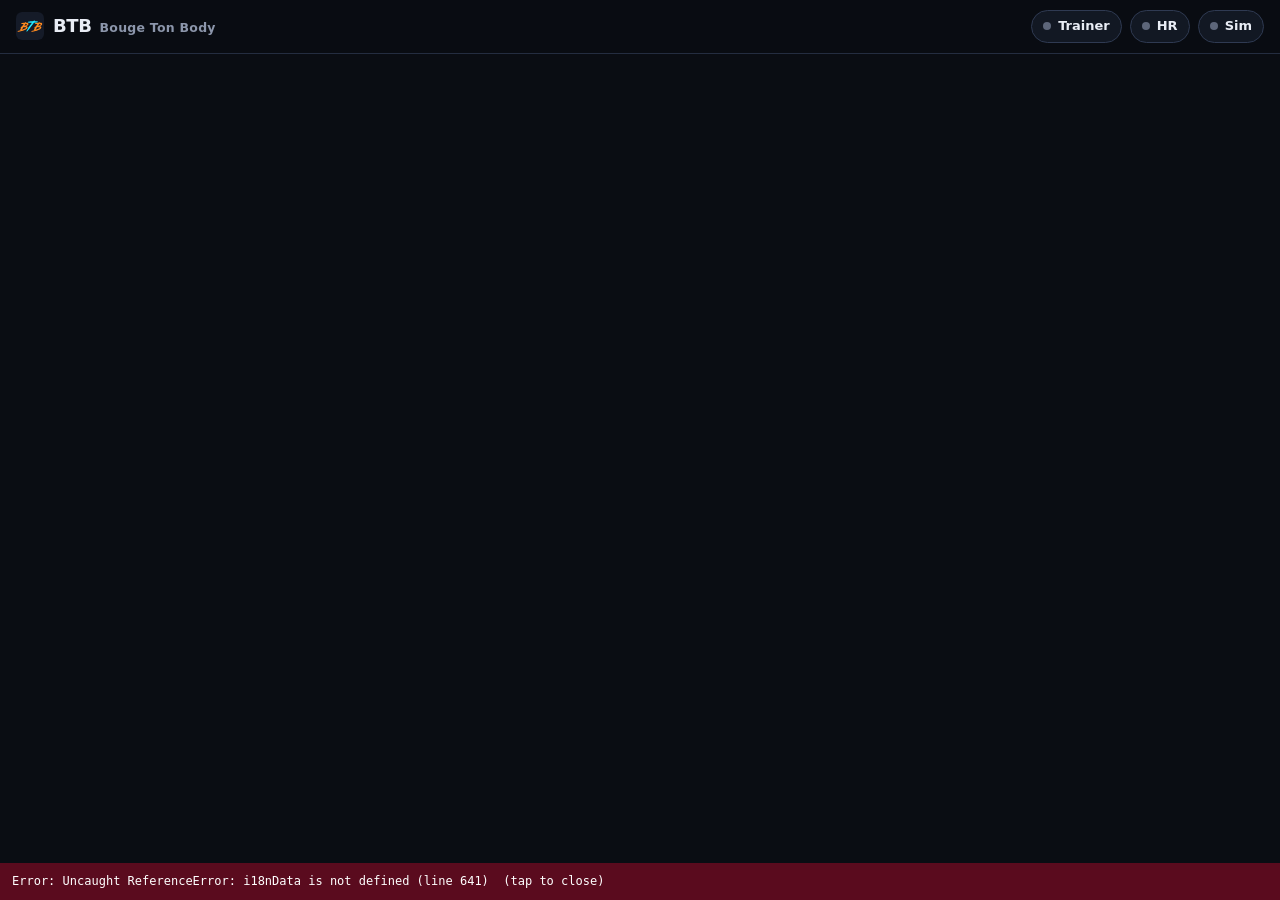
==== commit 71757c91: "Trainer calibration (FTMS spin-down), guided step by step Settings › Trainer calibration › Calibrate" ====
--- a/src/app.template.html
+++ b/src/app.template.html
@@ -555,6 +555,11 @@
       <p class="muted" style="margin:6px 0 10px;font-size:14px">Signed in as <b id="acctEmail"></b>. Settings, custom workouts, plan progress and rides are saved to your private cloud space (EU) and follow you to any device.</p>
       <div class="row"><button class="btn sm" id="acctSync">Sync now</button><span class="spacer"></span><button class="btn sm danger" id="acctOut">Sign out</button></div>
     </div>
+    <div class="card pad" style="margin-top:12px">
+      <h3 style="margin-bottom:6px">Trainer calibration</h3>
+      <p class="muted" style="font-size:13.5px;margin:0 0 10px">Spin-down calibration keeps the power reading accurate. Do it with the trainer connected and warm (after about 10 minutes of riding), with no ride open.</p>
+      <button class="btn" id="sCal">Calibrate trainer</button>
+    </div>
     <div class="card pad" style="margin-top:12px" id="stvCard">
       <div class="row"><h3 data-i18n><span style="color:#fc4c02">Strava</span> upload</h3><span class="spacer"></span><span id="stvBadge" class="badge" style="color:var(--dim)">not connected</span></div>
       <p class="muted" style="margin:6px 0 12px;font-size:14px">Send finished rides to Strava with power, heart rate and cadence, automatically or with one tap.</p>
@@ -998,7 +1003,8 @@
    referenced inside methods). Trainer owns the connection, the one-command-in-flight queue, throttling and
    reconnects; a small adapter per protocol turns targets into bytes and notifications into live samples.
    ===================================================================== */
-const UUID = { CPS: 0x1818, CPM: 0x2a63, HRS: 0x180d, HRM: 0x2a37 };
+const bt128 = n => `0000${n.toString(16).padStart(4, '0')}-0000-1000-8000-00805f9b34fb`; // full UUIDs: friendlier to Bluefy
+const UUID = { CPS: bt128(0x1818), CPM: bt128(0x2a63), HRS: bt128(0x180d), HRM: bt128(0x2a37), BATTERY: bt128(0x180f) };
 const live = { power: null, cadence: null, hr: null, speed: null, tPower: 0, tCad: 0, tHr: 0, powerHist: [] };
 
 function liveFresh(field, ms = 3500) { return performance.now() - live['t' + field] < ms; }
@@ -1053,11 +1059,32 @@
     return r;
   }
   reset() { return this.t.cmd(TRAINER_PROTO.ftms.reset()); }
+  // Spin-down calibration. Resolves { ok, targets: { low, high } km/h | null, why }; then the trainer reports through
+  // onSpin(code): 4 stop pedalling, 2 success, 3 error (1 = the trainer itself asks for a calibration).
+  get canCalibrate() { return !!this.t.cp && !(this.features && !this.features.spinDown); }
+  async calibrate(onSpin) {
+    const P = TRAINER_PROTO.ftms, tr = this.t;
+    this.onSpin = onSpin;
+    await this.requestControl();
+    tr.lastAck = null;
+    const r = await tr.cmd(P.spinDown(true), { timeout: 4000 });
+    if (r !== 1 && r !== -1) { this.onSpin = null; return { ok: false, why: P.RESULT[r] || t('no reply from the trainer') }; }
+    const a = tr.lastAck;
+    return { ok: true, targets: a && a.op === 0x13 ? P.parseSpinDownTargets(a.params) : null };
+  }
+  endCalibration(cancel) { this.onSpin = null; return (cancel ? this.reset() : Promise.resolve()).then(() => this.requestControl()); } // take control back (resets during the spin-down were ignored)
   goodbye(ch) { return this.t.cmd(TRAINER_PROTO.ftms.reset(), { ch, ack: false }); } // reset also releases control
   describe(r) { return TRAINER_PROTO.ftms.RESULT[r]; }
-  onCP(v) { const m = TRAINER_PROTO.ftms.parseResponse(v); if (m) this.t.ack(m.op, m.result); }
+  onCP(v) { const m = TRAINER_PROTO.ftms.parseResponse(v); if (m) this.t.ack(m.op, m.result, m.params); }
   onStatus(v) {
-    const m = TRAINER_PROTO.ftms.parseStatus(v); if (!m || !(m.reset || m.lost)) return;
+    const m = TRAINER_PROTO.ftms.parseStatus(v); if (!m) return;
+    if (m.spinDown != null) {
+      if (this.onSpin) this.onSpin(m.spinDown);
+      else if (m.spinDown === 1) toast(t('Your trainer asks for a calibration: Settings › Calibrate trainer.'), 7000);
+      return;
+    }
+    if (this.onSpin && m.reset) return; // some trainers reset themselves at the end of a spin-down
+    if (!(m.reset || m.lost)) return;
     // reset / control permission lost → request control again and resend (some trainers reset themselves after a stop)
     const tr = this.t; tr.applied = null; this.lostCount++;
     if (m.lost && this.lostCount > 3) { toast(t('Another app keeps taking control of the trainer. Close it (Zwift, the trainer maker\'s app, a head unit).'), 7000); return; }
@@ -1161,13 +1188,13 @@
   async connect(all = false) {
     if (!hasBt()) { showBtHelp(true); return; }
     initAudio();
-    const U = TRAINER_PROTO.UUID, optionalServices = [U.FTMS, U.CPS, U.FEC, U.WAHOO_SVC, U.HRS, 'device_information', 'battery_service'];
+    const U = TRAINER_PROTO.UUID, optionalServices = [U.FTMS, U.CPS, U.FEC, U.WAHOO_SVC, U.ELITE, U.HRS, U.DIS, U.BATTERY];
     try {
       // must be the first await in the click handler (user-gesture requirement). Any brand: trainers advertising a
       // trainer service, plus common trainer names (some browsers, e.g. Bluefy on iPhone, miss service-only filters),
       // or, after "Show all Bluetooth devices", every device nearby (the protocol is detected after connecting).
       const dev = await navigator.bluetooth.requestDevice(all === true ? { acceptAllDevices: true, optionalServices } : {
-        filters: [{ services: [U.FTMS] }, { services: [U.CPS] }, { services: [U.FEC] }, ...TRAINER_NAMES.map(namePrefix => ({ namePrefix }))],
+        filters: [{ services: [U.FTMS] }, { services: [U.CPS] }, { services: [U.FEC] }, { services: [U.ELITE] }, ...TRAINER_NAMES.map(namePrefix => ({ namePrefix }))],
         optionalServices,
       });
       if (this.dev && this.dev !== dev) this.disconnect();
@@ -1282,8 +1309,8 @@
     this.queue = next.catch(() => { });
     return next;
   }
-  ack(op, result) { // a reply arrived on the control channel
-    this.sawAck = true; this.timeouts = 0; this.ackTimeout = 2500;
+  ack(op, result, params = []) { // a reply arrived on the control channel
+    this.sawAck = true; this.timeouts = 0; this.ackTimeout = 2500; this.lastAck = { op, result, params };
     if (this.pending && this.pending.op === op) this.pending.res(result);
   }
   setPower(w) {
@@ -1317,6 +1344,9 @@
     } finally { if (kg === this.kickGen) this.kicking = false; }
   }
   release() { if (!this.cp || !this.ad) return; this.canSim ? this.setSim(0) : this.ad.reset?.(); }
+  get canCalibrate() { return this.connected && !!this.ad && !!this.ad.calibrate && this.ad.canCalibrate; }
+  calibrate(onSpin) { if (!this.connected || !this.ad || !this.ad.calibrate) return Promise.resolve({ ok: false, why: t('no reply from the trainer') }); this.desired = null; this.applied = null; return this.ad.calibrate(onSpin); }
+  endCalibration(cancel) { const r = this.ad && this.ad.endCalibration ? this.ad.endCalibration(cancel) : null; this.applied = null; return r; }
   /* ---- Cycling Power Measurement (power meters, Wahoo, FTMS trainers without power in their bike data) ---- */
   onCPM(v, usePower = true, useCad = true) {
     const P = TRAINER_PROTO.cps, m = P.parseMeasurement(v); if (!m) return;
@@ -1336,7 +1366,7 @@
     if (!hasBt()) { showBtHelp(true); return; }
     initAudio();
     try {
-      const optionalServices = [UUID.HRS, 'battery_service'];
+      const optionalServices = [UUID.HRS, UUID.BATTERY];
       const dev = await navigator.bluetooth.requestDevice(all === true ? { acceptAllDevices: true, optionalServices }
         : { filters: [{ services: [UUID.HRS] }, ...HR_NAMES.map(namePrefix => ({ namePrefix }))], optionalServices });
       clearTimeout(this.timer); this.timer = null;
@@ -1374,6 +1404,75 @@
   }
   disconnect() { this.user = true; clearTimeout(this.timer); this.timer = null; this.gen++; try { this.dev?.gatt?.disconnect(); } catch { } this.status = 'idle'; updateConnUI(); }
 }
+// ---- trainer calibration (FTMS spin-down), guided step by step
+function openCalibration() {
+  if (!trainer.connected) { toast(t('Connect your trainer first.')); connectLink('trainer'); return; }
+  if (R.w && R.state !== 'done') { toast(t('Close the current ride first (End & save or Cancel).'), 5000); return; }
+  if (!trainer.canCalibrate) {
+    openModal(`<h2>${t('Calibrate trainer')}</h2><p class="muted" style="margin-top:8px">${t('{name} does not offer calibration over Bluetooth (FTMS spin-down). Calibrate it in the maker’s app (Elite: My E-Training / Elite app), close that app, then connect it here again.', { name: esc(trainer.name) })}</p>`, true);
+    return;
+  }
+  let step = 'intro', targets = null, timer = 0, finished = false;
+  const m = openModal(`<h2>${t('Calibrate trainer')}</h2><div id="calBody"></div>`, true);
+  const body = () => $('#calBody', m);
+  const stop = () => { clearInterval(timer); timer = 0; };
+  const finish = (cancel) => { if (finished) return; finished = true; stop(); trainer.endCalibration(cancel); };
+  const close = () => { finish(step !== 'done' && step !== 'fail' && step !== 'intro'); closeModal(); };
+  m.querySelector('.x').onclick = e => { e.stopPropagation(); close(); };
+  m.addEventListener('click', e => { if (e.target === m) close(); }, true);
+  const draw = () => {
+    const spd = live.speed != null && liveFresh('Power', 5000) ? live.speed : null;
+    if (step === 'intro') body().innerHTML = `
+      <p class="muted" style="margin:8px 0 10px">${t('Calibration (spin-down) makes the power reading of {name} accurate. Do it after about 10 minutes of riding, when the trainer is warm.', { name: esc(trainer.name) })}</p>
+      <ol style="margin:0;padding-left:20px;line-height:1.6"><li>${t('Pedal up to the target speed shown here.')}</li><li>${t('When told, <b>stop pedalling</b> and let the flywheel coast to a stop.')}</li><li>${t('The trainer reports whether it worked.')}</li></ol>
+      <div class="row" style="gap:8px;margin-top:16px"><button class="btn primary" id="calGo">${t('Start calibration')}</button><span class="spacer"></span><button class="btn ghost" id="calNo">${t('Cancel')}</button></div>`;
+    else if (step === 'starting') body().innerHTML = `<p style="margin:14px 0">${t('Asking the trainer…')}</p>`;
+    else if (step === 'speed') {
+      const hi = targets ? targets.high : null, pct = hi && spd != null ? Math.min(100, spd / hi * 100) : 0;
+      body().innerHTML = `<p style="margin:10px 0 4px;font-weight:700">${hi ? t('Pedal up to {v} km/h', { v: hi.toFixed(1) }) : t('Pedal hard, about 35 km/h')}</p>
+        <div class="num" style="font-size:56px;font-weight:850;line-height:1.1">${spd != null ? spd.toFixed(1) : '–'}<small style="font-size:18px;color:var(--muted);margin-left:6px">km/h</small></div>
+        <div class="prog" style="height:10px;background:var(--bg2);border-radius:6px;overflow:hidden;margin:8px 0"><i style="display:block;height:100%;width:${pct}%;background:${pct >= 100 ? 'var(--ok)' : 'var(--z4)'}"></i></div>
+        <p class="muted" style="font-size:13px;margin:6px 0 0">${t('Keep going until the trainer says to stop.')}</p>
+        <div class="row" style="margin-top:14px"><span class="spacer"></span><button class="btn ghost" id="calNo">${t('Cancel')}</button></div>`;
+    } else if (step === 'coast') body().innerHTML = `<p style="font-size:30px;font-weight:850;margin:14px 0 6px;color:var(--warn)">${t('Stop pedalling!')}</p>
+        <p class="muted" style="margin:0">${t('Let the flywheel spin down on its own. Don’t touch the pedals.')}</p>
+        <div class="num" style="font-size:40px;font-weight:800;margin-top:10px">${spd != null ? spd.toFixed(1) : '–'}<small style="font-size:16px;color:var(--muted);margin-left:6px">km/h</small></div>`;
+    else if (step === 'done') body().innerHTML = `<p style="font-size:24px;font-weight:850;margin:14px 0 6px;color:var(--ok)">${t('Calibration done ✓')}</p>
+        <p class="muted" style="margin:0">${t('The trainer stored the new calibration. You can ride.')}</p>
+        <div class="row" style="margin-top:16px"><span class="spacer"></span><button class="btn primary" id="calOk">${t('Close')}</button></div>`;
+    else if (step === 'fail') body().innerHTML = `<p style="font-size:22px;font-weight:850;margin:14px 0 6px;color:var(--bad,#ff4d6d)">${t('Calibration failed')}</p>
+        <p class="muted" style="margin:0">${esc(failWhy || t('Try again: pedal a little faster before stopping, and don’t touch the pedals while it coasts.'))}</p>
+        <div class="row" style="gap:8px;margin-top:16px"><button class="btn primary" id="calGo">${t('Try again')}</button><span class="spacer"></span><button class="btn ghost" id="calNo">${t('Close')}</button></div>`;
+  };
+  let failWhy = '', spinT = 0;
+  const onSpin = code => {
+    if (finished && step !== 'speed' && step !== 'coast') return;
+    if (code === 4) { step = 'coast'; clearTimeout(spinT); spinT = setTimeout(() => { if (step === 'coast') { failWhy = t('No result from the trainer.'); step = 'fail'; finish(false); draw(); } }, 90000); }
+    else if (code === 2) { step = 'done'; clearTimeout(spinT); finish(false); }
+    else if (code === 3) { step = 'fail'; failWhy = ''; clearTimeout(spinT); finish(false); }
+    draw();
+  };
+  const go = async () => {
+    finished = false; failWhy = ''; step = 'starting'; draw();
+    const res = await trainer.calibrate(onSpin), calAd = trainer.ad;
+    if (finished && step === 'starting') { if (res.ok) trainer.endCalibration(true); return; } // closed while asking
+    if (!res.ok) { step = 'fail'; failWhy = t('The trainer refused the calibration ({why}). Close other apps using it and try again.', { why: res.why }); finished = true; draw(); return; }
+    if (step === 'starting') { targets = res.targets; step = 'speed'; }
+    clearTimeout(spinT); spinT = setTimeout(() => { if (step === 'speed') { failWhy = t('The trainer never asked to stop pedalling. Pedal faster, or calibrate in the maker’s app.'); step = 'fail'; finish(true); draw(); } }, 120000);
+    stop(); timer = setInterval(() => {
+      if (step !== 'speed' && step !== 'coast') return;
+      if (!trainer.connected || trainer.ad !== calAd) { clearTimeout(spinT); failWhy = t('The trainer disconnected during calibration. Try again once it is connected.'); step = 'fail'; finish(false); draw(); return; }
+      draw();
+    }, 300);
+    draw();
+  };
+  m.addEventListener('click', e => {
+    const b = e.target.closest('button'); if (!b) return;
+    if (b.id === 'calGo') go(); else if (b.id === 'calNo' || b.id === 'calOk') close();
+  });
+  draw();
+}
+
 // the trainer and the heart-rate strap (Bluetooth)
 const trainer = new Trainer(), hrm = new HrStrap();
 function connectLink(kind) {
@@ -3170,6 +3269,7 @@
   $('#rideConnect').onclick = () => connectLink('trainer');
   const fsOK = document.fullscreenEnabled || document.webkitFullscreenEnabled;
   $('#cCustom').onclick = openRideCustom;
+  $('#sCal').onclick = openCalibration;
   $('#cFull').classList.toggle('hidden', !fsOK);
   $('#cFull').onclick = () => { const d = document, el = d.documentElement;
     if (d.fullscreenElement || d.webkitFullscreenElement) (d.exitFullscreen || d.webkitExitFullscreen).call(d);
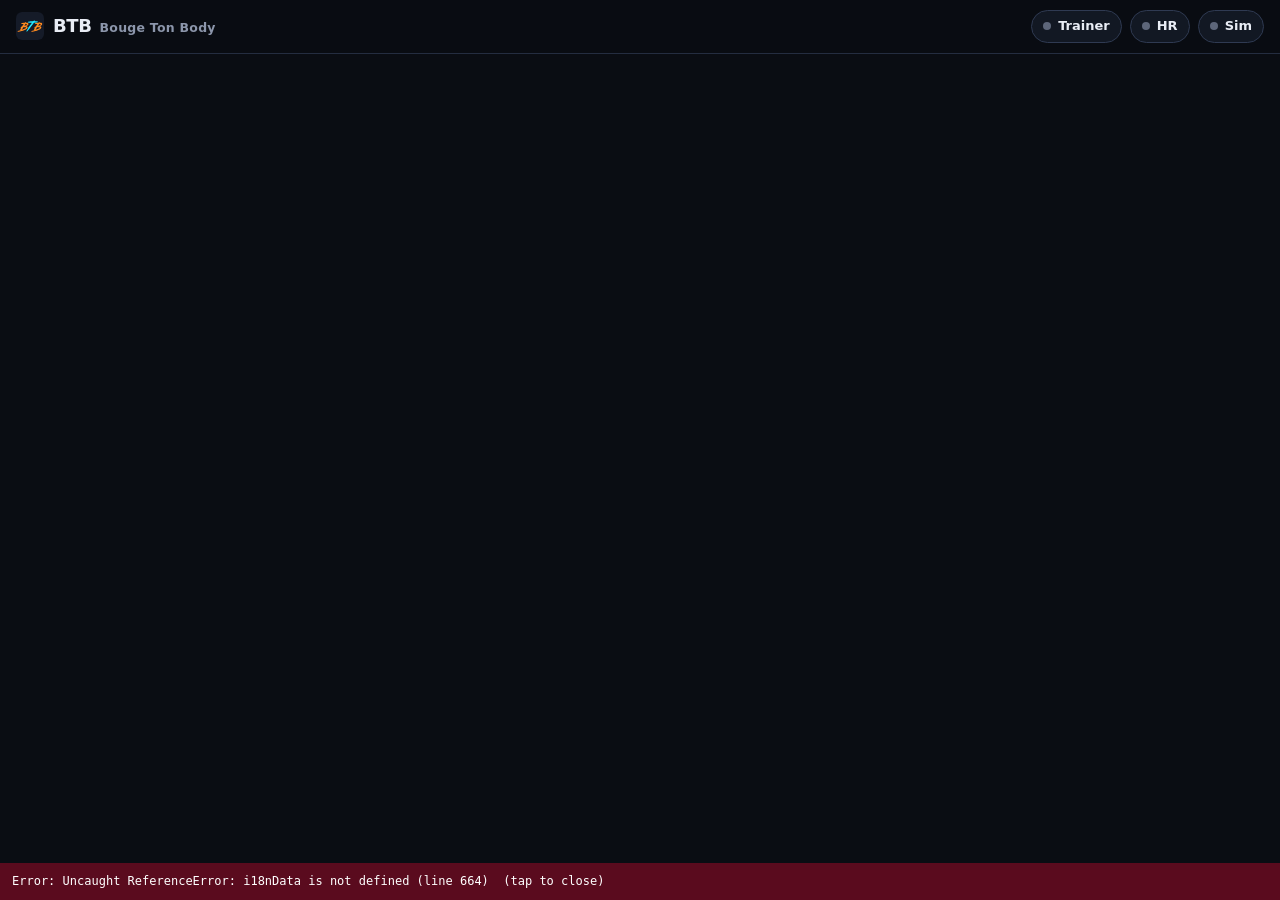
==== commit eaf365fa: "Power gauge 0-1400 W on a non-linear dial, zone colours and intensity effects; stats as a table - Th" ====
--- a/src/app.template.html
+++ b/src/app.template.html
@@ -178,17 +178,41 @@
 .steps li.cur{background:var(--panel2);box-shadow:inset 0 0 0 1px var(--sc)}
 .steps li.cur .d{color:var(--text);font-weight:800}
 .steps li.cur::after{content:"";position:absolute;left:0;bottom:0;height:2px;width:var(--p,0%);background:var(--sc);border-radius:2px}
-.rtiles{display:grid;grid-template-columns:repeat(var(--tc,2),minmax(0,1fr));grid-auto-rows:minmax(0,1fr);gap:8px}
-.rtile{padding:6px 10px;min-height:0;overflow:hidden;container-type:size;border-left:3px solid var(--tcol,transparent)}
-.rtile .in{height:100%;min-width:0;display:flex;flex-direction:column;justify-content:center}
-.rtile .k{font-size:clamp(9px,17cqh,11.5px);color:var(--muted);font-weight:700;letter-spacing:.06em;text-transform:uppercase;white-space:nowrap;overflow:hidden;text-overflow:ellipsis}
-.rtile .v{font-size:clamp(13px,44cqh,30px);font-weight:800;line-height:1.08;white-space:nowrap;overflow:hidden}
-.rtile .v small{font-size:.5em;color:var(--muted);font-weight:600;margin-left:3px}
-.rtile .s{font-size:clamp(9px,15cqh,11.5px);color:var(--muted);white-space:nowrap;overflow:hidden;text-overflow:ellipsis}
-@container (max-height:46px){ /* flat tile: label and value on one line */
-  .rtile .in{flex-direction:row;align-items:baseline;justify-content:space-between;gap:6px}
-  .rtile .k{font-size:10px;flex:0 1 auto;min-width:0} .rtile .v{font-size:clamp(12px,62cqh,18px);flex:none} .rtile .s{display:none}
-}
+.rtiles{display:grid;grid-template-columns:repeat(var(--tc,1),minmax(0,1fr));grid-auto-rows:minmax(0,1fr);column-gap:14px;padding:4px 12px;
+  background:var(--panel);border:1px solid var(--line);border-radius:14px}
+.rrow{display:grid;grid-template-columns:minmax(0,1fr) auto;grid-template-rows:auto auto;align-content:center;column-gap:8px;min-height:0;overflow:hidden;
+  container-type:size;border-bottom:1px solid var(--line);border-left:3px solid var(--tcol,transparent);padding-left:7px}
+.rrow:last-child,.rtiles[style*="--tc: 2"] .rrow:nth-last-child(2):nth-child(odd){border-bottom:0}
+.rrow .k{font-size:clamp(9.5px,22cqh,12px);color:var(--muted);font-weight:700;letter-spacing:.05em;text-transform:uppercase;white-space:nowrap;overflow:hidden;text-overflow:ellipsis;align-self:center}
+.rrow .v{font-size:clamp(13px,48cqh,26px);font-weight:800;line-height:1.05;white-space:nowrap;text-align:right;grid-row:1 / span 2;grid-column:2;align-self:center}
+.rrow .v small{font-size:.5em;color:var(--muted);font-weight:600;margin-left:3px}
+.rrow .s{font-size:clamp(9px,18cqh,11px);color:var(--dim);white-space:nowrap;overflow:hidden;text-overflow:ellipsis}
+@container (max-height:30px){ .rrow .s{display:none} }
+.gmain .gtimes{position:absolute;left:10px;right:10px;top:8px;display:flex;justify-content:space-between;pointer-events:none;z-index:2}
+.gmain .gtimes span{display:none;flex-direction:column;line-height:1.1}
+.gmain .gtimes #gtRem{text-align:right;margin-left:auto}
+.gmain.t-el .gtimes #gtEl,.gmain.t-rem .gtimes #gtRem{display:flex}
+.gmain .gtimes small{font-size:10.5px;color:var(--muted);font-weight:700;letter-spacing:.06em;text-transform:uppercase}
+.gmain .gtimes b{font-size:clamp(16px,2.4vw,24px);font-weight:850}
+.gmain.t-el .gl{display:none}
+.ride .gmain .ng .ng-val{fill:var(--gc)}
+/* from yellow (threshold) up: the number glows, then colours flicker, then the dial shakes */
+.gmain[data-fx] svg{transform-origin:50% 55%}
+.gmain[data-fx="4"] .ng-val{animation:fxPulse 1.1s ease-in-out infinite}
+.gmain[data-fx="5"] .ng-val{animation:fxPulse .6s ease-in-out infinite}
+.gmain[data-fx="5"] svg{animation:fxHue 1.4s linear infinite}
+.gmain[data-fx="6"] svg{animation:fxShake .14s linear infinite,fxHue .9s linear infinite}
+.gmain[data-fx="6"] .ng-val{animation:fxPulse .35s ease-in-out infinite}
+.gmain[data-fx="7"] svg{animation:fxShake2 .09s linear infinite,fxCrazy .5s linear infinite}
+.gmain[data-fx="7"] .ng-val{animation:fxPulse .22s ease-in-out infinite}
+.gmain[data-fx="6"],.gmain[data-fx="7"]{box-shadow:0 0 28px -6px var(--gc),inset 0 0 22px -12px var(--gc)}
+.ng .ng-val{transform-box:fill-box;transform-origin:center}
+@keyframes fxPulse{0%,100%{transform:scale(1);filter:drop-shadow(0 0 2px var(--gc))}50%{transform:scale(1.07);filter:drop-shadow(0 0 9px var(--gc))}}
+@keyframes fxHue{0%,100%{filter:hue-rotate(0)}50%{filter:hue-rotate(-28deg) saturate(1.4)}}
+@keyframes fxShake{0%{transform:translate(0,0)}25%{transform:translate(1.5px,-1px)}50%{transform:translate(-1.5px,1px)}75%{transform:translate(1px,1.5px)}100%{transform:translate(0,0)}}
+@keyframes fxShake2{0%{transform:translate(0,0) rotate(0)}25%{transform:translate(3px,-2px) rotate(.8deg)}50%{transform:translate(-3px,2px) rotate(-.8deg)}75%{transform:translate(2px,3px) rotate(.5deg)}100%{transform:translate(0,0) rotate(0)}}
+@keyframes fxCrazy{0%{filter:hue-rotate(0) saturate(1.6) brightness(1.15)}100%{filter:hue-rotate(360deg) saturate(1.6) brightness(1.15)}}
+@media (prefers-reduced-motion:reduce){ .gmain[data-fx] svg,.gmain[data-fx] .ng-val{animation:none!important} }
 .ride .chartbox{padding:8px;position:relative}
 .ride .chartbox canvas{position:absolute;left:8px;top:8px;width:calc(100% - 16px);height:calc(100% - 16px)}
 /* fitted to the window (set by fitRide): the page itself never scrolls while this screen is shown */
@@ -329,7 +353,6 @@
   .ride.notiles.nochart{grid-template-areas:"ivl gauge" "steps gauge" "steps gauge"}
   .ride.notiles.nosteps{grid-template-areas:"ivl gauge" "ivl gauge" "ivl gauge" "chart chart"}
   .ride.notiles.nosteps.nochart{grid-template-areas:"ivl gauge" "ivl gauge" "ivl gauge"}
-  .rtile{padding-top:3px;padding-bottom:3px}
 }
 /* phones (portrait): interval bar on top, gauge + tiles on the left, the step list down the right side */
 @media (max-width:640px){
@@ -349,7 +372,7 @@
   .ride .ivl .left{grid-area:lf;align-self:center;text-align:right;font-size:30px} .ride .ivl .left small{display:block;font-size:10.5px;margin:2px 0 0}
   .ride .ivl .prog{grid-area:pg;height:6px;margin-top:2px} .ride .ivl .kv,.ride .ivl .next,.ride .ivl #rTgtCad{display:none}
   .gmain{padding:20px 4px 2px} .gmain .gs{font-size:11px}
-  .rtiles{gap:5px} .rtile{padding:3px 7px}
+  .rtiles{padding:2px 8px}
   .steps{padding:6px 4px 6px 6px} .steps .sh{font-size:10px;padding-bottom:4px}
   .steps li{font-size:12px;grid-template-columns:3px 4.2em minmax(0,1fr);gap:5px;padding:3px 4px 3px 0} .steps li .c{display:none}
   body.ridefit #rideMain .controls{margin-top:6px}
@@ -378,7 +401,7 @@
   .ride .ivl .tgt{grid-area:tg;gap:6px} .ride .ivl .tgt .w{font-size:26px}
   .ride .ivl .left{grid-area:lf;align-self:center;text-align:right;font-size:24px} .ride .ivl .left small{display:block;font-size:10px;margin:2px 0 0}
   .ride .ivl .prog{grid-area:pg;height:5px;margin-top:2px}
-  .rtiles{gap:5px} .rtile{padding:3px 7px}
+  .rtiles{padding:2px 8px}
   .steps li{grid-template-columns:3px 4.2em minmax(0,1fr);gap:5px;font-size:12px} .steps li .c{display:none}
   .ride .ivl .kv,.ride .ivl .next{display:none}
   .gmain{padding:18px 4px 2px} .gmain .gs{display:none}
@@ -1893,8 +1916,15 @@
 // makeGauge(host, o) lives in parts/z2-gauges.js (themed gauges)
 let G = {};
 function buildGauges() {
-  const ftp = S.ftp, maxP = Math.ceil(ftp * 1.6 / 50) * 50;
-  G.power = makeGauge($('#gPower'), { label: t('Power'), unit: 'watts', min: 0, max: maxP, bands: PZ.map(z => ({ from: z.lo * ftp, to: Math.min(z.hi, 9) * ftp, col: z.col })), ticks: [0, Math.round(ftp * 0.55), Math.round(ftp * 0.9), ftp, Math.round(ftp * 1.2), maxP] });
+  // 0-1400 W on a non-linear dial: the zones from blue (Z2) to red (Z6) get most of the arc, below Z2 and above
+  // 600 W are squeezed
+  const ftp = S.ftp, maxP = 1400, lo = Math.round(PZ[1].lo * ftp), red = Math.round(PZ[5].hi * ftp), hi = Math.max(600, red + 100);
+  const r5 = v => Math.round(v / 5) * 5;
+  G.power = makeGauge($('#gPower'), { label: t('Power'), unit: 'watts', min: 0, max: Math.max(maxP, hi + 200), colorTicks: true,
+    scale: [[0, 0], [lo, 0.1], [red, 0.8], [hi, 0.9], [Math.max(maxP, hi + 200), 1]],
+    bands: PZ.map(z => ({ from: z.lo * ftp, to: Math.min(z.hi * ftp, Math.max(maxP, hi + 200)), col: z.col })),
+    ticks: [0, r5(lo), r5(ftp * 0.75), ftp, r5(ftp * 1.2), r5(red), hi, 1000, Math.max(maxP, hi + 200)] });
+  $('#gPower').insertAdjacentHTML('beforeend', `<div class="gtimes"><span id="gtEl"><small>${t('Elapsed')}</small><b class="num">0:00</b></span><span id="gtRem"><small>${t('Remaining')}</small><b class="num">–</b></span></div>`);
 }
 function cadColor(c) { if (typeof themeCad === 'function') return themeCad(c); return c < 60 ? '#ff3b3b' : c < 75 ? '#ff8a1f' : c < 100 ? '#2fbf71' : c < 115 ? '#3d8bfd' : '#b04dff'; }
 
@@ -1935,21 +1965,32 @@
   rideLayoutShown = rideVariant();
   grid.classList.toggle('nosteps', !cfg.steps || !!R.freeRide);
   grid.classList.toggle('nochart', !cfg.chart);
-  const box = $('#rTiles'), ids = cfg.tiles;
+  const box = $('#rTiles'), ids = cfg.tiles.filter(id => !RIDE_TIMES.includes(id)); // times are shown at the top of the gauge
   box.classList.toggle('hidden', !ids.length);
   grid.classList.toggle('notiles', !ids.length);
-  const tc = Math.min(rideVariant() === 'wide-m' ? Math.min(5, Math.max(3, Math.ceil(ids.length / 2))) : 2, ids.length) || 1; // wider rows under the gauge on tablets
+  const tc = Math.min(rideVariant() === 'wide-m' ? 2 : 1, ids.length) || 1; // two columns of rows under the gauge on tablets
   box.style.setProperty('--tc', tc); grid.style.setProperty('--tr', Math.ceil(ids.length / tc) || 1);
-  box.innerHTML = ids.map(id => `<div class="card rtile" data-t="${id}"><div class="in"><div class="k">${esc(RIDE_TILES[id].k())}</div><div class="v num">–</div><div class="s"></div></div></div>`).join('');
-}
+  box.innerHTML = ids.map(id => `<div class="rrow" data-t="${id}"><span class="k">${esc(RIDE_TILES[id].k())}</span><span class="v num">–</span><span class="s"></span></div>`).join('');
+  const gp = $('#gPower');
+  if (gp) { gp.classList.toggle('t-el', cfg.tiles.includes('el')); gp.classList.toggle('t-rem', cfg.tiles.includes('rem')); }
+}
+const RIDE_TIMES = ['el', 'rem'];
 function renderTiles(c) {
+  const te = $('#gtEl b'), tr = $('#gtRem b');
+  if (te) { const a = RIDE_TILES.el.get(c).v, b = RIDE_TILES.rem.get(c).v; if (te.textContent !== a) te.textContent = a; if (tr.textContent !== b) tr.textContent = b; }
   for (const el of $('#rTiles').children) {
-    const x = RIDE_TILES[el.dataset.t].get(c), v = el.firstChild.children[1], sub = el.firstChild.children[2];
+    const x = RIDE_TILES[el.dataset.t].get(c), v = el.children[1], sub = el.children[2];
     const html = `${x.v}${x.u ? `<small>${x.u}</small>` : ''}`;
     if (v.__h !== html) { v.innerHTML = html; v.__h = html; }
     if (sub.textContent !== (x.s || '')) sub.textContent = x.s || '';
     el.style.setProperty('--tcol', x.col || 'transparent');
   }
+}
+// zone-driven effects on the power gauge: from yellow (Z4) up the number glows, flickers, then the dial shakes
+function gaugeFx(p) {
+  const g = $('#gPower'); if (!g) return;
+  const z = p != null && R.state === 'running' ? PZ.indexOf(pZone(p / S.ftp)) + 1 : 0, fx = z >= 4 ? String(z) : '';
+  if (g.dataset.fx !== fx) g.dataset.fx = fx;
 }
 // ---- workout steps, Zwift-style: done ones ticked and dimmed, the current one highlighted with its time left
 let stepsKey = '', stepsIdx = -1;
@@ -2022,10 +2063,10 @@
     $('#rvBody', m).innerHTML = `<div class="rvseg" style="margin-top:10px">
         <button class="btn sm ${L === 'phone' ? 'primary' : ''}" data-l="phone">${t('Phone')}</button>
         <button class="btn sm ${L === 'wide' ? 'primary' : ''}" data-l="wide">${t('Computer and tablet')}</button></div>
-      <p class="muted" style="font-size:13px;margin:10px 0">${t('Tick the small tiles to show next to the power gauge; the arrows set their order. Saved in your profile.')}</p>
+      <p class="muted" style="font-size:13px;margin:10px 0">${t('Tick the figures to show next to the power gauge; the arrows set their order. Saved in your profile.')}</p>
       <ul class="rvlist">${sel.concat(rest).map(id => {
         const on = sel.includes(id), i = sel.indexOf(id);
-        return `<li class="${on ? 'on' : ''}"><label><input type="checkbox" data-id="${id}" ${on ? 'checked' : ''}> ${esc(RIDE_TILES[id].k())}</label>${on ? `<button class="btn sm ghost" data-mv="${id}" data-d="-1" ${i === 0 ? 'disabled' : ''} aria-label="${t('Move up')}">↑</button><button class="btn sm ghost" data-mv="${id}" data-d="1" ${i === sel.length - 1 ? 'disabled' : ''} aria-label="${t('Move down')}">↓</button>` : ''}</li>`;
+        return `<li class="${on ? 'on' : ''}"><label><input type="checkbox" data-id="${id}" ${on ? 'checked' : ''}> ${esc(RIDE_TILES[id].k())}${RIDE_TIMES.includes(id) ? ` <span class="dim" style="font-size:12px">${t('(top of the gauge)')}</span>` : ''}</label>${on ? `<button class="btn sm ghost" data-mv="${id}" data-d="-1" ${i === 0 ? 'disabled' : ''} aria-label="${t('Move up')}">↑</button><button class="btn sm ghost" data-mv="${id}" data-d="1" ${i === sel.length - 1 ? 'disabled' : ''} aria-label="${t('Move down')}">↓</button>` : ''}</li>`;
       }).join('')}</ul>
       <div class="rvopts"><label><input type="checkbox" id="rvSteps" ${cfg.steps ? 'checked' : ''}> ${t('Workout steps list')}</label><label><input type="checkbox" id="rvChart" ${cfg.chart ? 'checked' : ''}> ${t('Workout chart')}</label></div>
       <div class="row" style="gap:8px;margin-top:16px"><button class="btn ghost" id="rvReset">${t('Reset to default')}</button><span class="spacer"></span><button class="btn primary" id="rvDone">${t('Done')}</button></div>`;
@@ -2140,6 +2181,7 @@
   }
   const cad = liveFresh('Cad') ? live.cadence : null, hr = liveFresh('Hr', 6000) ? live.hr : null;
   if (document.body.classList.contains('ridefit') && Math.round($('#rideMain').getBoundingClientRect().top) !== fitTop) fitRide(); // something above moved
+  gaugeFx(p);
   renderTiles({ p, hr, cad, tcad: !R.freeRide && seg && seg.c ? seg.c : null, speed: liveFresh('Power') && live.speed != null ? live.speed : null, a: R.agg, ia: R.iagg });
   updateSteps();
   if (force || now - lastChart > 1000) { lastChart = now; drawChart(); }
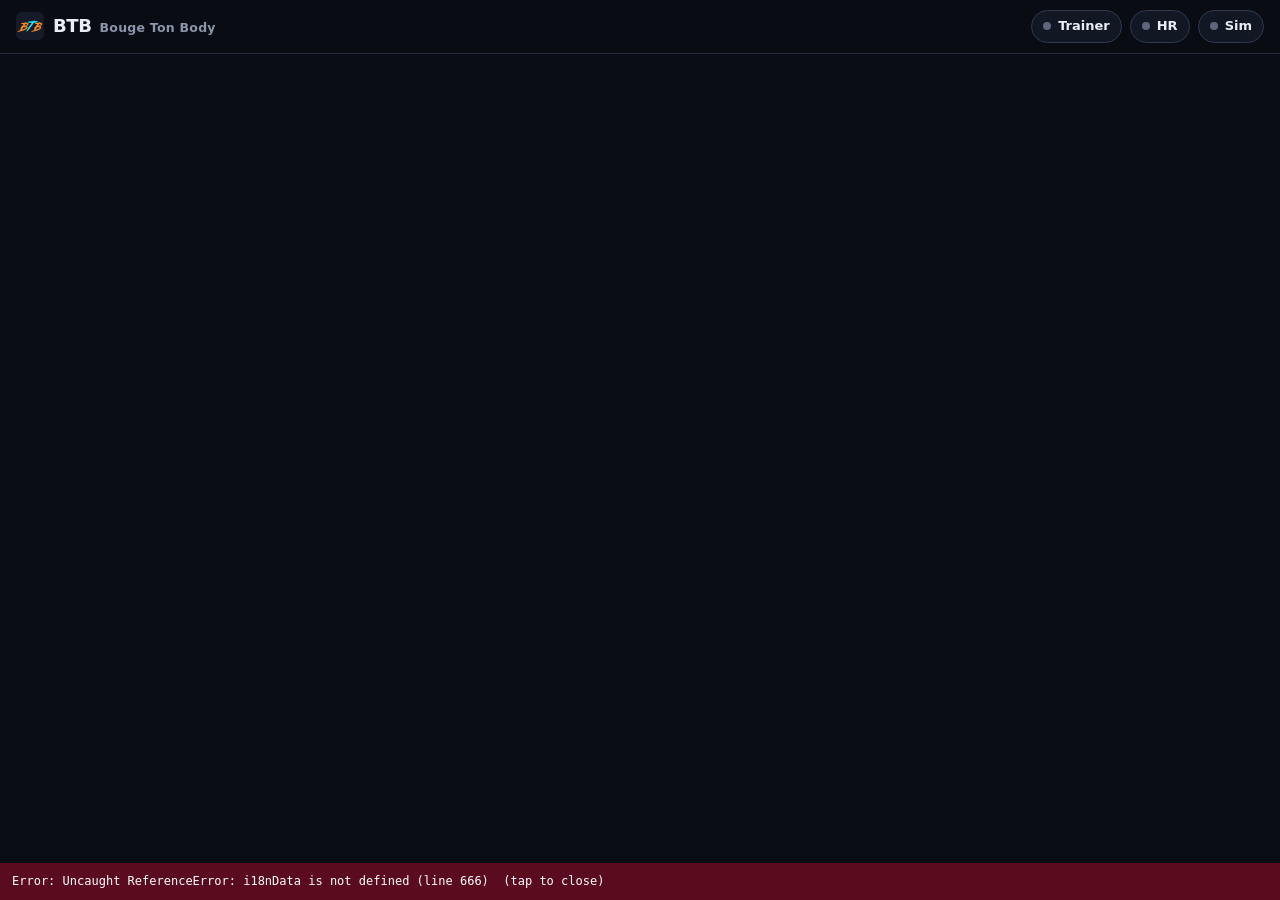
==== commit 04a756d7: "Sign-in: keep the saved session on network errors, explain code requests - Opening BTB with a weak n" ====
--- a/src/app.template.html
+++ b/src/app.template.html
@@ -576,6 +576,7 @@
     <div class="card pad hidden" style="margin-top:12px" id="acctCard">
       <div class="row"><h3>Account</h3><span class="spacer"></span><span class="badge" id="syncBadge" style="color:var(--ok)">cloud sync on</span></div>
       <p class="muted" style="margin:6px 0 10px;font-size:14px">Signed in as <b id="acctEmail"></b>. Settings, custom workouts, plan progress and rides are saved to your private cloud space (EU) and follow you to any device.</p>
+      <p class="muted hidden" id="acctWhy" style="font-size:12.5px;line-height:1.45;margin:0 0 10px"></p>
       <div class="row"><button class="btn sm" id="acctSync">Sync now</button><span class="spacer"></span><button class="btn sm danger" id="acctOut">Sign out</button></div>
     </div>
     <div class="card pad" style="margin-top:12px">
@@ -646,6 +647,7 @@
       <button type="button" class="btn ghost sm" style="width:100%;margin-top:8px" id="gateBack">Use another email</button>
     </form>
     <div id="gateOffline" class="hidden" style="margin-top:12px"><button class="btn" style="width:100%" id="gateOfflineBtn">Ride offline (sync later)</button></div>
+    <p class="muted hidden" id="gateWhy" style="font-size:12.5px;line-height:1.45;margin:14px 0 0"></p>
     <p class="dim" style="text-align:center;font-size:12px;margin:14px 0 0" data-i18n>Invite-only. Just invited? Click <b>Accept invitation</b> in the invitation email first; after that, sign in here with a code.</p>
   </div>
 </div>
@@ -721,9 +723,10 @@
   }
   return out;
 }
-const DEFAULTS = { ftp: 250, weight: 75, maxHr: 185, restHr: 55, smooth: 3, autoPause: true, sound: true, sprintGrade: 2, softStart: 5, intensity: 100, wprime: 20000, theme: 'neon', lang: '', rideView: RIDE_VIEW_DEF, sex: '', birthYear: 0, height: 0, targetWeight: 0, targetDate: '' };
+const DEFAULTS = { ftp: 250, weight: 75, maxHr: 185, restHr: 55, smooth: 3, autoPause: true, sound: true, sprintGrade: 2, softStart: 5, intensity: 100, wprime: 20000, theme: 'neon', lang: '', rideView: RIDE_VIEW_DEF, sex: '', birthYear: 0, height: 0, targetWeight: 0, targetDate: '', seenOn: {} };
 const S = Object.assign({}, DEFAULTS, load('erglab.settings', {}));
 S.rideView = cleanRideView(S.rideView);
+S.seenOn = cleanSeen(S.seenOn);
 // weight log [{ d: 'YYYY-MM-DD', kg, rhr? }], oldest first; part of the synced settings, capped to keep the profile small
 const WLOG_MAX = 1000;
 function cleanWlog(a) {
@@ -2916,6 +2919,7 @@
   S.wprime = clamp(S.wprime, 5000, 60000); if (!['neon', 'classic'].includes(S.theme)) S.theme = DEFAULTS.theme;
   if (!['', 'en', 'fr'].includes(S.lang)) S.lang = '';
   S.rideView = cleanRideView(S.rideView);
+  S.seenOn = cleanSeen(S.seenOn);
   if (!['', 'f', 'm'].includes(S.sex)) S.sex = '';
   const yr = new Date().getFullYear(); if (!(S.birthYear >= 1900 && S.birthYear <= yr - 5)) S.birthYear = 0; S.birthYear = Math.round(S.birthYear);
   if (!(S.height >= 100 && S.height <= 250)) S.height = 0;
@@ -2942,10 +2946,65 @@
 function wipeLocal(all = false, keepIds = null) {
   const keys = USER_KEYS.concat('erglab.profileDirty', all ? ['erglab.lastUser'] : []);
   keys.forEach(k => { try { localStorage.removeItem(k); } catch { } });
+  if (all) { try { Object.keys(localStorage).filter(k => k.startsWith('erglab-auth') || /^sb-.*-auth-token/.test(k)).forEach(k => localStorage.removeItem(k)); } catch { } }
   return keepIds && keepIds.size ? sdb.clearExcept(keepIds) : sdb.clear();
-  if (all) { try { Object.keys(localStorage).filter(k => k.startsWith('erglab-auth') || /^sb-.*-auth-token/.test(k)).forEach(k => localStorage.removeItem(k)); } catch { } }
-}
-document.addEventListener('visibilitychange', () => { if (document.visibilityState === 'hidden' && cloud.user && cloud.pushT) { clearTimeout(cloud.pushT); cloud.pushProfile(); } });
+}
+document.addEventListener('visibilitychange', () => {
+  if (document.visibilityState === 'hidden' && cloud.user && cloud.pushT) { clearTimeout(cloud.pushT); cloud.pushProfile(); }
+  if (document.visibilityState === 'visible' && cloud.user) authWhy.seen();
+});
+// ---- why did this browser ask for a sign-in code? Kept apart from the rider's data (wipeLocal leaves it):
+// only a reason code and dates. Shown on the sign-in screen and in Settings › Account.
+const AUTH_WHY = 'erglab.authWhy';
+const authWhy = {
+  get() { const d = load(AUTH_WHY, null); return d && typeof d === 'object' && !Array.isArray(d) ? d : {}; },
+  signedIn(last) { const d = this.get(); store(AUTH_WHY, { in: 1, seen: Date.now(), last: last || d.last || null }); },
+  seen() { const d = this.get(); if (d.in === 1) store(AUTH_WHY, { ...d, seen: Date.now() }); },
+  ended(why) { const d = this.get(); store(AUTH_WHY, { in: 0, why, at: Date.now(), seen: +d.seen || 0, last: d.last || null }); },
+  // hadTok: a saved sign-in was in this browser's storage when the page opened
+  reason(hadTok) {
+    const d = this.get(), now = Date.now();
+    if (d.in === 0 && d.why) return { why: d.why, at: +d.at || now, seen: +d.seen || 0 };
+    if (d.in === 1) return { why: hadTok ? 'refused' : 'lost', at: now, seen: +d.seen || 0 };
+    return { why: hadTok ? 'refused' : 'none', at: now, seen: 0 };
+  },
+};
+// a short name for this browser, e.g. "iPhone Bluefy", "Mac Chrome", "iPhone Safari app"
+function browserLabel() {
+  const ua = navigator.userAgent || '';
+  const ios = /iPhone|iPad|iPod/.test(ua) || (/Macintosh/.test(ua) && navigator.maxTouchPoints > 1);
+  const os = /iPad/.test(ua) || (ios && !/iPhone|iPod/.test(ua)) ? 'iPad' : ios ? 'iPhone' : /Android/.test(ua) ? 'Android' : /Mac OS X|Macintosh/.test(ua) ? 'Mac' : /Windows/.test(ua) ? 'Windows' : /CrOS/.test(ua) ? 'ChromeOS' : /Linux/.test(ua) ? 'Linux' : 'Other';
+  const br = /Bluefy/i.test(ua) || (ios && hasBt()) ? 'Bluefy' : /EdgiOS|Edg\//.test(ua) ? 'Edge' : /OPR\/|OPiOS/.test(ua) ? 'Opera' : /Firefox|FxiOS/.test(ua) ? 'Firefox' : /CriOS|Chrome\//.test(ua) ? 'Chrome' : /Safari\//.test(ua) ? 'Safari' : ios ? 'in-app browser' : 'browser';
+  let app = false; try { app = !!(navigator.standalone || (window.matchMedia && matchMedia('(display-mode: standalone)').matches)); } catch { }
+  return os + ' ' + br + (app ? ' app' : '');
+}
+function cleanSeen(o) {
+  const out = {}; if (!o || typeof o !== 'object' || Array.isArray(o)) return out;
+  Object.entries(o).filter(([k, v]) => /^[\w .()-]{1,40}$/.test(k) && Number.isFinite(+v) && +v > 0)
+    .sort((a, b) => b[1] - a[1]).slice(0, 12).forEach(([k, v]) => { out[k] = Math.round(+v); });
+  return out;
+}
+const fmtWhen = ms => { try { return new Date(ms).toLocaleString(LOCALE, { day: 'numeric', month: 'short', hour: '2-digit', minute: '2-digit' }); } catch { return ''; } };
+function whyText(w) {
+  if (!w) return '';
+  const when = w.at ? fmtWhen(w.at) : '', seen = w.seen ? ' ' + t('Last open while signed in: {when}.', { when: fmtWhen(w.seen) }) : '';
+  switch (w.why) {
+    case 'you': return t('You signed out on this device ({when}).', { when });
+    case 'server': return t('The server ended your session ({when}): it would not renew it. Usually the phone slept or lost the network just as BTB was renewing the sign-in, or you signed out on another device.', { when }) + seen;
+    case 'refused': return t('The server no longer accepted the sign-in saved in this browser. Usually the phone slept or lost the network just as BTB was renewing it, or you signed out on another device.') + seen;
+    case 'lost': return t('This browser deleted your saved sign-in but kept BTB’s other data.') + seen;
+    case 'erased': return t('{browser} was signed in before (last open {when}) and has since erased its website data. iPhone and iPad do that after about 7 days without opening a site; clearing the history or private browsing does it too.', { browser: w.br || '', when: w.seen ? fmtWhen(w.seen) : '?' });
+    case 'first': return t('First sign-in recorded for this browser ({browser}).', { browser: w.br || '' });
+    default: return t('This browser has no saved sign-in: either you never signed in here, or it erased its website data (iPhone and iPad do that after about 7 days without opening a site; clearing the history or private browsing does it too).');
+  }
+}
+function renderAcctWhy() {
+  const el = $('#acctWhy'); if (!el) return;
+  const l = authWhy.get().last;
+  el.textContent = l && l.why ? t('Last time a code was needed ({when}, {browser}): {why}', { when: fmtWhen(l.code || l.at), browser: l.br || '?', why: whyText(l) }) : '';
+  el.classList.toggle('hidden', !el.textContent);
+}
+const hasSavedSignIn = () => { try { return !!localStorage.getItem('erglab-auth'); } catch { return false; } };
 const cloud = {
   on: !!(CLOUD && CLOUD.url && CLOUD.key), sb: null, user: null, stv: null, pushT: null, offline: false,
   loadLib() {
@@ -2965,23 +3024,69 @@
       const frag = new URLSearchParams((location.hash || '').replace(/^#/, ''));
       const linkErr = frag.get('error_description') || frag.get('error');
       const fromLink = frag.has('access_token') || !!linkErr;
+      const hadTok = hasSavedSignIn();
       this.sb = window.supabase.createClient(CLOUD.url, CLOUD.key, { auth: { persistSession: true, autoRefreshToken: true, detectSessionInUrl: true, flowType: 'implicit', storageKey: 'erglab-auth' } });
       this.sb.auth.onAuthStateChange((ev, session) => {
         if (ev === 'SIGNED_OUT' && this.user && !this._leaving) {
           this._leaving = true;
+          const d = authWhy.get(); // a Sign out in another tab of this browser already noted 'you'
+          if (!(d.in === 0 && d.why === 'you' && Date.now() - d.at < 120000)) authWhy.ended('server');
           const uns = load('erglab.history', []).filter(r => !r.cloud && (!r.owner || r.owner === this.user.id));
           if (uns.length) store('erglab.pending.' + this.user.id, uns.concat(load('erglab.pending.' + this.user.id, []).filter(x => !uns.some(u => u.id === x.id))));
           Promise.resolve(wipeLocal(false, pendingIds())).finally(() => location.replace(location.pathname)); return;
         }
         if (session && session.user) this.user = session.user;
       });
-      const { data } = await this.sb.auth.getSession();
+      const { data, error } = await this.sb.auth.getSession();
       if (fromLink) { try { history.replaceState(null, '', location.pathname + location.search + '#workouts'); } catch { } }
       if (data && data.session) { this.user = data.session.user; await this.afterLogin(); if (fromLink && !linkErr) toast(t('Welcome to BTB, Bouge Ton Body! Next time, sign in with a code sent to your email.'), 6000); }
-      else gate('email', linkErr ? t('That link has expired or was already used. Enter your email to get a sign-in code instead.') : undefined);
+      // an expired access token that could not be renewed for lack of network: the sign-in is still saved, so wait
+      // for the network instead of asking for a code (this used to happen when opening BTB on a phone just woken up)
+      else if (!fromLink && this.netError(error) && hasSavedSignIn()) this.waitNet();
+      else this.needCode(fromLink ? null : authWhy.reason(hadTok), linkErr ? t('That link has expired or was already used. Enter your email to get a sign-in code instead.') : undefined);
     } catch (e) { console.warn(e); this.offline = true; gate('offline', e.message ? t(e.message) : t('Cannot reach the server.')); }
   },
+  netError(e) { return !!e && (window.supabase.isAuthRetryableFetchError ? window.supabase.isAuthRetryableFetchError(e) : e.name === 'AuthRetryableFetchError'); },
+  needCode(why, msg) {
+    this.why = why; this.offline = false;
+    if (why && why.why === 'refused') authWhy.ended('refused');
+    gate('email', msg);
+  },
+  // the saved sign-in could not be renewed yet (no network, phone just woke up, server asleep): keep it and retry
+  waitNet() {
+    this.offline = true;
+    gate('offline', t('Can’t reach the server yet. You stay signed in; BTB keeps trying.'));
+    let busy = false, n = 0, timer = 0, lost = false;
+    const done = () => { clearTimeout(timer); window.removeEventListener('online', again); document.removeEventListener('visibilitychange', again); };
+    const later = () => { clearTimeout(timer); timer = setTimeout(again, [3000, 6000, 10000][n++] || 20000); };
+    const again = async () => {
+      if (busy || this.user || document.visibilityState === 'hidden') { if (!this.user) later(); return; }
+      if (lost) { if (!rideInProgress()) { done(); this.needCode(authWhy.reason(true)); } else later(); return; }
+      busy = true;
+      try {
+        try { this.sb.auth.lastRefreshFailure = null; } catch { } // supabase-js 2.118 waits 60 s after a failed renewal; retry now
+        const { data, error } = await this.sb.auth.getSession();
+        if (data && data.session) { done(); this.offline = false; this.user = data.session.user; await this.afterLogin(); return; }
+        if (!this.netError(error) || !hasSavedSignIn()) lost = true; // the server refused it: a code is needed (after the ride, if one is going)
+      } catch (e) { console.warn(e); } finally { busy = false; }
+      if (lost && !rideInProgress()) { done(); this.needCode(authWhy.reason(true)); } else later();
+    };
+    window.addEventListener('online', again); document.addEventListener('visibilitychange', again);
+    later();
+  },
+  // remember in the profile when this browser was last used, to tell a first sign-in here from a browser that erased its data
+  noteBrowser() {
+    const br = browserLabel(), prev = +(S.seenOn || {})[br] || 0, d = authWhy.get(), l = d.last;
+    if (l && l.why === 'none' && l.code && Date.now() - l.code < 10 * 60000) {
+      d.last = prev ? { ...l, why: 'erased', seen: prev } : { ...l, why: 'first' }; store(AUTH_WHY, d);
+      if (prev) toast(whyText(d.last), 9000);
+    }
+    if (Date.now() - prev > 6 * 3600000) { S.seenOn = cleanSeen({ ...S.seenOn, [br]: Date.now() }); store('erglab.settings', S); this.schedulePush(); }
+    renderAcctWhy();
+  },
   async afterLogin() {
+    const why = this.why; this.why = null;
+    authWhy.signedIn(why ? { ...why, code: Date.now(), br: browserLabel() } : null);
     // a different account than the one whose data is cached on this device → start clean
     const last = load('erglab.lastUser', null);
     const localRides = load('erglab.history', []), unsynced = localRides.filter(r => !r.cloud);
@@ -2996,7 +3101,8 @@
     store('erglab.lastUser', this.user.id);
     gate(null);
     $('#acctCard').classList.remove('hidden'); $('#acctEmail').textContent = this.user.email || '';
-    try { await this.pull(); } catch (e) { toast(t('Sync failed: {msg}', { msg: t(e.message) }), 5000); }
+    renderAcctWhy();
+    try { await this.pull(); this.noteBrowser(); } catch (e) { toast(t('Sync failed: {msg}', { msg: t(e.message) }), 5000); }
     this.stravaStatus().then(renderStrava);
   },
   async sendCode(email) {
@@ -3012,9 +3118,10 @@
   },
   async signOut() {
     if (rideInProgress() && !confirm(t('A ride is in progress. Sign out anyway?'))) return;
-    this._leaving = true;
+    this._leaving = true; authWhy.ended('you');
     if (this.pushT) { clearTimeout(this.pushT); await this.pushProfile().catch(() => { }); }
-    try { const { error } = await this.sb.auth.signOut(); if (error) await this.sb.auth.signOut({ scope: 'local' }); } catch { try { await this.sb.auth.signOut({ scope: 'local' }); } catch { } }
+    // scope 'local': end this device's session only (the default, 'global', signed out every phone and computer)
+    try { await this.sb.auth.signOut({ scope: 'local' }); } catch { }
     await wipeLocal(true); // nothing personal stays on this device
     location.replace(location.pathname);
   },
@@ -3129,6 +3236,8 @@
   $('#gateOffline').classList.toggle('hidden', mode !== 'offline');
   $('#gateMsg').textContent = msg || { loading: t('Connecting…'), email: t('Enter the email address you were invited with.'), code: t('If {email} is invited, a sign-in code is on its way. Check your inbox (and spam).', { email: gateEmail }), offline: t('Cannot reach the server.') }[mode];
   $('#gateMsg').style.color = '';
+  const why = (mode === 'email' || mode === 'code') && cloud.why ? whyText(cloud.why) : '';
+  $('#gateWhy').textContent = why ? t('Why a code? {why}', { why }) : ''; $('#gateWhy').classList.toggle('hidden', !why);
   setTimeout(() => { const f = mode === 'email' ? $('#gateEmail') : mode === 'code' ? $('#gateCode') : null; try { f && f.focus(); } catch { } }, 50);
 }
 function bindCloud() {
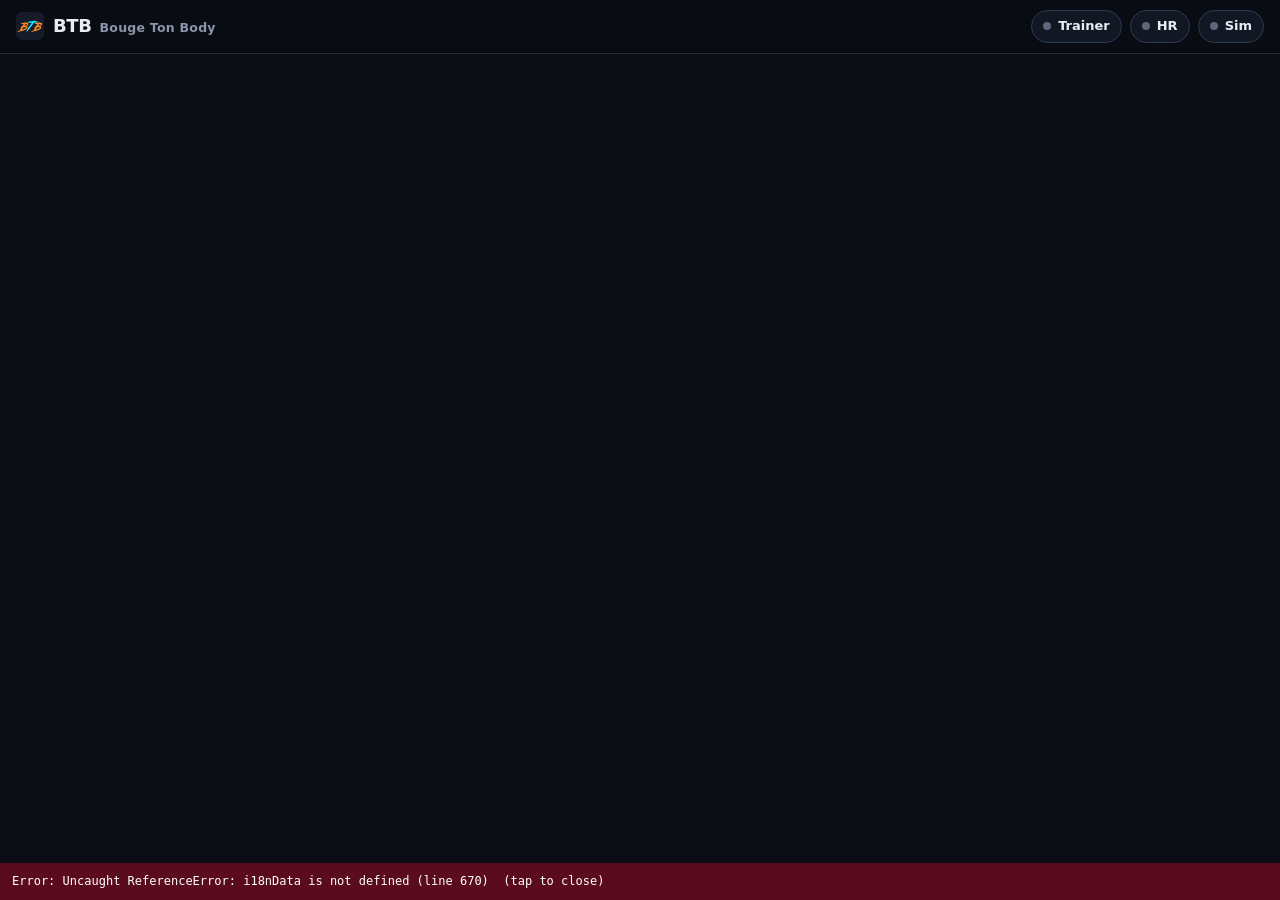
==== commit c9e0b781: "Ride screen: flames, cadence dial, countdowns, coach; see-through panels; history on phones - From t" ====
--- a/src/app.template.html
+++ b/src/app.template.html
@@ -196,23 +196,20 @@
 .gmain .gtimes b{font-size:clamp(16px,2.4vw,24px);font-weight:850}
 .gmain.t-el .gl{display:none}
 .ride .gmain .ng .ng-val{fill:var(--gc)}
-/* from yellow (threshold) up: the number glows, then colours flicker, then the dial shakes */
-.gmain[data-fx] svg{transform-origin:50% 55%}
+/* from yellow (threshold) up: the number glows, then the colours flicker and go wild (flames and shaking: parts/z3-ridefx.js) */
 .gmain[data-fx="4"] .ng-val{animation:fxPulse 1.1s ease-in-out infinite}
 .gmain[data-fx="5"] .ng-val{animation:fxPulse .6s ease-in-out infinite}
-.gmain[data-fx="5"] svg{animation:fxHue 1.4s linear infinite}
-.gmain[data-fx="6"] svg{animation:fxShake .14s linear infinite,fxHue .9s linear infinite}
+.gmain[data-fx="5"] svg.ng{animation:fxHue 1.4s linear infinite}
+.gmain[data-fx="6"] svg.ng{animation:fxHue .9s linear infinite}
 .gmain[data-fx="6"] .ng-val{animation:fxPulse .35s ease-in-out infinite}
-.gmain[data-fx="7"] svg{animation:fxShake2 .09s linear infinite,fxCrazy .5s linear infinite}
+.gmain[data-fx="7"] svg.ng{animation:fxCrazy .5s linear infinite}
 .gmain[data-fx="7"] .ng-val{animation:fxPulse .22s ease-in-out infinite}
 .gmain[data-fx="6"],.gmain[data-fx="7"]{box-shadow:0 0 28px -6px var(--gc),inset 0 0 22px -12px var(--gc)}
 .ng .ng-val{transform-box:fill-box;transform-origin:center}
 @keyframes fxPulse{0%,100%{transform:scale(1);filter:drop-shadow(0 0 2px var(--gc))}50%{transform:scale(1.07);filter:drop-shadow(0 0 9px var(--gc))}}
 @keyframes fxHue{0%,100%{filter:hue-rotate(0)}50%{filter:hue-rotate(-28deg) saturate(1.4)}}
-@keyframes fxShake{0%{transform:translate(0,0)}25%{transform:translate(1.5px,-1px)}50%{transform:translate(-1.5px,1px)}75%{transform:translate(1px,1.5px)}100%{transform:translate(0,0)}}
-@keyframes fxShake2{0%{transform:translate(0,0) rotate(0)}25%{transform:translate(3px,-2px) rotate(.8deg)}50%{transform:translate(-3px,2px) rotate(-.8deg)}75%{transform:translate(2px,3px) rotate(.5deg)}100%{transform:translate(0,0) rotate(0)}}
 @keyframes fxCrazy{0%{filter:hue-rotate(0) saturate(1.6) brightness(1.15)}100%{filter:hue-rotate(360deg) saturate(1.6) brightness(1.15)}}
-@media (prefers-reduced-motion:reduce){ .gmain[data-fx] svg,.gmain[data-fx] .ng-val{animation:none!important} }
+@media (prefers-reduced-motion:reduce){ .gmain[data-fx] svg.ng,.gmain[data-fx] .ng-val{animation:none!important} }
 .ride .chartbox{padding:8px;position:relative}
 .ride .chartbox canvas{position:absolute;left:8px;top:8px;width:calc(100% - 16px);height:calc(100% - 16px)}
 /* fitted to the window (set by fitRide): the page itself never scrolls while this screen is shown */
@@ -297,7 +294,11 @@
 .pad{padding:16px}
 .toast{position:fixed;left:50%;bottom:24px;transform:translateX(-50%);z-index:200;background:var(--panel2);border:1px solid var(--line2);padding:10px 16px;border-radius:12px;box-shadow:var(--shadow);font-weight:600;font-size:14px;max-width:calc(100vw - 32px)}
 @media (max-width:860px){.toast{bottom:92px}}
-.hist{padding:12px 14px;display:grid;grid-template-columns:1fr auto;gap:8px;align-items:center;margin-bottom:10px}
+.hist{padding:12px 14px;display:grid;grid-template-columns:minmax(0,1fr) auto;gap:8px;align-items:center;margin-bottom:10px}
+.hist > .row{justify-content:flex-end;gap:6px}
+.hist .kv{gap:4px 14px}
+/* phones: the buttons go under the ride's figures instead of squeezing them into a narrow column */
+@media (max-width:700px){ .hist{grid-template-columns:minmax(0,1fr)} .hist > .row{justify-content:flex-start} }
 .hist .mini{grid-column:1/-1;height:40px;background:var(--bg2);border-radius:8px;overflow:hidden}
 .hist .mini svg{width:100%;height:100%;display:block}
 kbd{background:var(--panel2);border:1px solid var(--line2);border-bottom-width:2px;border-radius:5px;padding:0 5px;font-size:12px}
@@ -336,7 +337,7 @@
 /* phones: compact two-row control bar */
 @media (max-width:640px), (max-height:520px) and (orientation:landscape){
   #rideMain .controls{gap:6px;padding:6px}
-  #cIntDn5,#cIntUp5,#cFreeDn5,#cFreeUp5,#cBack,#cFull,.kbdhint{display:none!important}
+  #cIntDn5,#cIntUp5,#cFreeDn5,#cFreeUp5,#cBack,#cFull,#cFont,.kbdhint{display:none!important}
   .controls .grp{padding:2px;gap:4px;border:0}
   .controls .grp .val{min-width:58px}
   #cStart{padding-left:12px;padding-right:12px}
@@ -515,6 +516,7 @@
         <div class="grp" id="grpSkip"><button class="btn sm" id="cBack" title="Previous interval" aria-label="Previous interval">⏮</button><button class="btn sm" id="cSkip" title="Next interval (N)" aria-label="Next interval">⏭</button></div>
         <div class="grp" id="grpMode"><span class="lab">Mode</span><button class="btn sm" id="cErg">ERG</button><button class="btn sm" id="cSlope">Slope</button></div>
         <span class="spacer"></span>
+        <button class="btn ghost" id="cFont" title="Text size" aria-label="Text size"><span style="font-size:.8em">A</span>A</button>
         <button class="btn ghost" id="cCustom" title="Customize the ride screen" aria-label="Customize the ride screen">⚙</button>
         <button class="btn ghost" id="cFull" title="Full screen">⛶</button>
         <button class="btn danger" id="cEnd">End &amp; save</button>
@@ -566,6 +568,8 @@
       <div class="form">
         <div class="field"><label>Language</label><select id="sLang"><option value="">Automatic (browser language)</option><option value="en">English</option><option value="fr">Français</option></select></div>
         <div class="field"><label>Theme</label><select id="sTheme"><option value="neon">Neon Miami</option><option value="classic">Classic</option></select></div>
+        <div class="field"><label>Panel transparency</label><select id="sPanelA"><option value="0.96">None (solid)</option><option value="0.82">Light</option><option value="0.68">Medium</option><option value="0.54">Strong</option><option value="0.4">Maximum</option></select></div>
+        <div class="field"><label>Ride screen text size</label><select id="sRideFont"><option value="0.85">85%</option><option value="1">100%</option><option value="1.15">115%</option><option value="1.3">130%</option><option value="1.5">150%</option></select></div>
         <div class="field"><label>Power display smoothing</label><select id="sSmooth"><option value="1">Instant</option><option value="3">3 s average</option><option value="5">5 s average</option><option value="10">10 s average</option></select></div>
         <div class="field"><label>Auto-pause</label><select id="sAutoPause"><option value="1">On (pause when you stop pedalling)</option><option value="0">Off</option></select></div>
         <div class="field"><label>Sound cues</label><select id="sSound"><option value="1">On (countdown beeps)</option><option value="0">Off</option></select></div>
@@ -714,18 +718,34 @@
   phone: { tiles: ['hr', 'cad', 'iavg', 'el', 'avg', 'rem'], steps: true, chart: false },
   wide: { tiles: ['hr', 'cad', 'wkg', 'iavg', 'avg', 'np', 'tss', 'kj', 'el', 'rem'], steps: true, chart: true },
 };
+// cadence dial, flames and countdowns/coach per layout: a key of its own, which older app versions leave alone when they sync
+const RIDE_FX_DEF = { phone: { cad: true, fx: true, coach: true }, wide: { cad: true, fx: true, coach: true } };
+function cleanRideFx(o) {
+  const out = {};
+  for (const L of ['phone', 'wide']) {
+    const x = o && typeof o === 'object' && o[L] && typeof o[L] === 'object' ? o[L] : {};
+    out[L] = {}; for (const k of ['cad', 'fx', 'coach']) out[L][k] = typeof x[k] === 'boolean' ? x[k] : RIDE_FX_DEF[L][k];
+  }
+  return out;
+}
+const RIDE_FONTS = [0.85, 1, 1.15, 1.3, 1.5]; // text sizes of the ride screen (the Aa button cycles through them)
+const PANEL_AS = [0.96, 0.82, 0.68, 0.54, 0.4]; // panel opacity steps (Settings › Panel transparency)
 function cleanRideView(o) {
   const out = {};
   for (const L of ['phone', 'wide']) {
     const x = o && typeof o === 'object' && o[L] && typeof o[L] === 'object' ? o[L] : {}, d = RIDE_VIEW_DEF[L];
     const tiles = Array.isArray(x.tiles) ? [...new Set(x.tiles.filter(id => RIDE_TILE_IDS.includes(id)))].slice(0, 16) : d.tiles.slice();
-    out[L] = { tiles, steps: typeof x.steps === 'boolean' ? x.steps : d.steps, chart: typeof x.chart === 'boolean' ? x.chart : d.chart };
+    out[L] = { tiles };
+    for (const k of ['steps', 'chart']) out[L][k] = typeof x[k] === 'boolean' ? x[k] : d[k];
   }
   return out;
 }
-const DEFAULTS = { ftp: 250, weight: 75, maxHr: 185, restHr: 55, smooth: 3, autoPause: true, sound: true, sprintGrade: 2, softStart: 5, intensity: 100, wprime: 20000, theme: 'neon', lang: '', rideView: RIDE_VIEW_DEF, sex: '', birthYear: 0, height: 0, targetWeight: 0, targetDate: '', seenOn: {} };
+const DEFAULTS = { ftp: 250, weight: 75, maxHr: 185, restHr: 55, smooth: 3, autoPause: true, sound: true, sprintGrade: 2, softStart: 5, intensity: 100, wprime: 20000, theme: 'neon', lang: '', rideView: RIDE_VIEW_DEF, sex: '', birthYear: 0, height: 0, targetWeight: 0, targetDate: '', seenOn: {}, rideFont: 1, panelA: 0.82, rideFx: RIDE_FX_DEF };
 const S = Object.assign({}, DEFAULTS, load('erglab.settings', {}));
+S.rideFx = cleanRideFx(S.rideFx);
 S.rideView = cleanRideView(S.rideView);
+if (!RIDE_FONTS.includes(S.rideFont)) S.rideFont = 1;
+if (!PANEL_AS.includes(S.panelA)) S.panelA = DEFAULTS.panelA;
 S.seenOn = cleanSeen(S.seenOn);
 // weight log [{ d: 'YYYY-MM-DD', kg, rhr? }], oldest first; part of the synced settings, capped to keep the profile small
 const WLOG_MAX = 1000;
@@ -1721,6 +1741,7 @@
     if (R.idx !== prevIdx) { R.iagg = newAgg(); onIntervalChange(); }
     recordUntil();
     cueBeeps();
+    rideCueTick();
   }
   applyControl();
   renderRide();
@@ -1743,6 +1764,7 @@
   const seg = R.segs[R.idx];
   const el = $('#ivl'); el.classList.remove('flash'); void el.offsetWidth; el.classList.add('flash');
   if (S.sound) beep(seg && seg.kind === 'free' ? 1200 : 880, 0.35, 0.25);
+  rideCueChange();
   renderRide(true);
 }
 function cueBeeps() {
@@ -1754,7 +1776,7 @@
   const bigNext = nxt && (nxt.kind === 'free' || Math.max(nxt.p0, nxt.p1) >= 1.2);
   if (k >= 1 && k <= 3 && (seg.d >= 15 || bigNext) && R.beeped !== key) {
     R.beeped = key; if (S.sound) beep(660, 0.12, 0.18);
-    if (nxt) showCountdown(k);
+    if (nxt && !rideCueActive()) showCountdown(k); // the 15 / 10 s countdowns show these seconds themselves
   }
 }
 let cdTimer = null;
@@ -1927,7 +1949,8 @@
     scale: [[0, 0], [lo, 0.1], [red, 0.8], [hi, 0.9], [Math.max(maxP, hi + 200), 1]],
     bands: PZ.map(z => ({ from: z.lo * ftp, to: Math.min(z.hi * ftp, Math.max(maxP, hi + 200)), col: z.col })),
     ticks: [0, r5(lo), r5(ftp * 0.75), ftp, r5(ftp * 1.2), r5(red), hi, 1000, Math.max(maxP, hi + 200)] });
-  $('#gPower').insertAdjacentHTML('beforeend', `<div class="gtimes"><span id="gtEl"><small>${t('Elapsed')}</small><b class="num">0:00</b></span><span id="gtRem"><small>${t('Remaining')}</small><b class="num">–</b></span></div>`);
+  $('#gPower').insertAdjacentHTML('beforeend', `<div class="gtimes"><span id="gtEl"><small>${t('Elapsed')}</small><b class="num">0:00</b></span><span id="gtRem"><small>${t('Remaining')}</small><b class="num">–</b></span></div>` + cadGaugeHtml());
+  CAD.last = ''; CAD.tk = null;
 }
 function cadColor(c) { if (typeof themeCad === 'function') return themeCad(c); return c < 60 ? '#ff3b3b' : c < 75 ? '#ff8a1f' : c < 100 ? '#2fbf71' : c < 115 ? '#3d8bfd' : '#b04dff'; }
 
@@ -1975,7 +1998,8 @@
   box.style.setProperty('--tc', tc); grid.style.setProperty('--tr', Math.ceil(ids.length / tc) || 1);
   box.innerHTML = ids.map(id => `<div class="rrow" data-t="${id}"><span class="k">${esc(RIDE_TILES[id].k())}</span><span class="v num">–</span><span class="s"></span></div>`).join('');
   const gp = $('#gPower');
-  if (gp) { gp.classList.toggle('t-el', cfg.tiles.includes('el')); gp.classList.toggle('t-rem', cfg.tiles.includes('rem')); }
+  if (gp) { gp.classList.toggle('t-el', cfg.tiles.includes('el')); gp.classList.toggle('t-rem', cfg.tiles.includes('rem')); gp.classList.toggle('nocad', !S.rideFx[L].cad); }
+  document.documentElement.style.setProperty('--rfs', String(S.rideFont || 1));
 }
 const RIDE_TIMES = ['el', 'rem'];
 function renderTiles(c) {
@@ -1994,6 +2018,8 @@
   const g = $('#gPower'); if (!g) return;
   const z = p != null && R.state === 'running' ? PZ.indexOf(pZone(p / S.ftp)) + 1 : 0, fx = z >= 4 ? String(z) : '';
   if (g.dataset.fx !== fx) g.dataset.fx = fx;
+  rideFxSet(p);
+  if (R.state !== 'running' && rideCueActive()) cueHide();
 }
 // ---- workout steps, Zwift-style: done ones ticked and dimmed, the current one highlighted with its time left
 let stepsKey = '', stepsIdx = -1;
@@ -2057,12 +2083,19 @@
 { let ft = 0; const refit = () => { clearTimeout(ft); ft = setTimeout(() => fitRide(), 60); };
   window.addEventListener('resize', refit); window.addEventListener('orientationchange', refit);
   if (window.visualViewport) window.visualViewport.addEventListener('resize', refit); }
+function setRideFont(f, say) {
+  S.rideFont = RIDE_FONTS.includes(f) ? f : 1; saveSettings();
+  document.documentElement.style.setProperty('--rfs', String(S.rideFont));
+  if (R.w) { stepsIdx = -1; fitRide(); updateSteps(); }
+  if (say) toast(t('Text size {n}%', { n: Math.round(S.rideFont * 100) }), 1500);
+  const sel = $('#sRideFont'); if (sel) sel.value = String(S.rideFont);
+}
 // ---- Customize: pick and order the tiles, show or hide the step list and the chart, per layout; saved in the profile
 function openRideCustom() {
   let L = rideLayout();
   const m = openModal(`<h2>${t('Customize the ride screen')}</h2><div id="rvBody"></div>`, true);
   const draw = () => {
-    const cfg = S.rideView[L], sel = cfg.tiles, rest = RIDE_TILE_IDS.filter(id => !sel.includes(id));
+    const cfg = S.rideView[L], fx = S.rideFx[L], sel = cfg.tiles, rest = RIDE_TILE_IDS.filter(id => !sel.includes(id));
     $('#rvBody', m).innerHTML = `<div class="rvseg" style="margin-top:10px">
         <button class="btn sm ${L === 'phone' ? 'primary' : ''}" data-l="phone">${t('Phone')}</button>
         <button class="btn sm ${L === 'wide' ? 'primary' : ''}" data-l="wide">${t('Computer and tablet')}</button></div>
@@ -2071,7 +2104,12 @@
         const on = sel.includes(id), i = sel.indexOf(id);
         return `<li class="${on ? 'on' : ''}"><label><input type="checkbox" data-id="${id}" ${on ? 'checked' : ''}> ${esc(RIDE_TILES[id].k())}${RIDE_TIMES.includes(id) ? ` <span class="dim" style="font-size:12px">${t('(top of the gauge)')}</span>` : ''}</label>${on ? `<button class="btn sm ghost" data-mv="${id}" data-d="-1" ${i === 0 ? 'disabled' : ''} aria-label="${t('Move up')}">↑</button><button class="btn sm ghost" data-mv="${id}" data-d="1" ${i === sel.length - 1 ? 'disabled' : ''} aria-label="${t('Move down')}">↓</button>` : ''}</li>`;
       }).join('')}</ul>
-      <div class="rvopts"><label><input type="checkbox" id="rvSteps" ${cfg.steps ? 'checked' : ''}> ${t('Workout steps list')}</label><label><input type="checkbox" id="rvChart" ${cfg.chart ? 'checked' : ''}> ${t('Workout chart')}</label></div>
+      <div class="rvopts"><label><input type="checkbox" id="rvSteps" ${cfg.steps ? 'checked' : ''}> ${t('Workout steps list')}</label><label><input type="checkbox" id="rvChart" ${cfg.chart ? 'checked' : ''}> ${t('Workout chart')}</label>
+        <label><input type="checkbox" id="rvCad" ${fx.cad ? 'checked' : ''}> ${t('Cadence gauge')}</label><label><input type="checkbox" id="rvFx" ${fx.fx ? 'checked' : ''}> ${t('Flames and shaking on hard efforts')}</label>
+        <label><input type="checkbox" id="rvCoach" ${fx.coach ? 'checked' : ''}> ${t('Countdowns and coach messages')}</label></div>
+      <div class="row" style="gap:8px;margin-top:12px;align-items:center"><span>${t('Text size')}</span><span class="spacer"></span>
+        <button class="btn sm ghost" id="rvFontDn" aria-label="${t('Smaller text')}" ${S.rideFont <= RIDE_FONTS[0] ? 'disabled' : ''}>A−</button><b class="num" style="min-width:3.2em;text-align:center">${Math.round(S.rideFont * 100)}%</b>
+        <button class="btn sm ghost" id="rvFontUp" aria-label="${t('Larger text')}" ${S.rideFont >= RIDE_FONTS.at(-1) ? 'disabled' : ''}>A+</button></div>
       <div class="row" style="gap:8px;margin-top:16px"><button class="btn ghost" id="rvReset">${t('Reset to default')}</button><span class="spacer"></span><button class="btn primary" id="rvDone">${t('Done')}</button></div>`;
   };
   const save = cfg => {
@@ -2086,18 +2124,23 @@
     else if (b.dataset.mv) { const a = cfg.tiles.slice(), i = a.indexOf(b.dataset.mv), j = i + +b.dataset.d; if (j >= 0 && j < a.length) { [a[i], a[j]] = [a[j], a[i]]; save({ ...cfg, tiles: a }); } }
     else if (b.id === 'rvReset') save({ ...RIDE_VIEW_DEF[L], tiles: RIDE_VIEW_DEF[L].tiles.slice() });
     else if (b.id === 'rvDone') closeModal();
+    else if (b.id === 'rvFontDn' || b.id === 'rvFontUp') { const i = RIDE_FONTS.indexOf(S.rideFont); setRideFont(RIDE_FONTS[clamp(i + (b.id === 'rvFontUp' ? 1 : -1), 0, RIDE_FONTS.length - 1)]); draw(); }
   });
   m.addEventListener('change', e => {
     const x = e.target, cfg = S.rideView[L];
     if (x.dataset.id) save({ ...cfg, tiles: x.checked ? cfg.tiles.concat(x.dataset.id) : cfg.tiles.filter(id => id !== x.dataset.id) });
     else if (x.id === 'rvSteps') save({ ...cfg, steps: x.checked });
     else if (x.id === 'rvChart') save({ ...cfg, chart: x.checked });
+    else if (x.id === 'rvCad' || x.id === 'rvFx' || x.id === 'rvCoach') {
+      S.rideFx = cleanRideFx({ ...S.rideFx, [L]: { ...S.rideFx[L], [x.id.slice(2).toLowerCase()]: x.checked } }); save(cfg);
+    }
   });
   draw();
 }
 function showRide() {
   $('#rideEmpty').classList.toggle('hidden', !!R.w);
   $('#rideMain').classList.toggle('hidden', !R.w);
+  rideCueReset();
   if (!R.w) { fitRide(); return; }
   $('#grpInt').classList.toggle('hidden', R.freeRide);
   $('#grpFree').classList.toggle('hidden', !R.freeRide);
@@ -2185,6 +2228,7 @@
   const cad = liveFresh('Cad') ? live.cadence : null, hr = liveFresh('Hr', 6000) ? live.hr : null;
   if (document.body.classList.contains('ridefit') && Math.round($('#rideMain').getBoundingClientRect().top) !== fitTop) fitRide(); // something above moved
   gaugeFx(p);
+  cadGaugeSet(cad, !R.freeRide && seg && seg.c ? seg.c : 90);
   renderTiles({ p, hr, cad, tcad: !R.freeRide && seg && seg.c ? seg.c : null, speed: liveFresh('Power') && live.speed != null ? live.speed : null, a: R.agg, ia: R.iagg });
   updateSteps();
   if (force || now - lastChart > 1000) { lastChart = now; drawChart(); }
@@ -2918,7 +2962,10 @@
   S.ftp = clamp(S.ftp, 50, 700); S.weight = clamp(S.weight, 25, 250); S.maxHr = clamp(S.maxHr, 100, 240); S.restHr = clamp(S.restHr, 25, 120);
   S.wprime = clamp(S.wprime, 5000, 60000); if (!['neon', 'classic'].includes(S.theme)) S.theme = DEFAULTS.theme;
   if (!['', 'en', 'fr'].includes(S.lang)) S.lang = '';
+  S.rideFx = cleanRideFx(S.rideFx);
   S.rideView = cleanRideView(S.rideView);
+  if (!RIDE_FONTS.includes(S.rideFont)) S.rideFont = 1;
+  if (!PANEL_AS.includes(S.panelA)) S.panelA = DEFAULTS.panelA;
   S.seenOn = cleanSeen(S.seenOn);
   if (!['', 'f', 'm'].includes(S.sex)) S.sex = '';
   const yr = new Date().getFullYear(); if (!(S.birthYear >= 1900 && S.birthYear <= yr - 5)) S.birthYear = 0; S.birthYear = Math.round(S.birthYear);
@@ -2978,6 +3025,8 @@
   let app = false; try { app = !!(navigator.standalone || (window.matchMedia && matchMedia('(display-mode: standalone)').matches)); } catch { }
   return os + ' ' + br + (app ? ' app' : '');
 }
+// the label in the interface language (the English label stays the sync key)
+const brShow = l => String(l || '').replace(/ in-app browser/, ' ' + t('in-app browser')).replace(/ browser$/, ' ' + t('browser')).replace(/^Other /, t('Other device') + ' ').replace(/ app$/, ' ' + t('(home-screen app)'));
 function cleanSeen(o) {
   const out = {}; if (!o || typeof o !== 'object' || Array.isArray(o)) return out;
   Object.entries(o).filter(([k, v]) => /^[\w .()-]{1,40}$/.test(k) && Number.isFinite(+v) && +v > 0)
@@ -2993,15 +3042,15 @@
     case 'server': return t('The server ended your session ({when}): it would not renew it. Usually the phone slept or lost the network just as BTB was renewing the sign-in, or you signed out on another device.', { when }) + seen;
     case 'refused': return t('The server no longer accepted the sign-in saved in this browser. Usually the phone slept or lost the network just as BTB was renewing it, or you signed out on another device.') + seen;
     case 'lost': return t('This browser deleted your saved sign-in but kept BTB’s other data.') + seen;
-    case 'erased': return t('{browser} was signed in before (last open {when}) and has since erased its website data. iPhone and iPad do that after about 7 days without opening a site; clearing the history or private browsing does it too.', { browser: w.br || '', when: w.seen ? fmtWhen(w.seen) : '?' });
-    case 'first': return t('First sign-in recorded for this browser ({browser}).', { browser: w.br || '' });
+    case 'erased': return t('BTB was last used in {browser} on {when}. If that was this browser, it has since erased its website data: iPhone and iPad do that after about 7 days without opening a site; clearing the history or private browsing does it too. If it was another device of the same kind, this is simply a first sign-in here.', { browser: brShow(w.br), when: w.seen ? fmtWhen(w.seen) : '?' });
+    case 'first': return t('First sign-in recorded for this browser ({browser}).', { browser: brShow(w.br) });
     default: return t('This browser has no saved sign-in: either you never signed in here, or it erased its website data (iPhone and iPad do that after about 7 days without opening a site; clearing the history or private browsing does it too).');
   }
 }
 function renderAcctWhy() {
   const el = $('#acctWhy'); if (!el) return;
   const l = authWhy.get().last;
-  el.textContent = l && l.why ? t('Last time a code was needed ({when}, {browser}): {why}', { when: fmtWhen(l.code || l.at), browser: l.br || '?', why: whyText(l) }) : '';
+  el.textContent = l && l.why ? t('Last time a code was needed ({when}, {browser}): {why}', { when: fmtWhen(l.code || l.at), browser: brShow(l.br) || '?', why: whyText(l) }) : '';
   el.classList.toggle('hidden', !el.textContent);
 }
 const hasSavedSignIn = () => { try { return !!localStorage.getItem('erglab-auth'); } catch { return false; } };
@@ -3035,7 +3084,7 @@
           if (uns.length) store('erglab.pending.' + this.user.id, uns.concat(load('erglab.pending.' + this.user.id, []).filter(x => !uns.some(u => u.id === x.id))));
           Promise.resolve(wipeLocal(false, pendingIds())).finally(() => location.replace(location.pathname)); return;
         }
-        if (session && session.user) this.user = session.user;
+        if (session && session.user) { if (this.waiting) { if (this._netRetry) this._netRetry(); } else this.user = session.user; }
       });
       const { data, error } = await this.sb.auth.getSession();
       if (fromLink) { try { history.replaceState(null, '', location.pathname + location.search + '#workouts'); } catch { } }
@@ -3057,10 +3106,11 @@
     this.offline = true;
     gate('offline', t('Can’t reach the server yet. You stay signed in; BTB keeps trying.'));
     let busy = false, n = 0, timer = 0, lost = false;
-    const done = () => { clearTimeout(timer); window.removeEventListener('online', again); document.removeEventListener('visibilitychange', again); };
+    this.waiting = true; this._netRetry = () => again();
+    const done = () => { this.waiting = false; this._netRetry = null; clearTimeout(timer); window.removeEventListener('online', again); document.removeEventListener('visibilitychange', again); };
     const later = () => { clearTimeout(timer); timer = setTimeout(again, [3000, 6000, 10000][n++] || 20000); };
     const again = async () => {
-      if (busy || this.user || document.visibilityState === 'hidden') { if (!this.user) later(); return; }
+      if (busy || document.visibilityState === 'hidden') { later(); return; }
       if (lost) { if (!rideInProgress()) { done(); this.needCode(authWhy.reason(true)); } else later(); return; }
       busy = true;
       try {
@@ -3081,7 +3131,12 @@
       d.last = prev ? { ...l, why: 'erased', seen: prev } : { ...l, why: 'first' }; store(AUTH_WHY, d);
       if (prev) toast(whyText(d.last), 9000);
     }
-    if (Date.now() - prev > 6 * 3600000) { S.seenOn = cleanSeen({ ...S.seenOn, [br]: Date.now() }); store('erglab.settings', S); this.schedulePush(); }
+    if (Date.now() - prev > 6 * 3600000) {
+      S.seenOn = cleanSeen({ ...S.seenOn, [br]: Date.now() }); store('erglab.settings', S);
+      // a pending local change goes up with its own push; otherwise S is the cloud copy pulled just now, so write only the
+      // settings back without flagging the profile as changed here (a stale flag would let this device overwrite newer data)
+      if (!load('erglab.profileDirty', false)) this.sb.from('profiles').update({ settings: this.profile().settings }).eq('user_id', this.user.id).then(({ error }) => { if (error) console.warn('seen sync', error); });
+    }
     renderAcctWhy();
   },
   async afterLogin() {
@@ -3258,12 +3313,12 @@
   $('#gateOfflineBtn').onclick = () => { gate(null); toast(t('Offline: rides are kept on this device and sync after you sign in.'), 6000); };
   $('#acctOut').onclick = () => { if (confirm(t('Sign out? Data on this device is removed; it stays in your cloud space.'))) cloud.signOut(); };
   $('#acctSync').onclick = async () => { try { await cloud.pull(); toast(t('Synced')); } catch (e) { toast(t('Sync failed: {msg}', { msg: t(e.message) }), 5000); } };
-  window.addEventListener('online', () => { if (cloud.user) cloud.pull().catch(() => { }); });
+  window.addEventListener('online', () => { if (cloud.user && !cloud.waiting) cloud.pull().catch(() => { }); });
 }
 
 /* ---- settings ---- */
 function renderSettings() {
-  $('#sFtp').value = S.ftp; $('#sWeight').value = S.weight; $('#sMaxHr').value = S.maxHr; $('#sRestHr').value = S.restHr; $('#sWprime').value = S.wprime; $('#sTheme').value = S.theme; $('#sLang').value = S.lang;
+  $('#sFtp').value = S.ftp; $('#sWeight').value = S.weight; $('#sMaxHr').value = S.maxHr; $('#sRestHr').value = S.restHr; $('#sWprime').value = S.wprime; $('#sTheme').value = S.theme; $('#sLang').value = S.lang; $('#sPanelA').value = String(S.panelA); $('#sRideFont').value = String(S.rideFont);
   $('#sSex').value = S.sex; $('#sBirth').value = S.birthYear || ''; $('#sHeight').value = S.height || ''; $('#sTargetW').value = S.targetWeight || ''; $('#sTargetD').value = S.targetDate || '';
   const age = S.birthYear ? new Date().getFullYear() - S.birthYear : 0;
   $('#sAgeHint').textContent = age ? t('Age {n}', { n: age }) : '';
@@ -3279,6 +3334,8 @@
   num('#sSprintGrade', 'sprintGrade', 0, 15); num('#sSoftStart', 'softStart', 0, 60); num('#sWprime', 'wprime', 5000, 60000);
   $('#sLang').onchange = e => { S.lang = e.target.value; saveSettings(); langCheck(true); };
   $('#sTheme').onchange = e => { S.theme = e.target.value; saveSettings(); afterSettings(); renderHistory(); };
+  $('#sPanelA').onchange = e => { S.panelA = PANEL_AS.includes(+e.target.value) ? +e.target.value : DEFAULTS.panelA; saveSettings(); setTheme(); };
+  $('#sRideFont').onchange = e => setRideFont(+e.target.value);
   $('#sWeight').addEventListener('change', () => { if (+$('#sWeight').value === S.weight) { const t = todayKey(), e = S.wlog.find(x => x.d === t); if (!e || e.kg !== S.weight) addWeightLog(t, S.weight, e && e.rhr); } });
   const opt = (id, key, ok, conv = v => v) => $(id).addEventListener('change', e => { const v = conv(e.target.value); if (ok(v)) { S[key] = v; saveSettings(); afterSettings(); } else renderSettings(); });
   opt('#sSex', 'sex', v => ['', 'f', 'm'].includes(v));
@@ -3314,7 +3371,10 @@
     } catch (err) { toast(t('Restore failed: {msg}', { msg: t(err.message) })); }
   };
 }
-function setTheme() { if (typeof applyTheme === 'function') applyTheme(S.theme === 'classic' ? 'classic' : 'neon'); }
+function setTheme() {
+  if (typeof applyTheme === 'function') applyTheme(S.theme === 'classic' ? 'classic' : 'neon');
+  const st = document.documentElement.style; st.setProperty('--pa', String(S.panelA)); st.setProperty('--rfs', String(S.rideFont || 1)); // panel opacity, ride text size
+}
 // the interface language is fixed for the page's lifetime: switch by reloading (never in the middle of a ride)
 function langCheck(asked) {
   if (resolveLang(S.lang) === LANG || (load('erglab.settings', {}).lang || '') !== S.lang) return; // unchanged, or not stored (no reload loop)
@@ -3420,6 +3480,7 @@
   $('#rideConnect').onclick = () => connectLink('trainer');
   const fsOK = document.fullscreenEnabled || document.webkitFullscreenEnabled;
   $('#cCustom').onclick = openRideCustom;
+  $('#cFont').onclick = () => setRideFont(RIDE_FONTS[(RIDE_FONTS.indexOf(S.rideFont) + 1) % RIDE_FONTS.length], true);
   $('#sCal').onclick = openCalibration;
   $('#cFull').classList.toggle('hidden', !fsOK);
   $('#cFull').onclick = () => { const d = document, el = d.documentElement;
